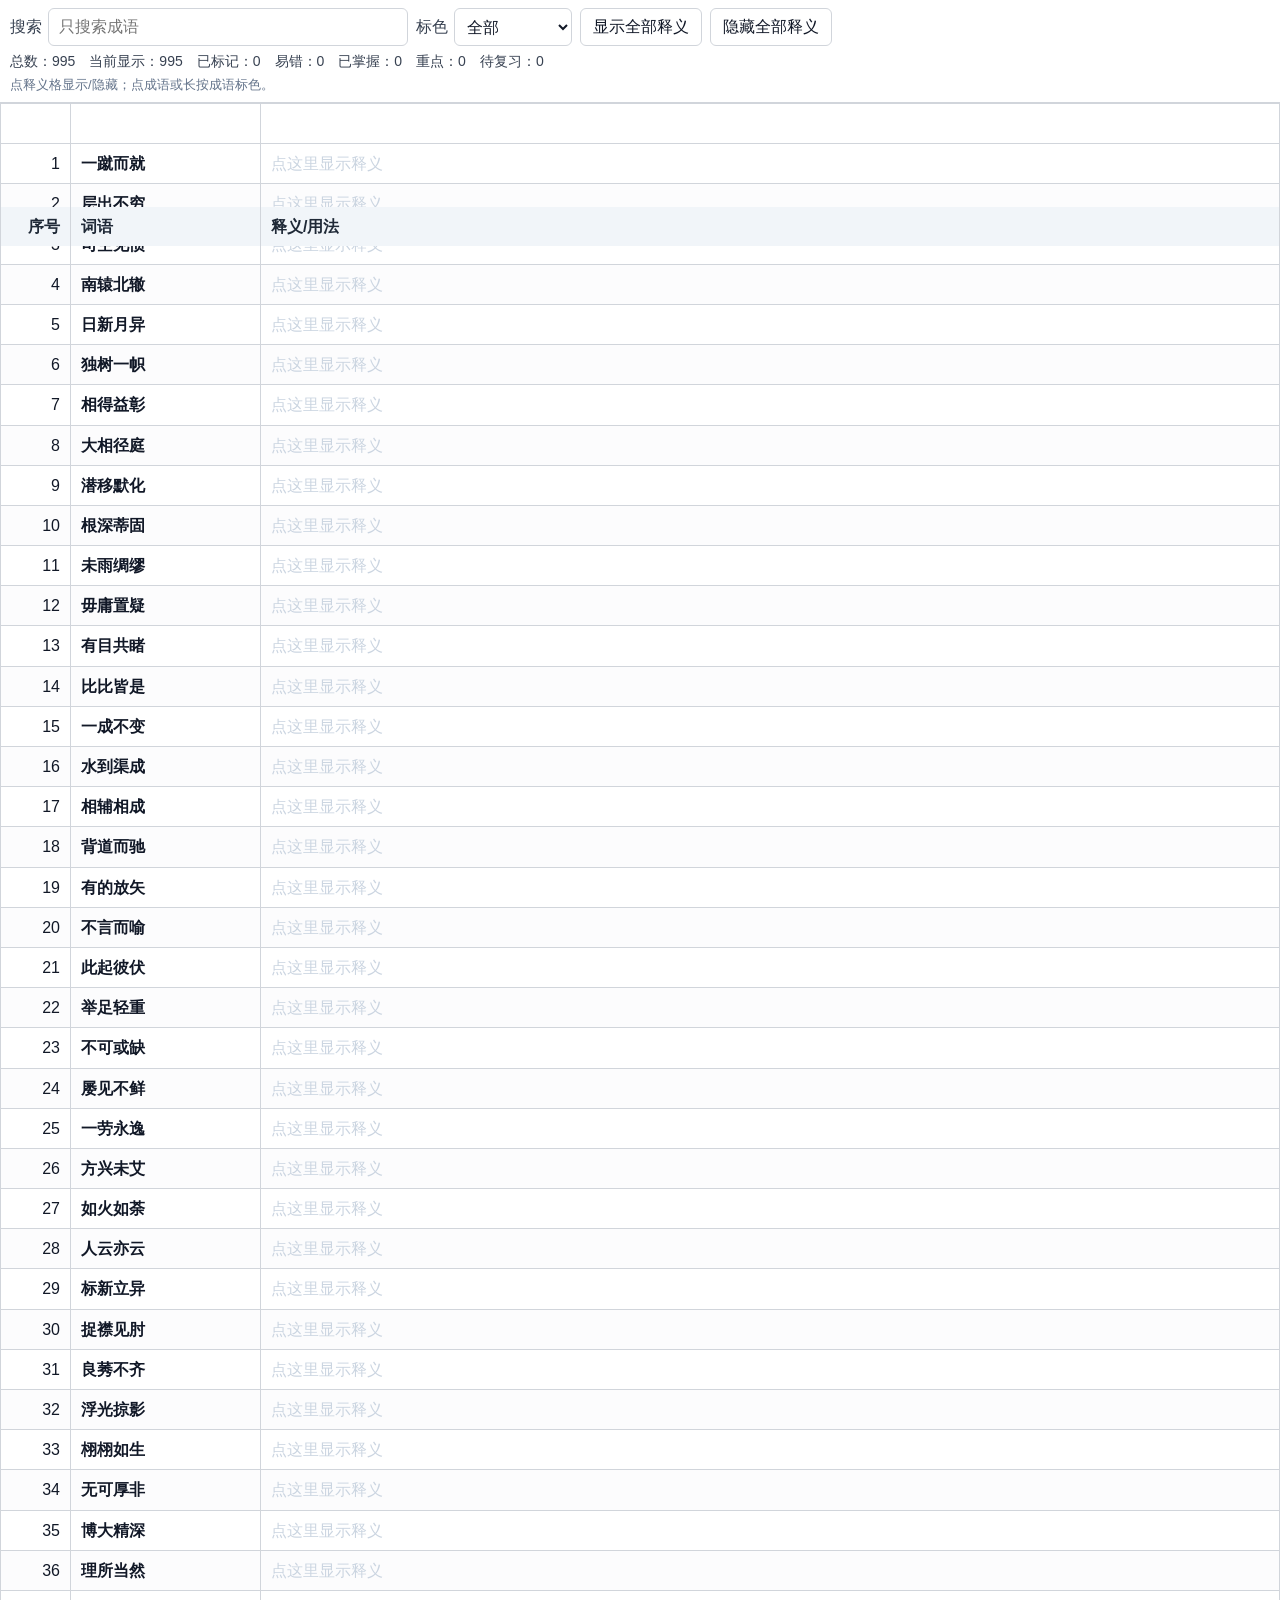
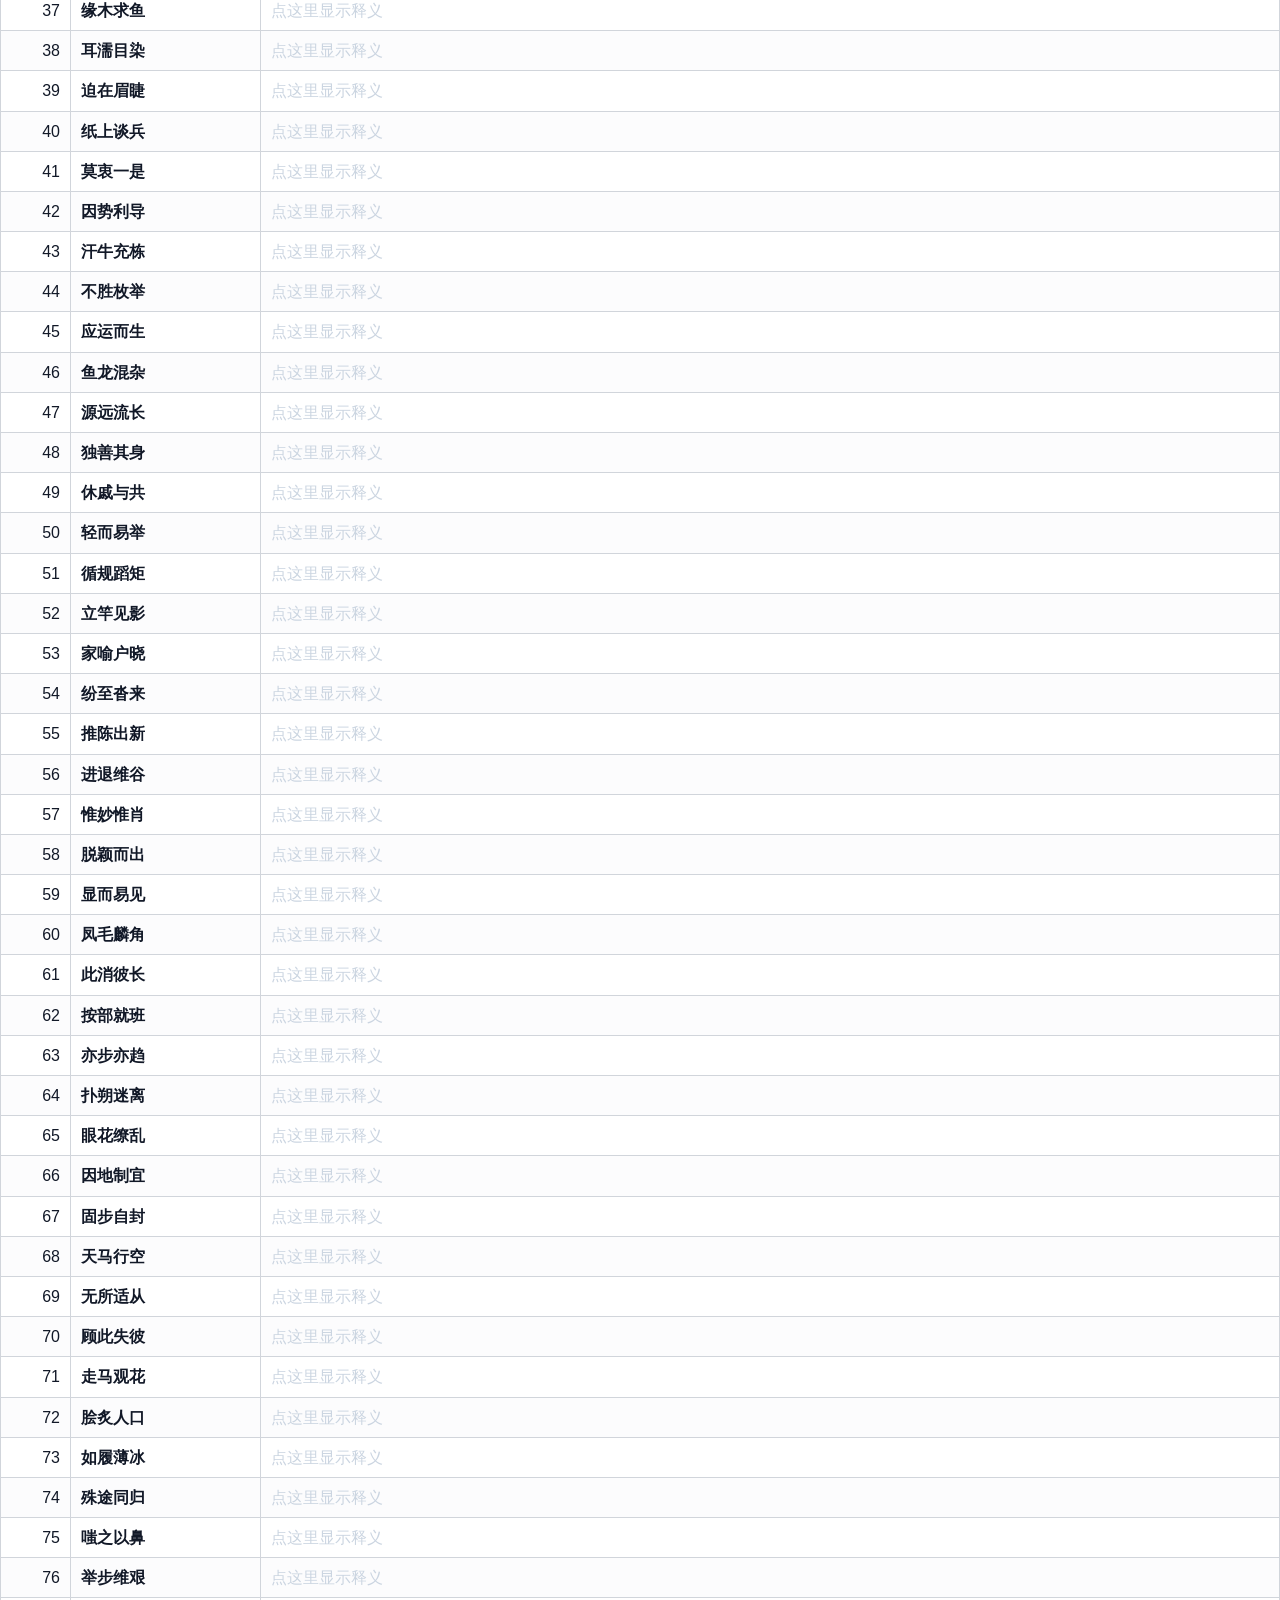
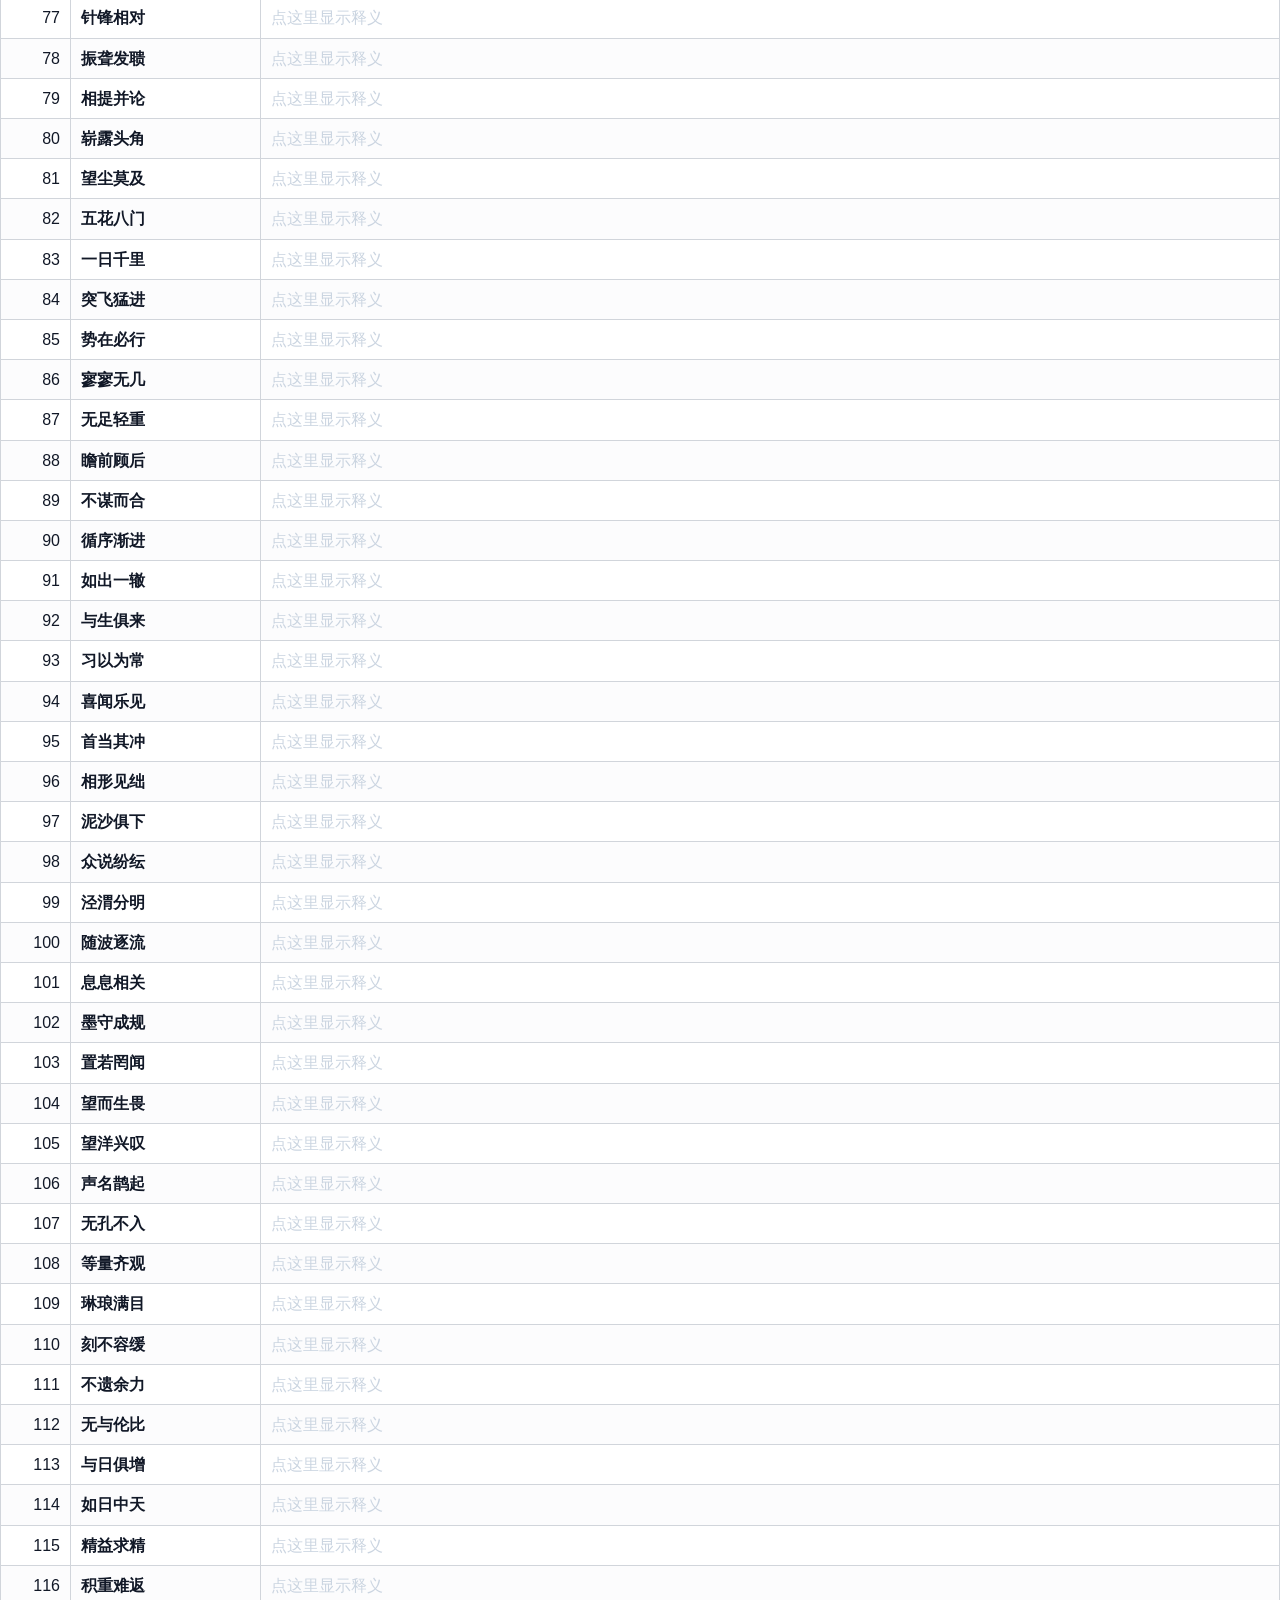
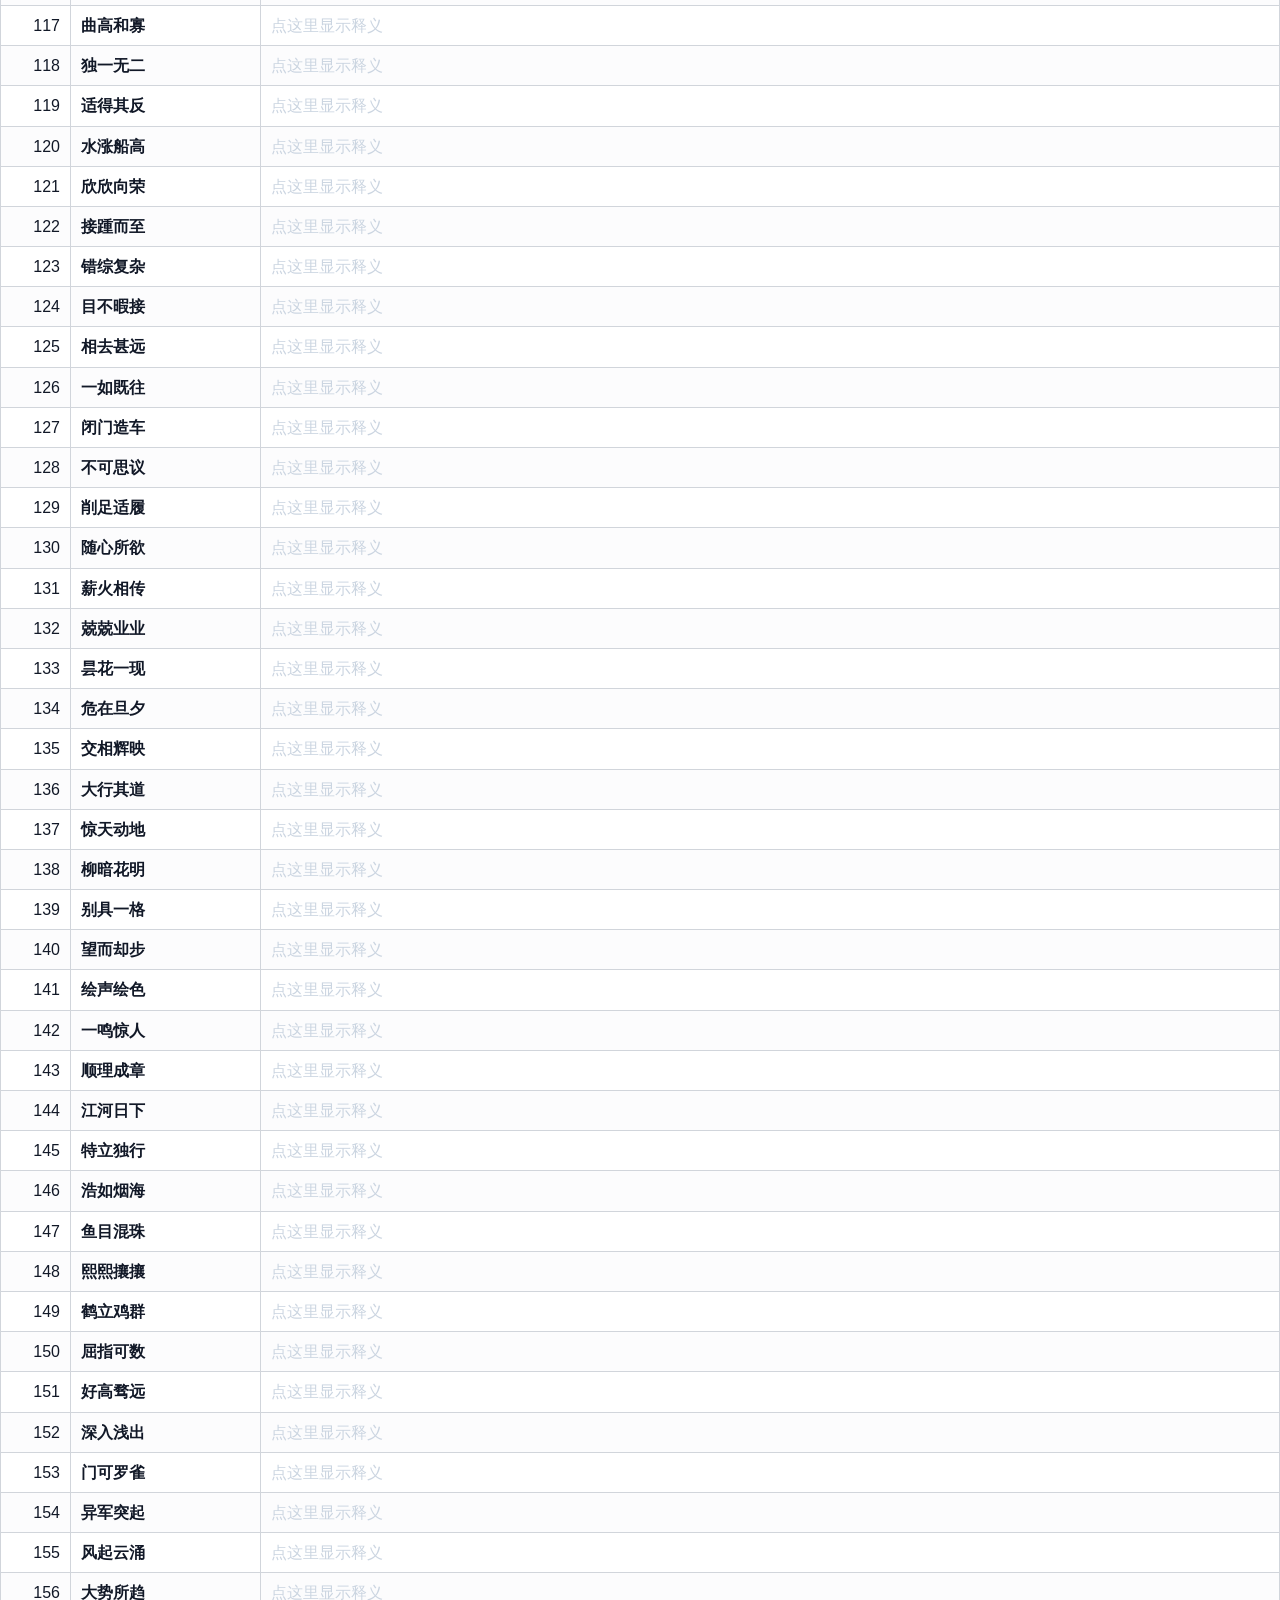
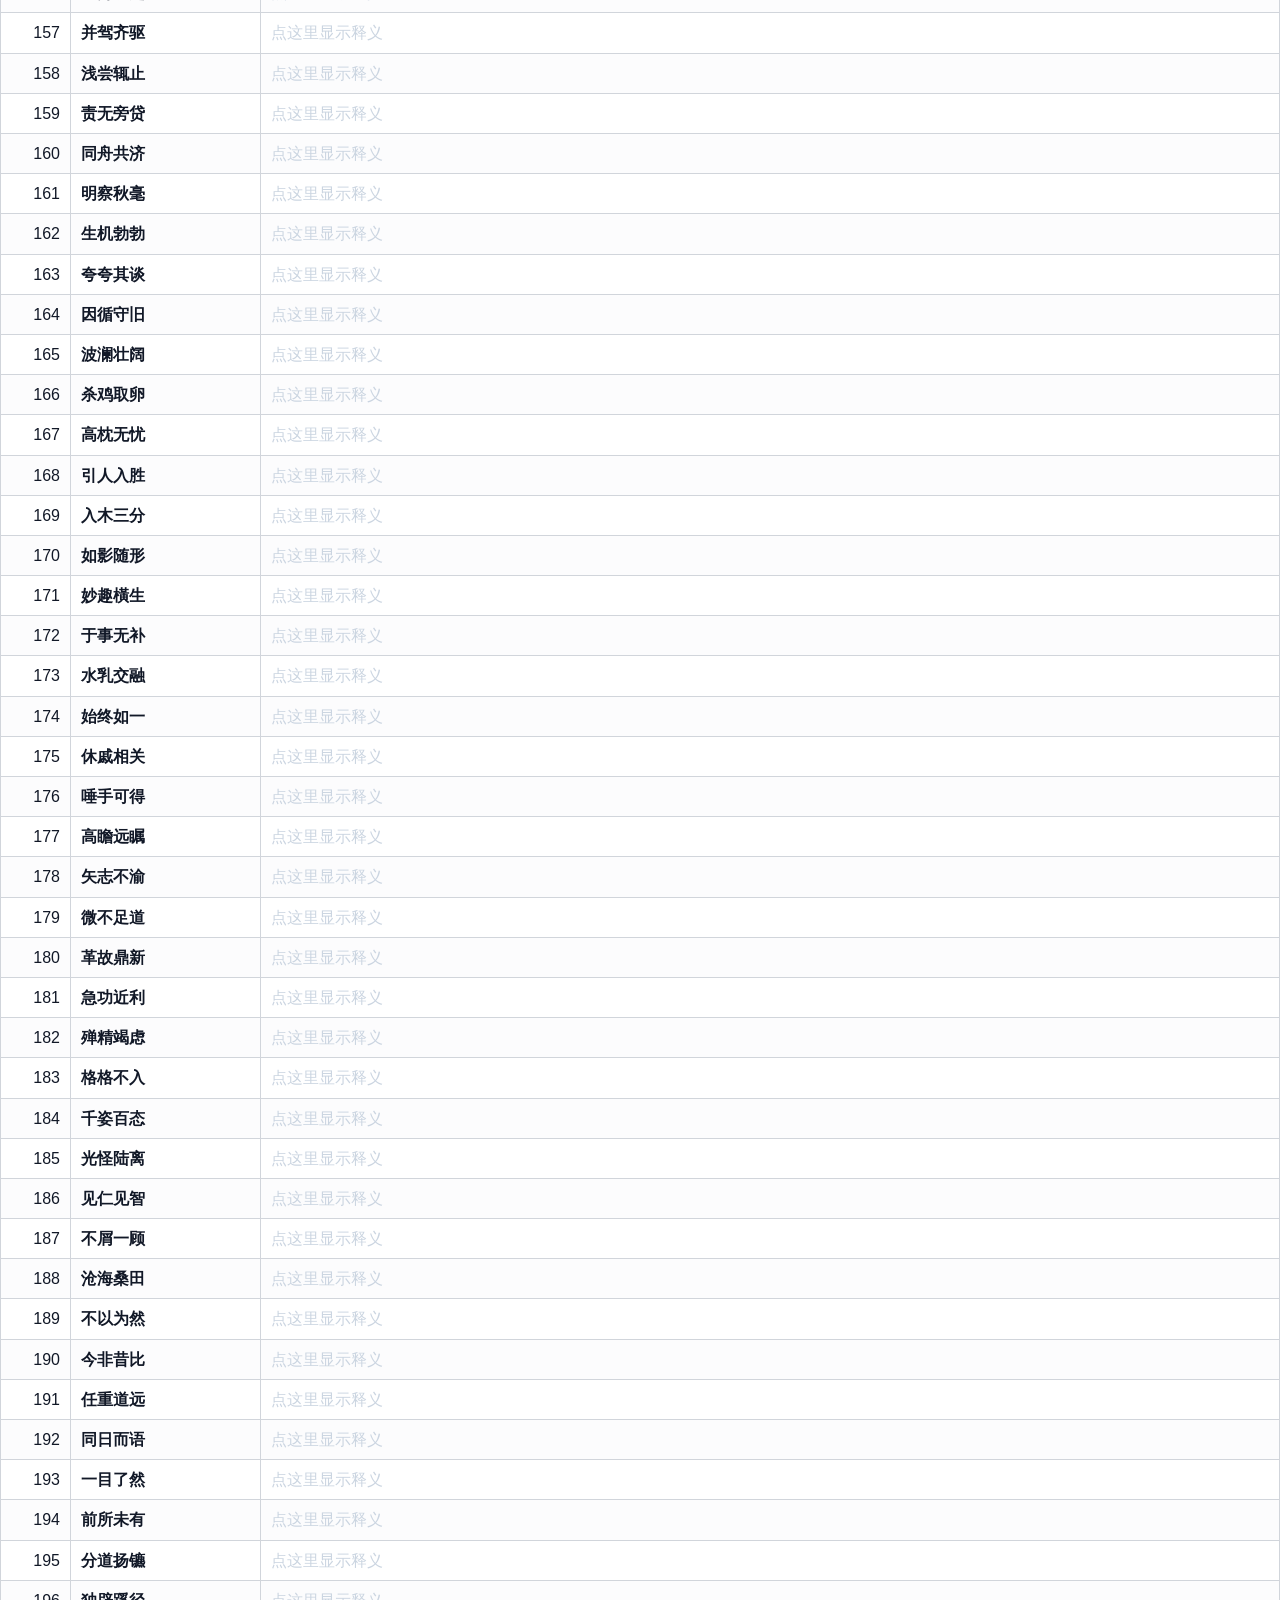
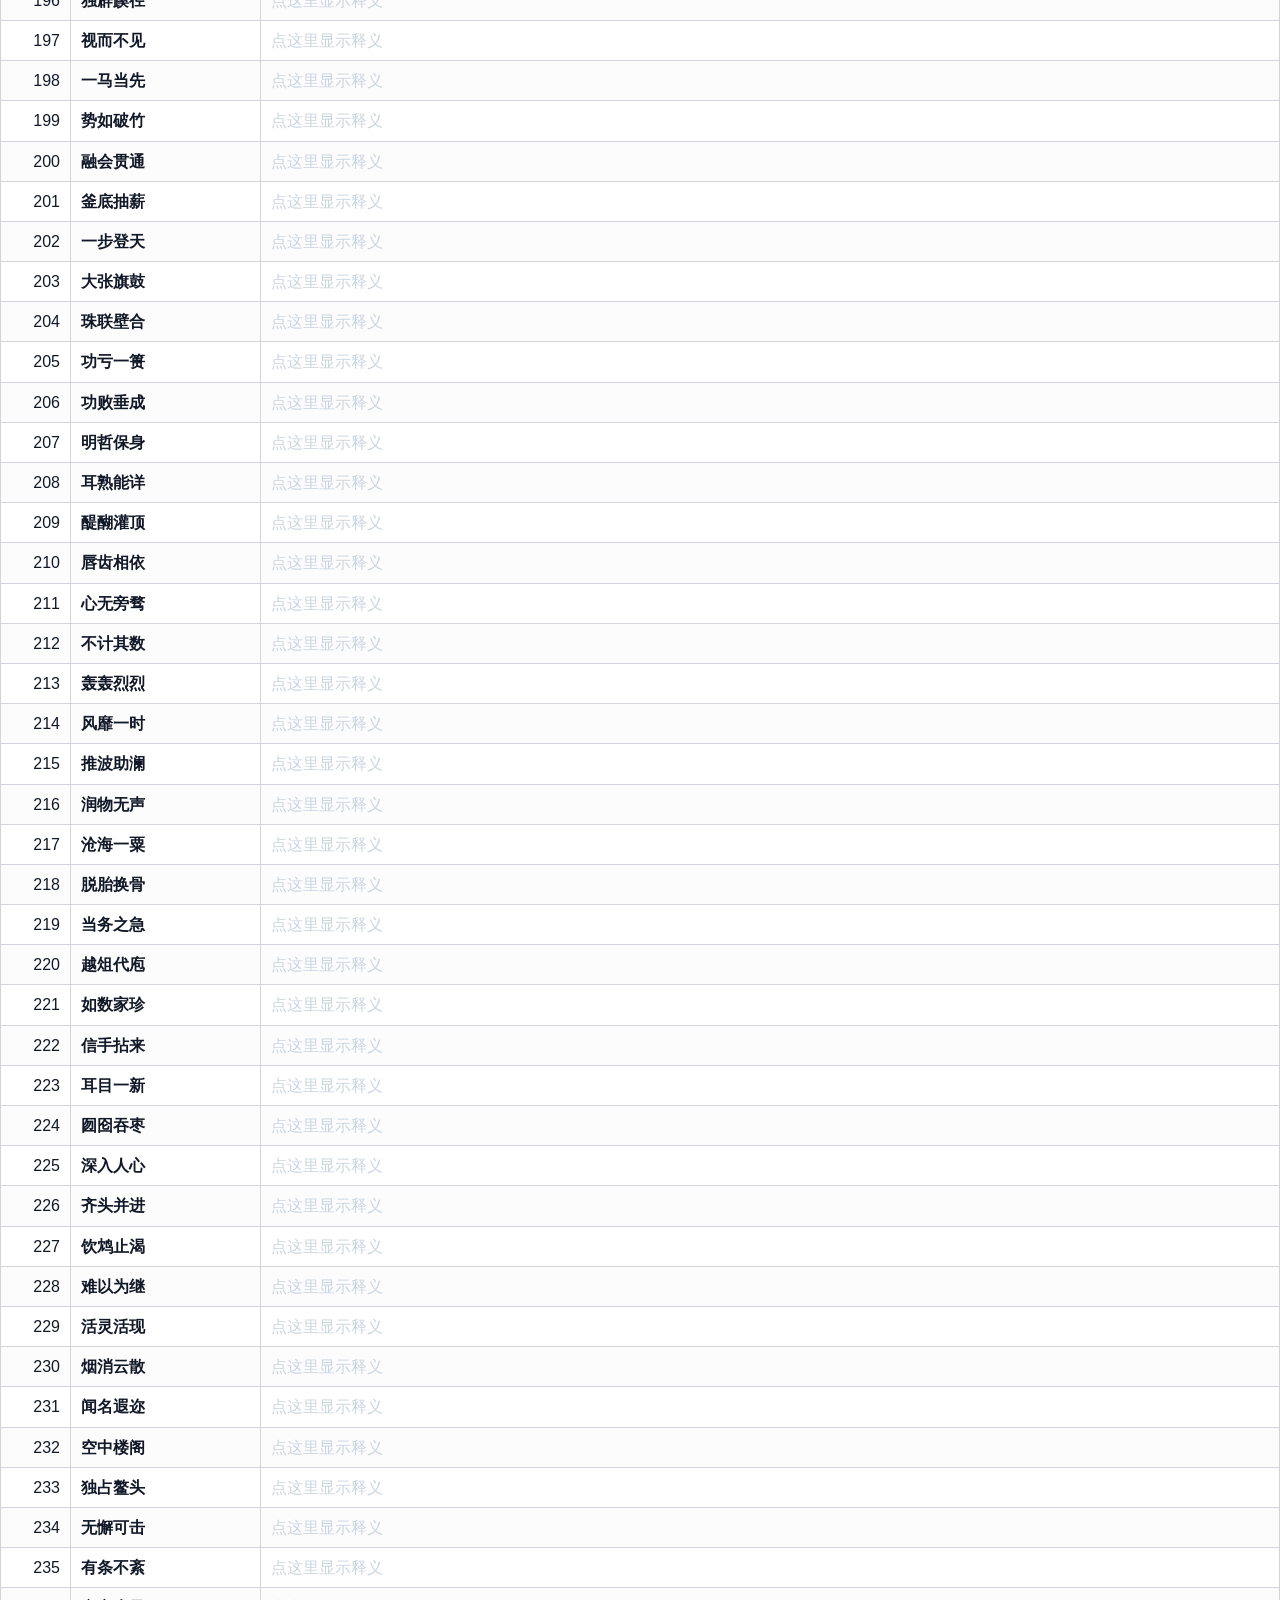
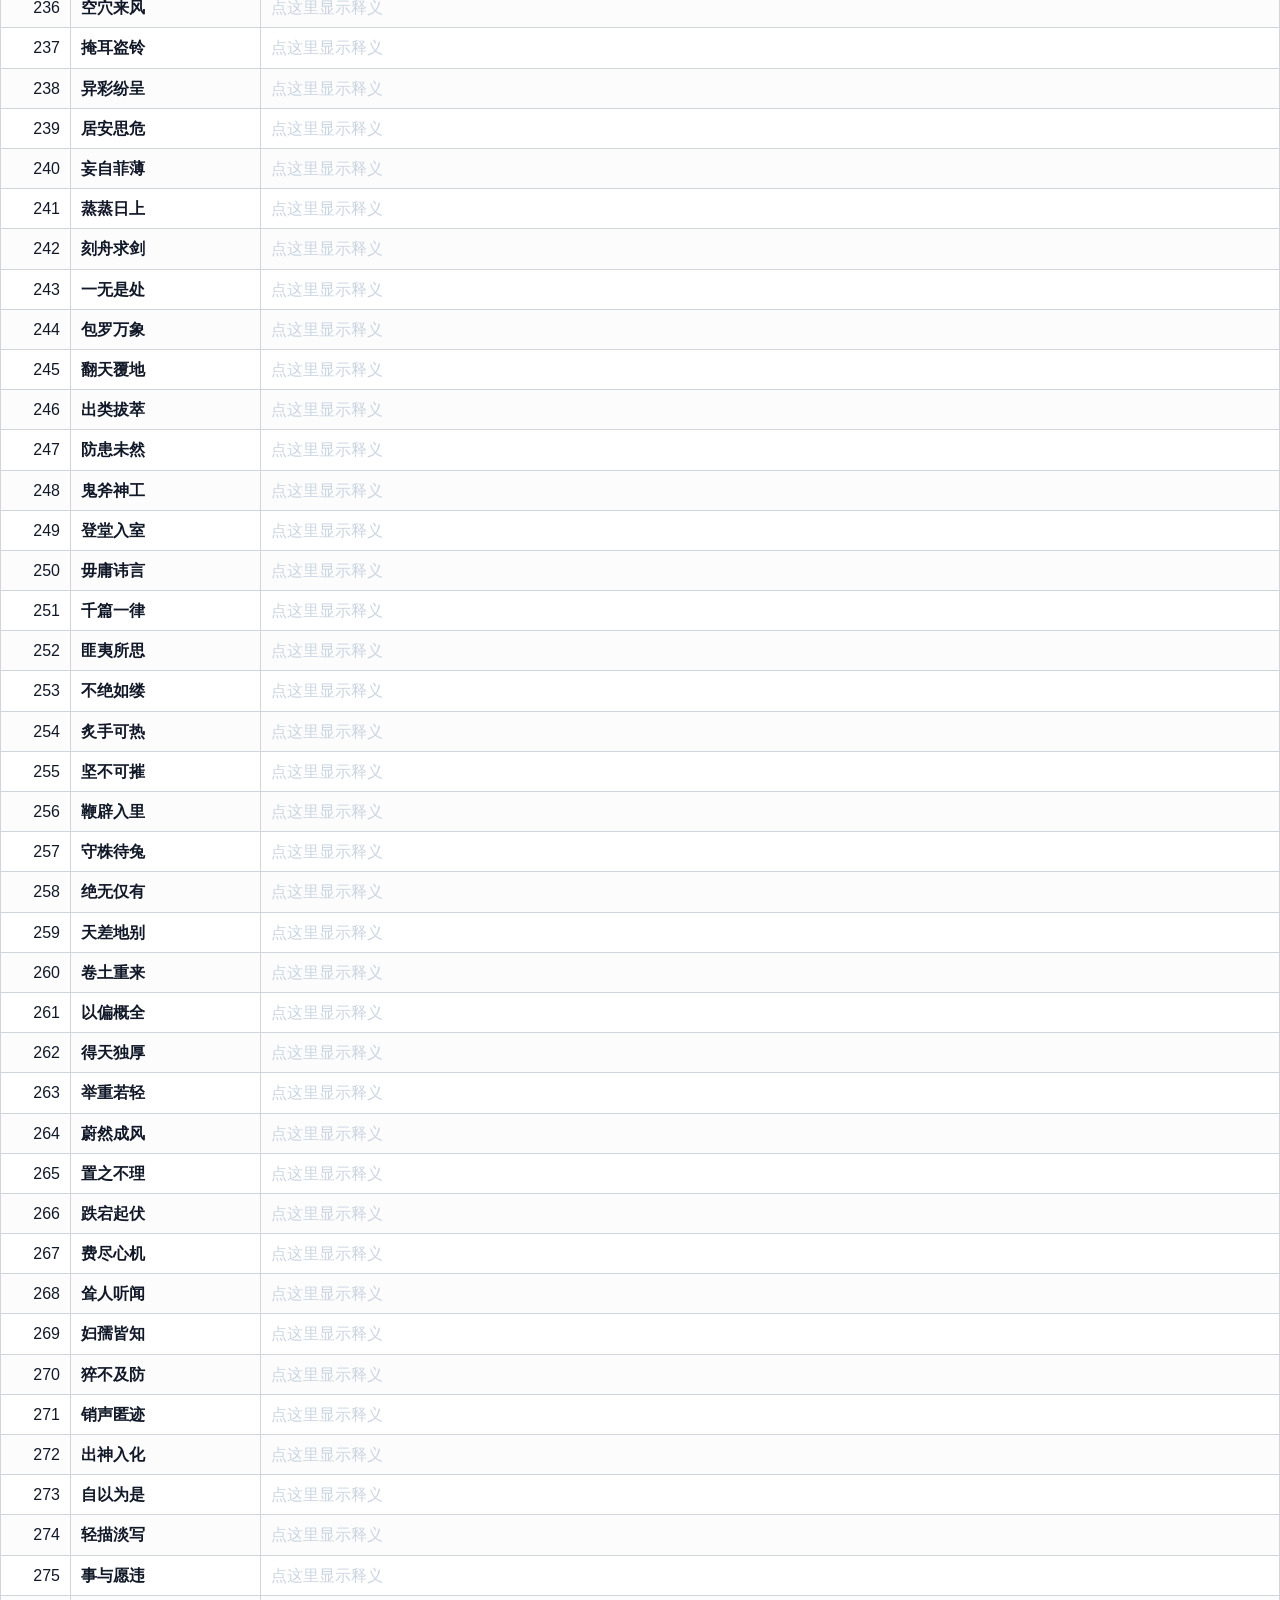
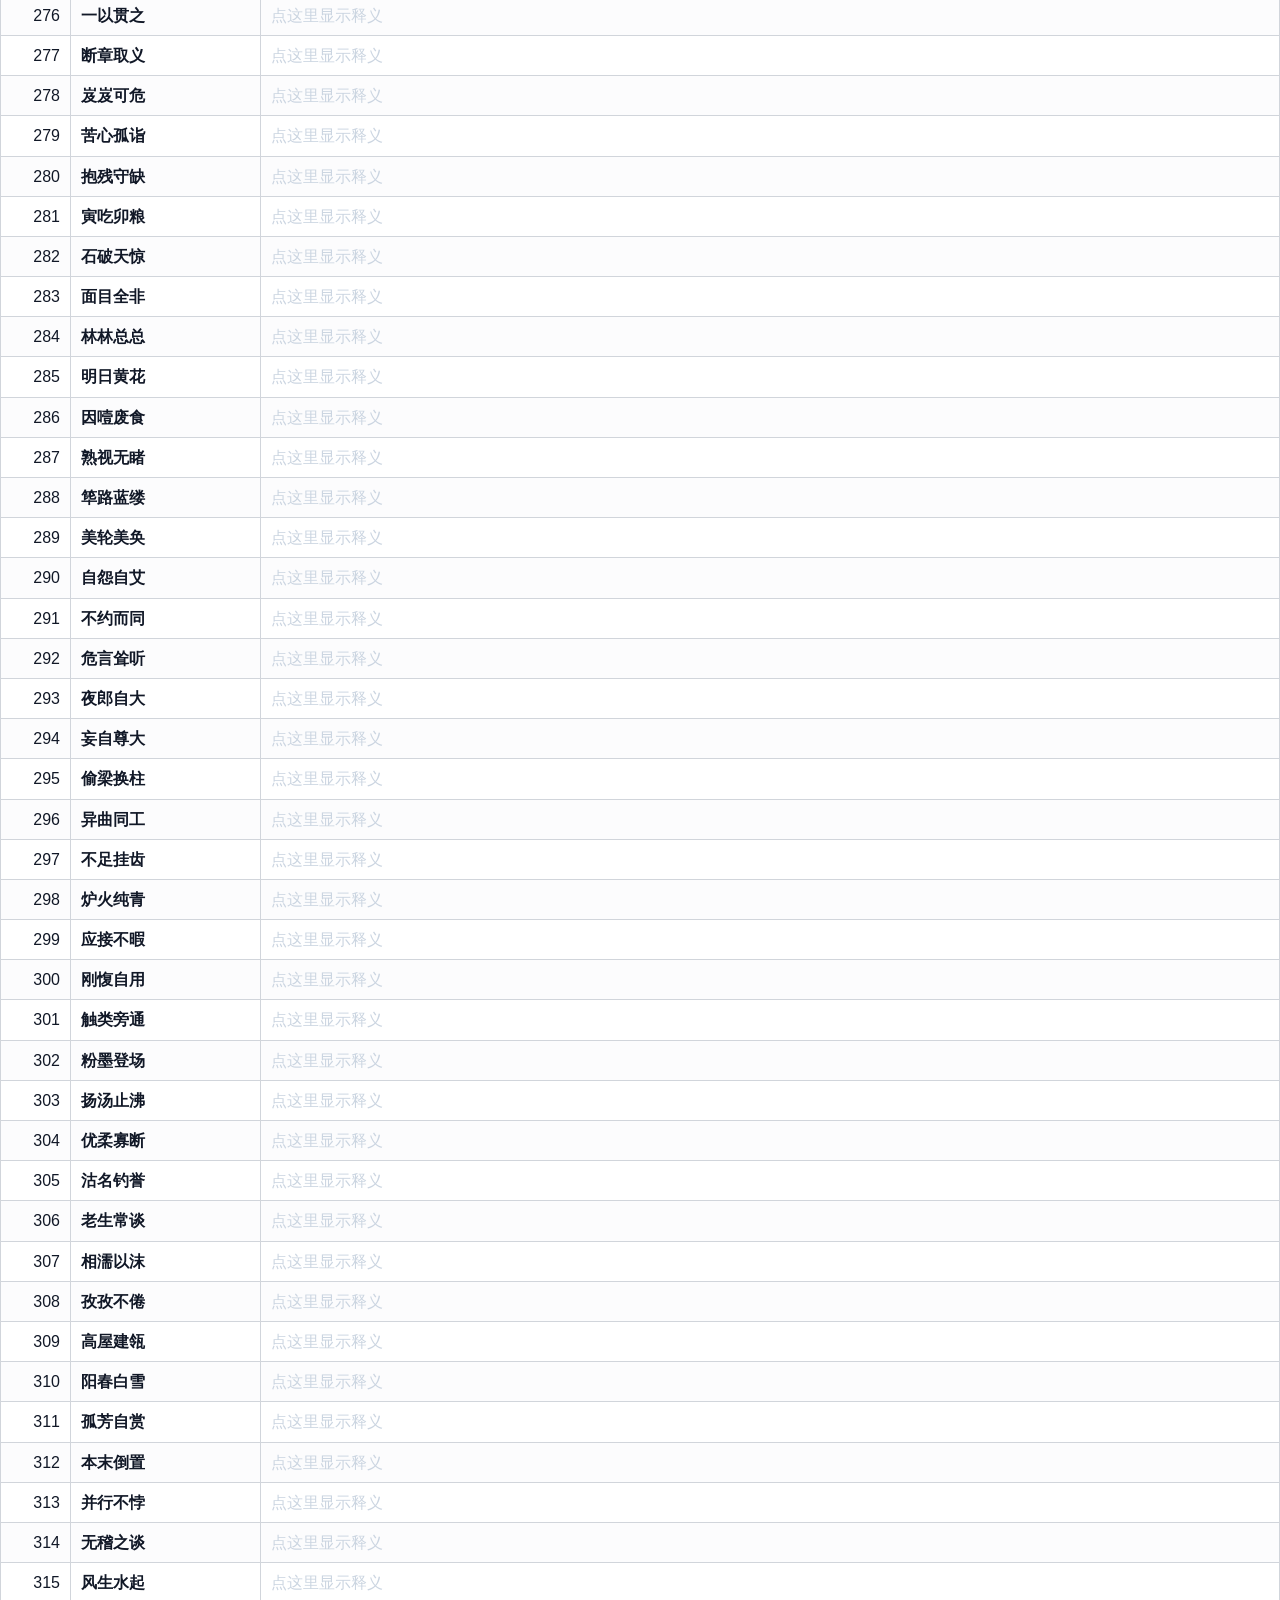
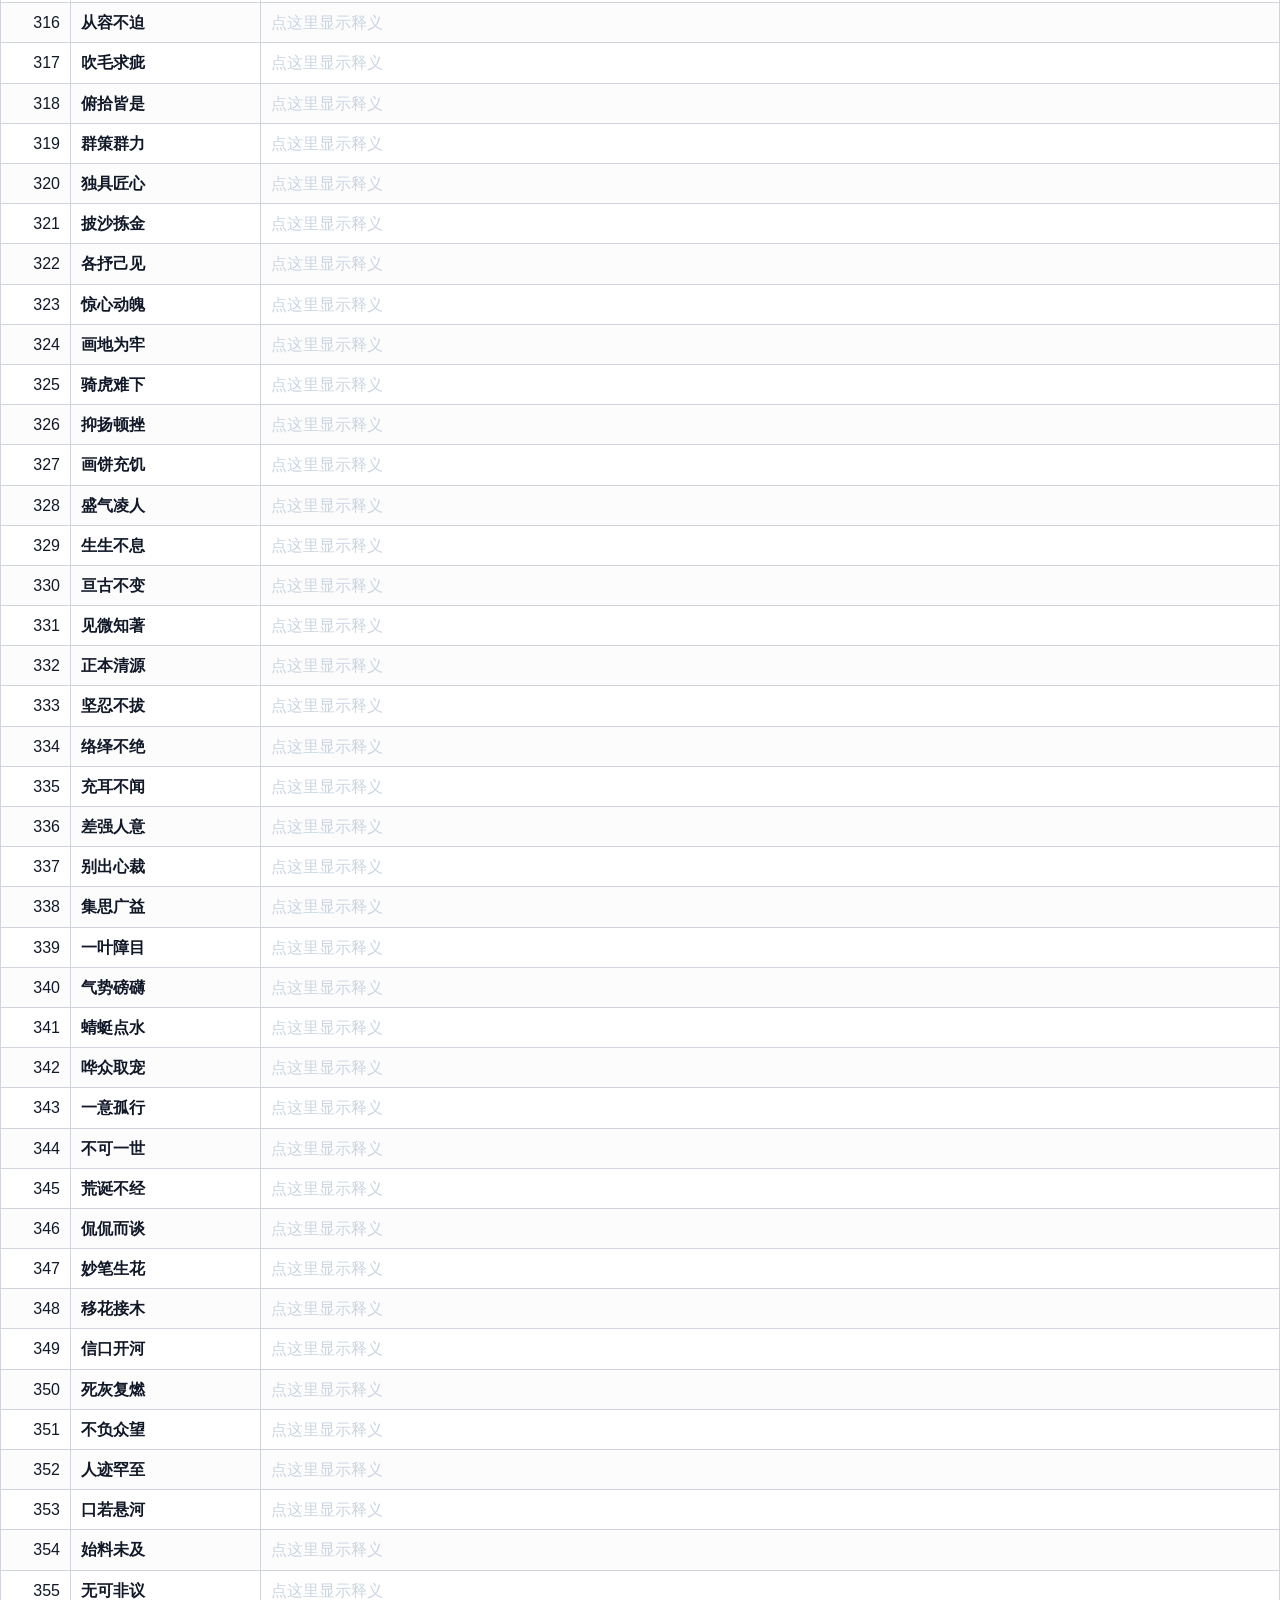
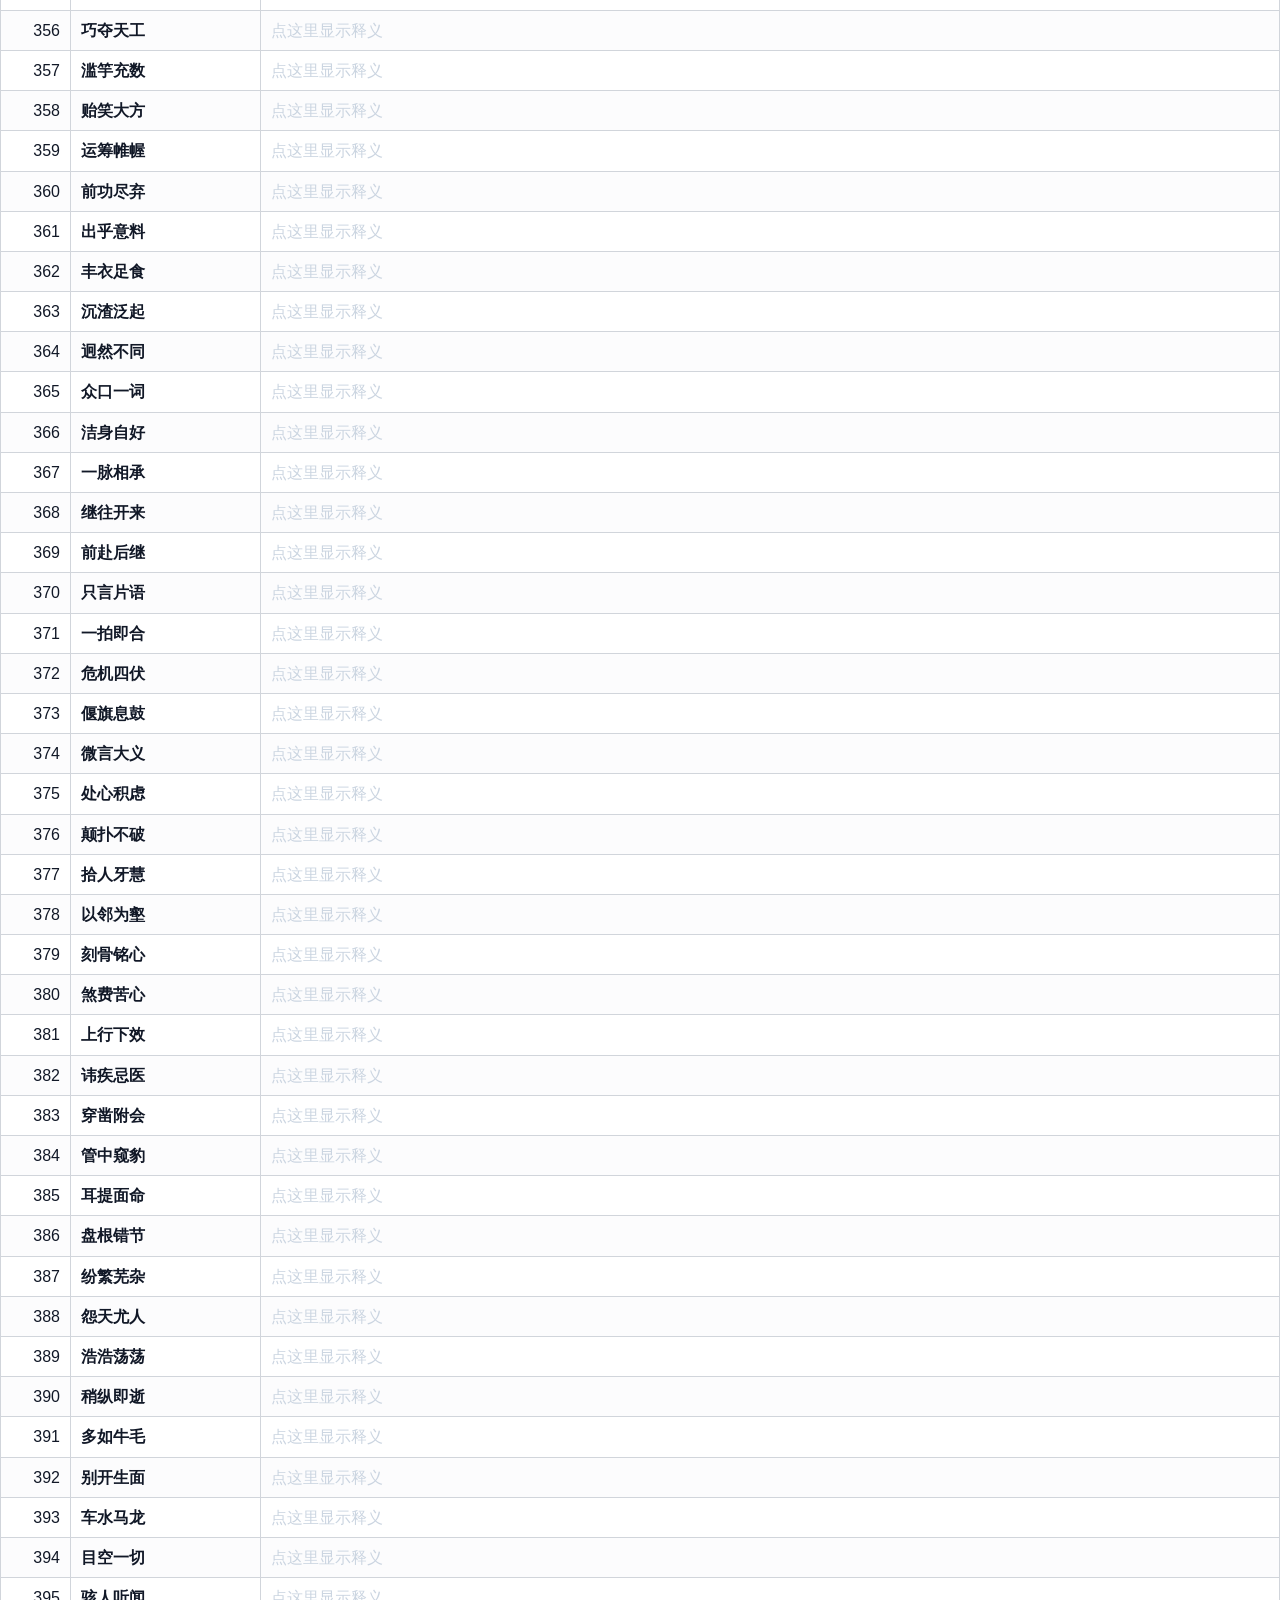
==== index.html @ 296ac129 "Add idiom study app" ====
<!doctype html>
<html lang="zh-CN">
  <head>
    <meta charset="utf-8">
    <meta name="viewport" content="width=device-width, initial-scale=1, viewport-fit=cover">
    <meta name="apple-mobile-web-app-capable" content="yes">
    <meta name="apple-mobile-web-app-title" content="背成语">
    <meta name="format-detection" content="telephone=no">
    <title>公考高频成语背诵 iPad版</title>
    <style>
      :root {
        --header-bg: #f1f5f9;
        --header-text: #1f2937;
        --border: #d1d5db;
        --hover-bg: #f8fafc;
        --text: #111827;
        --muted: #64748b;
        --yellow: #fef3c7;
        --red: #fecaca;
        --green: #bbf7d0;
        --blue: #bfdbfe;
        --toolbar-h: 0px;
      }

      * {
        box-sizing: border-box;
        -webkit-tap-highlight-color: transparent;
      }

      html {
        height: 100%;
      }

      body {
        min-height: 100%;
        margin: 0;
        color: var(--text);
        background: #ffffff;
        font-family: -apple-system, BlinkMacSystemFont, "PingFang SC", "Microsoft YaHei", Arial, sans-serif;
        font-size: 16px;
      }

      .app {
        min-width: 760px;
      }

      .toolbar {
        position: sticky;
        top: 0;
        z-index: 50;
        padding: calc(8px + env(safe-area-inset-top)) 10px 8px;
        border-bottom: 1px solid var(--border);
        background: #ffffff;
      }

      .toolbar-row {
        display: flex;
        align-items: center;
        gap: 8px;
        flex-wrap: wrap;
      }

      label {
        display: inline-flex;
        align-items: center;
        gap: 6px;
        color: #374151;
        white-space: nowrap;
      }

      input,
      select,
      button {
        min-height: 38px;
        border: 1px solid var(--border);
        background: #ffffff;
        color: #111827;
        font: inherit;
        border-radius: 6px;
      }

      input {
        width: min(50vw, 360px);
        padding: 6px 10px;
      }

      select {
        min-width: 118px;
        padding: 6px 8px;
      }

      button {
        padding: 6px 12px;
      }

      .stats {
        display: flex;
        gap: 6px 14px;
        flex-wrap: wrap;
        margin-top: 7px;
        color: #374151;
        font-size: 14px;
      }

      .tip {
        margin-top: 5px;
        color: var(--muted);
        font-size: 13px;
      }

      .table-wrap {
        width: 100%;
        overflow-x: auto;
        -webkit-overflow-scrolling: touch;
      }

      table {
        width: 100%;
        min-width: 760px;
        border-collapse: collapse;
        table-layout: fixed;
      }

      col.col-id {
        width: 70px;
      }

      col.col-word {
        width: 190px;
      }

      col.col-meaning {
        width: auto;
      }

      th,
      td {
        border: 1px solid var(--border);
        padding: 8px 10px;
        line-height: 1.45;
        vertical-align: top;
      }

      th {
        position: sticky;
        top: var(--toolbar-h);
        z-index: 20;
        background: var(--header-bg);
        color: var(--header-text);
        text-align: left;
        font-weight: 700;
      }

      th:first-child,
      td:first-child {
        text-align: right;
      }

      tbody tr:nth-child(even) td {
        background: #fcfcfd;
      }

      .word-cell {
        font-weight: 650;
        user-select: none;
        -webkit-user-select: none;
      }

      .word-cell:active,
      .meaning-cell:active {
        background: #e0f2fe;
      }

      .meaning-cell {
        white-space: normal;
        cursor: pointer;
        min-height: 44px;
      }

      .meaning-cell.is-hidden {
        color: #cbd5e1;
      }

      .meaning-cell.is-hidden::before {
        content: "点这里显示释义";
      }

      .mark-yellow {
        background-color: var(--yellow) !important;
      }

      .mark-red {
        background-color: var(--red) !important;
      }

      .mark-green {
        background-color: var(--green) !important;
      }

      .mark-blue {
        background-color: var(--blue) !important;
      }

      .empty-cell,
      .loading-cell {
        height: 56px;
        text-align: center;
        color: var(--muted);
      }

      .mark-menu {
        position: fixed;
        z-index: 100;
        width: 190px;
        padding: 6px;
        border: 1px solid #94a3b8;
        border-radius: 8px;
        background: #ffffff;
        box-shadow: 0 12px 30px rgb(15 23 42 / 20%);
      }

      .mark-menu button {
        display: flex;
        align-items: center;
        gap: 8px;
        width: 100%;
        min-height: 40px;
        border: 0;
        background: transparent;
        text-align: left;
      }

      .mark-menu button:active {
        background: #f1f5f9;
      }

      .swatch {
        width: 20px;
        height: 20px;
        border: 1px solid #cbd5e1;
        border-radius: 4px;
      }

      .swatch-yellow { background: var(--yellow); }
      .swatch-red { background: var(--red); }
      .swatch-green { background: var(--green); }
      .swatch-blue { background: var(--blue); }
      .swatch-clear {
        background: #ffffff;
        background-image: linear-gradient(135deg, transparent 45%, #ef4444 46%, #ef4444 54%, transparent 55%);
      }

      @media (max-width: 820px) {
        body {
          font-size: 15px;
        }

        .app,
        table {
          min-width: 700px;
        }

        input {
          width: 260px;
        }

        col.col-id {
          width: 58px;
        }

        col.col-word {
          width: 150px;
        }

        th,
        td {
          padding: 8px;
        }
      }
    </style>
  </head>
  <body>
    <div class="app">
      <header class="toolbar" id="toolbar">
        <div class="toolbar-row">
          <label>
            <span>搜索</span>
            <input id="searchInput" type="search" placeholder="只搜索成语" autocomplete="off">
          </label>
          <label>
            <span>标色</span>
            <select id="colorFilter">
              <option value="all">全部</option>
              <option value="yellow">重点</option>
              <option value="red">易错</option>
              <option value="green">已掌握</option>
              <option value="blue">待复习</option>
              <option value="unmarked">未标记</option>
            </select>
          </label>
          <button id="showAllBtn" type="button">显示全部释义</button>
          <button id="hideAllBtn" type="button">隐藏全部释义</button>
        </div>
        <div class="stats" id="stats"></div>
        <div class="tip">点释义格显示/隐藏；点成语或长按成语标色。</div>
      </header>

      <main class="table-wrap">
        <table>
          <colgroup>
            <col class="col-id">
            <col class="col-word">
            <col class="col-meaning">
          </colgroup>
          <thead>
            <tr>
              <th>序号</th>
              <th>词语</th>
              <th>释义/用法</th>
            </tr>
          </thead>
          <tbody id="idiomBody">
            <tr><td colspan="3" class="loading-cell">正在读取数据...</td></tr>
          </tbody>
        </table>
      </main>
    </div>

    <nav class="mark-menu" id="markMenu" hidden>
      <button type="button" data-color="yellow"><span class="swatch swatch-yellow"></span>黄色：重点</button>
      <button type="button" data-color="red"><span class="swatch swatch-red"></span>红色：易错</button>
      <button type="button" data-color="green"><span class="swatch swatch-green"></span>绿色：已掌握</button>
      <button type="button" data-color="blue"><span class="swatch swatch-blue"></span>蓝色：待复习</button>
      <button type="button" data-color="clear"><span class="swatch swatch-clear"></span>清除颜色</button>
    </nav>

    <script>
      window.IDIOMS_DATA = [
  {
    "id": 1,
    "word": "一蹴而就",
    "meaning": "比喻事情轻而易举，一下子就成功。通常用于否定句。"
  },
  {
    "id": 2,
    "word": "层出不穷",
    "meaning": "接连不断地出现，没有穷尽。"
  },
  {
    "id": 3,
    "word": "司空见惯",
    "meaning": "指某事物十分常见，不足为奇。"
  },
  {
    "id": 4,
    "word": "南辕北辙",
    "meaning": "比喻行动和目的正好相反。"
  },
  {
    "id": 5,
    "word": "日新月异",
    "meaning": "每天都在更新，每月都有变化。指发展或进步迅速，不断出现新事物、新气象。"
  },
  {
    "id": 6,
    "word": "独树一帜",
    "meaning": "比喻独特新奇，自成一家。"
  },
  {
    "id": 7,
    "word": "相得益彰",
    "meaning": "指两个人或两件事物互相配合，双方的能力和作用更能显示出来。褒义词。"
  },
  {
    "id": 8,
    "word": "大相径庭",
    "meaning": "比喻相差很远，大不相同。"
  },
  {
    "id": 9,
    "word": "潜移默化",
    "meaning": "指人的思想或性格不知不觉受到感染、影响而发生了变化。"
  },
  {
    "id": 10,
    "word": "根深蒂固",
    "meaning": "比喻基础深厚，不容易动摇。中性词。"
  },
  {
    "id": 11,
    "word": "未雨绸缪",
    "meaning": "天还没有下雨，先把门窗绑牢。比喻事先做好准备工作。"
  },
  {
    "id": 12,
    "word": "毋庸置疑",
    "meaning": "事实明显或理由充分，不必怀疑。"
  },
  {
    "id": 13,
    "word": "有目共睹",
    "meaning": "形容事物非常明显。"
  },
  {
    "id": 14,
    "word": "比比皆是",
    "meaning": "到处都是，形容极其常见。"
  },
  {
    "id": 15,
    "word": "一成不变",
    "meaning": "一经形成，不再改变。一般用于否定句，极少用于肯定句。"
  },
  {
    "id": 16,
    "word": "水到渠成",
    "meaning": "比喻有条件之后，事情自然会成功，即功到自然成。和“瓜熟蒂落”相近。"
  },
  {
    "id": 17,
    "word": "相辅相成",
    "meaning": "指两件事物互相配合，互相辅助，缺一不可。"
  },
  {
    "id": 18,
    "word": "背道而驰",
    "meaning": "朝相反的方向跑去，比喻彼此的方向和目的完全相反（背离道义或正确的目标，多指行为悖谬）。"
  },
  {
    "id": 19,
    "word": "有的放矢",
    "meaning": "比喻说话或做事有明确的目的，有针对性。"
  },
  {
    "id": 20,
    "word": "不言而喻",
    "meaning": "不用说话就能明白。形容道理很明显。"
  },
  {
    "id": 21,
    "word": "此起彼伏",
    "meaning": "这里起来，那里下去。表示频繁地出现或产生。"
  },
  {
    "id": 22,
    "word": "举足轻重",
    "meaning": "比喻所处地位重要，一举一动都会影响全局。"
  },
  {
    "id": 23,
    "word": "不可或缺",
    "meaning": "表示非常重要，不能有一点点的缺失，不能少一点。或：稍微。"
  },
  {
    "id": 24,
    "word": "屡见不鲜",
    "meaning": "常常见到，并不新奇。通常指不好的现象。"
  },
  {
    "id": 25,
    "word": "一劳永逸",
    "meaning": "辛苦一次，把事情办好，以后就可以不再费力了。"
  },
  {
    "id": 26,
    "word": "方兴未艾",
    "meaning": "多形容新生事物正在蓬勃发展，一时不会终止。"
  },
  {
    "id": 27,
    "word": "如火如荼",
    "meaning": "形容大规模的行动气势旺盛，气氛热烈。"
  },
  {
    "id": 28,
    "word": "人云亦云",
    "meaning": "人家怎么说，自己也跟着怎么说。指没有主见，只会随声附和。"
  },
  {
    "id": 29,
    "word": "标新立异",
    "meaning": "形容故意与众不同以显示自己。贬义。"
  },
  {
    "id": 30,
    "word": "捉襟见肘",
    "meaning": "比喻顾此失彼，穷于应付。"
  },
  {
    "id": 31,
    "word": "良莠不齐",
    "meaning": "好人坏人都有，混在一起。有时也可用来指商品质量参差不齐。"
  },
  {
    "id": 32,
    "word": "浮光掠影",
    "meaning": "比喻观察不细致，学习不深入，印象不深刻。"
  },
  {
    "id": 33,
    "word": "栩栩如生",
    "meaning": "指艺术形象非常逼真，如同活的一样。"
  },
  {
    "id": 34,
    "word": "无可厚非",
    "meaning": "不能过分责备。指说话做事虽有缺点，但还有可取之处，应予谅解。"
  },
  {
    "id": 35,
    "word": "博大精深",
    "meaning": "(思想、学说等)广博高深。"
  },
  {
    "id": 36,
    "word": "理所当然",
    "meaning": "按道理应当这样。"
  },
  {
    "id": 37,
    "word": "缘木求鱼",
    "meaning": "比喻方向或办法不对头，不可能达到目的。"
  },
  {
    "id": 38,
    "word": "耳濡目染",
    "meaning": "耳朵经常听到，眼睛经常看到，不知不觉地受到影响。"
  },
  {
    "id": 39,
    "word": "迫在眉睫",
    "meaning": "形容事情已到眼前，情势十分紧迫。"
  },
  {
    "id": 40,
    "word": "纸上谈兵",
    "meaning": "比喻只凭书本知识空发议论，不能解决实际问题。"
  },
  {
    "id": 41,
    "word": "莫衷一是",
    "meaning": "不能决定哪个是对的。形容意见分歧，没有一致的看法。"
  },
  {
    "id": 42,
    "word": "因势利导",
    "meaning": "顺着事情发展的趋势，向有利于实现目的的方向加以引导。"
  },
  {
    "id": 43,
    "word": "汗牛充栋",
    "meaning": "书很多，尤其指藏书多，也可以指著作多。"
  },
  {
    "id": 44,
    "word": "不胜枚举",
    "meaning": "不能一个个地列举出来。形容数量很多。"
  },
  {
    "id": 45,
    "word": "应运而生",
    "meaning": "现指适应时机而产生。"
  },
  {
    "id": 46,
    "word": "鱼龙混杂",
    "meaning": "比喻坏人和好人混在一起。"
  },
  {
    "id": 47,
    "word": "源远流长",
    "meaning": "指源头很远，水流很长，比喻历史悠久。"
  },
  {
    "id": 48,
    "word": "独善其身",
    "meaning": "指在污浊的环境中能不受干扰地坚持自己的美好品格。现在也指缺乏集体精神。"
  },
  {
    "id": 49,
    "word": "休戚与共",
    "meaning": "形容关系密切，祸福相连、利害相关。"
  },
  {
    "id": 50,
    "word": "轻而易举",
    "meaning": "形容事情容易做，不费力，省事。强调做起来轻松，搭配对象为事情。"
  },
  {
    "id": 51,
    "word": "循规蹈矩",
    "meaning": "指遵守规矩，不敢违反。拘守旧准则，不敢稍做变动。中性词，现多有贬义用法。"
  },
  {
    "id": 52,
    "word": "立竿见影",
    "meaning": "把竹竿立在太阳光下，立刻就看到影子。比喻收效迅速。"
  },
  {
    "id": 53,
    "word": "家喻户晓",
    "meaning": "家家户户都知道，形容事物名气大、广为流传，人所共知。"
  },
  {
    "id": 54,
    "word": "纷至沓来",
    "meaning": "形容接连不断的到来。有方向性，多用来指人、信件、消息等。"
  },
  {
    "id": 55,
    "word": "推陈出新",
    "meaning": "对旧的文化进行批判地继承，剔除其糟粕，吸取其精华，创造出新的文化。"
  },
  {
    "id": 56,
    "word": "进退维谷",
    "meaning": "无论是进还是退，都是处在困境之中。形容进退两难。"
  },
  {
    "id": 57,
    "word": "惟妙惟肖",
    "meaning": "描写或模仿的非常逼真。"
  },
  {
    "id": 58,
    "word": "脱颖而出",
    "meaning": "比喻人的才能全部显示出来。"
  },
  {
    "id": 59,
    "word": "显而易见",
    "meaning": "事情或道理很明显，极容易看清楚。"
  },
  {
    "id": 60,
    "word": "凤毛麟角",
    "meaning": "比喻珍贵而稀少的人或物。修饰人时，强调突出、优秀、拔尖。"
  },
  {
    "id": 61,
    "word": "此消彼长",
    "meaning": "这个下降，那个上升。"
  },
  {
    "id": 62,
    "word": "按部就班",
    "meaning": "按照一定的步骤，也指按老规矩办事。缺乏创新精神。带贬义色彩，但有中性用法。"
  },
  {
    "id": 63,
    "word": "亦步亦趋",
    "meaning": "比喻由于缺乏主张，或为了讨好，事事模仿或追随别人。贬义词。"
  },
  {
    "id": 64,
    "word": "扑朔迷离",
    "meaning": "形容事物错综复杂，不容易看清真相。"
  },
  {
    "id": 65,
    "word": "眼花缭乱",
    "meaning": "形容眼睛看见复杂纷繁的东西而感到迷乱，也比喻事物复杂，无法辨清。"
  },
  {
    "id": 66,
    "word": "因地制宜",
    "meaning": "根据当地的实际情况，制定适当的措施。"
  },
  {
    "id": 67,
    "word": "固步自封",
    "meaning": "比喻守着老一套，不求进步。"
  },
  {
    "id": 68,
    "word": "天马行空",
    "meaning": "比喻气势豪放，不受拘束(多用在评价写作、绘画和书法等方面)；也形容才华横溢或言论空泛。"
  },
  {
    "id": 69,
    "word": "无所适从",
    "meaning": "指不知怎么办才好。"
  },
  {
    "id": 70,
    "word": "顾此失彼",
    "meaning": "顾了这个，丢了那个。形容照顾不过来。"
  },
  {
    "id": 71,
    "word": "走马观花",
    "meaning": "指大略地观察一下。多用以比喻匆忙、粗浅地了解事物。"
  },
  {
    "id": 72,
    "word": "脍炙人口",
    "meaning": "比喻好的诗文受到人们的称赞和传颂。"
  },
  {
    "id": 73,
    "word": "如履薄冰",
    "meaning": "比喻行事极为谨慎，存有戒心。"
  },
  {
    "id": 74,
    "word": "殊途同归",
    "meaning": "比喻采取不同的方法而得到相同的结果。"
  },
  {
    "id": 75,
    "word": "嗤之以鼻",
    "meaning": "用鼻子吭声冷笑。表示轻蔑。"
  },
  {
    "id": 76,
    "word": "举步维艰",
    "meaning": "形容处境或行动十分艰难。"
  },
  {
    "id": 77,
    "word": "针锋相对",
    "meaning": "比喻双方在策略、论点及行动方式等方面尖锐对立。"
  },
  {
    "id": 78,
    "word": "振聋发聩",
    "meaning": "比喻用语言文字唤醒糊涂麻木的人，使他们清醒过来。褒义。"
  },
  {
    "id": 79,
    "word": "相提并论",
    "meaning": "把不同的人或不同的事放在一起谈论或看待。"
  },
  {
    "id": 80,
    "word": "崭露头角",
    "meaning": "比喻突出地显露出才能和本领(多指青少年)。"
  },
  {
    "id": 81,
    "word": "望尘莫及",
    "meaning": "比喻远远落后。多用于表示对人钦佩的自谦语。"
  },
  {
    "id": 82,
    "word": "五花八门",
    "meaning": "比喻事物变化多端或花样繁多。"
  },
  {
    "id": 83,
    "word": "一日千里",
    "meaning": "比喻事物进展极快（进步或发展极快）。"
  },
  {
    "id": 84,
    "word": "突飞猛进",
    "meaning": "形容进步和发展特别迅速。"
  },
  {
    "id": 85,
    "word": "势在必行",
    "meaning": "指某事根据事物的发展趋势必须做。"
  },
  {
    "id": 86,
    "word": "寥寥无几",
    "meaning": "寥寥：形容数量少。非常稀少，没有几个。"
  },
  {
    "id": 87,
    "word": "无足轻重",
    "meaning": "指无关紧要。"
  },
  {
    "id": 88,
    "word": "瞻前顾后",
    "meaning": "看看前面再看看后面。形容做事谨慎，考虑周密。"
  },
  {
    "id": 89,
    "word": "不谋而合",
    "meaning": "指事先没有商量过，意见或行动却完全一致。"
  },
  {
    "id": 90,
    "word": "循序渐进",
    "meaning": "按照一定的步骤逐渐深入或提高(指学习或工作)。"
  },
  {
    "id": 91,
    "word": "如出一辙",
    "meaning": "比喻两件事情非常相似。"
  },
  {
    "id": 92,
    "word": "与生俱来",
    "meaning": "个人的特别、不可替代性，一生下来就是如此。"
  },
  {
    "id": 93,
    "word": "习以为常",
    "meaning": "指某种事情经常去做，或某种现象经常看到，也就觉得很平常了。"
  },
  {
    "id": 94,
    "word": "喜闻乐见",
    "meaning": "喜欢听，乐意看。指事物很受欢迎。"
  },
  {
    "id": 95,
    "word": "首当其冲",
    "meaning": "比喻最先受到攻击或遭到灾难。不是“冲在最前面”的意思。"
  },
  {
    "id": 96,
    "word": "相形见绌",
    "meaning": "跟另一人或事物比较之后，显出了不足。"
  },
  {
    "id": 97,
    "word": "泥沙俱下",
    "meaning": "比喻好人和坏人混杂在一起，或者好的事物和坏的事物一起来到。"
  },
  {
    "id": 98,
    "word": "众说纷纭",
    "meaning": "人多嘴杂，各有各的说法，议论纷纷。"
  },
  {
    "id": 99,
    "word": "泾渭分明",
    "meaning": "比喻界限清楚或是非分明。"
  },
  {
    "id": 100,
    "word": "随波逐流",
    "meaning": "比喻没有坚定的立场，没有主见，盲目地随着别人行动（随大流）。"
  },
  {
    "id": 101,
    "word": "息息相关",
    "meaning": "形容彼此的关系非常密切。"
  },
  {
    "id": 102,
    "word": "墨守成规",
    "meaning": "指固执旧法，一成不变。贬义词。"
  },
  {
    "id": 103,
    "word": "置若罔闻",
    "meaning": "放在一边，好像没有听见似的。指不予理睬。"
  },
  {
    "id": 104,
    "word": "望而生畏",
    "meaning": "表示看见了就害怕。"
  },
  {
    "id": 105,
    "word": "望洋兴叹",
    "meaning": "原指在伟大事物面前感叹自己的渺小，现多比喻做事时因力不胜任而感到无可奈何。"
  },
  {
    "id": 106,
    "word": "声名鹊起",
    "meaning": "名声突然大振，知名度迅速提高。强调从不出名到出名这一过程。"
  },
  {
    "id": 107,
    "word": "无孔不入",
    "meaning": "有空子就钻。比喻利用一切机会进行活动(含贬义)。"
  },
  {
    "id": 108,
    "word": "等量齐观",
    "meaning": "指对有差别的事物同等看待。一般用作否定句。"
  },
  {
    "id": 109,
    "word": "琳琅满目",
    "meaning": "满眼都是珍贵的东西，形容美好的事物很多，如书籍、工艺品很多。"
  },
  {
    "id": 110,
    "word": "刻不容缓",
    "meaning": "指形势紧迫，一刻也不允许拖延。含贬义，也可用作中性词。"
  },
  {
    "id": 111,
    "word": "不遗余力",
    "meaning": "指毫无保留地使出全部力量。"
  },
  {
    "id": 112,
    "word": "无与伦比",
    "meaning": "指事物非常完美，没有能跟它相比的。"
  },
  {
    "id": 113,
    "word": "与日俱增",
    "meaning": "随着时间的推移不断增加、增多。"
  },
  {
    "id": 114,
    "word": "如日中天",
    "meaning": "比喻事物正发展到十分兴盛的阶段。"
  },
  {
    "id": 115,
    "word": "精益求精",
    "meaning": "(学术、技术、作品、产品等)好了还求更好。"
  },
  {
    "id": 116,
    "word": "积重难返",
    "meaning": "经过长时间形成的思想作风或习惯，很难改变。贬义词。"
  },
  {
    "id": 117,
    "word": "曲高和寡",
    "meaning": "比喻言论或作品不通俗，能了解的人很少。"
  },
  {
    "id": 118,
    "word": "独一无二",
    "meaning": "没有相同的或没有可以相比的。"
  },
  {
    "id": 119,
    "word": "适得其反",
    "meaning": "恰恰得到与预期相反的结果。"
  },
  {
    "id": 120,
    "word": "水涨船高",
    "meaning": "也作水长船高。比喻事物随着它所凭借的基础的提高而提高。"
  },
  {
    "id": 121,
    "word": "欣欣向荣",
    "meaning": "比喻事业蓬勃发展，兴旺昌盛（形容草木长势繁盛）。"
  },
  {
    "id": 122,
    "word": "接踵而至",
    "meaning": "指人们前脚跟着后脚，接连不断地来。形容来者很多，络绎不绝。"
  },
  {
    "id": 123,
    "word": "错综复杂",
    "meaning": "形容头绪多，情况复杂（许多东西交叉牵连，情况多而杂）。"
  },
  {
    "id": 124,
    "word": "目不暇接",
    "meaning": "指东西多，眼睛都看不过来。"
  },
  {
    "id": 125,
    "word": "相去甚远",
    "meaning": "互相之间存在很大差异和距离。"
  },
  {
    "id": 126,
    "word": "一如既往",
    "meaning": "指态度没有变化，完全象从前一样。"
  },
  {
    "id": 127,
    "word": "闭门造车",
    "meaning": "比喻做事不考虑实际情况，只凭主观，自作主张。贬义。"
  },
  {
    "id": 128,
    "word": "不可思议",
    "meaning": "原有神秘奥妙的意思，现多指无法想象，难以理解。一般是褒义词。"
  },
  {
    "id": 129,
    "word": "削足适履",
    "meaning": "比喻不合理的牵就凑合或不顾具体条件，生搬硬套。"
  },
  {
    "id": 130,
    "word": "随心所欲",
    "meaning": "随着自己的意思，想要干什么就干什么。中性词。"
  },
  {
    "id": 131,
    "word": "薪火相传",
    "meaning": "比喻学问和技艺代代相传。"
  },
  {
    "id": 132,
    "word": "兢兢业业",
    "meaning": "形容做事谨慎、勤恳。"
  },
  {
    "id": 133,
    "word": "昙花一现",
    "meaning": "比喻美好的事物或景象出现了一下，很快就消失。"
  },
  {
    "id": 134,
    "word": "危在旦夕",
    "meaning": "形容危险就在眼前。"
  },
  {
    "id": 135,
    "word": "交相辉映",
    "meaning": "各种光亮、色彩等互相映照。"
  },
  {
    "id": 136,
    "word": "大行其道",
    "meaning": "指某种新潮事物流行、盛行，成为一种风尚。一般含贬义，也可用作中性词。"
  },
  {
    "id": 137,
    "word": "惊天动地",
    "meaning": "形容某个事件的声势或意义极大。"
  },
  {
    "id": 138,
    "word": "柳暗花明",
    "meaning": "比喻在困难中遇到转机。"
  },
  {
    "id": 139,
    "word": "别具一格",
    "meaning": "另有一种独特的风格。"
  },
  {
    "id": 140,
    "word": "望而却步",
    "meaning": "形容事物可怕或讨厌，使人一看就往后退缩。"
  },
  {
    "id": 141,
    "word": "绘声绘色",
    "meaning": "形容叙述或描写生动逼真。"
  },
  {
    "id": 142,
    "word": "一鸣惊人",
    "meaning": "用以比喻平时没有特殊的表现，一下子做出惊人的成绩。"
  },
  {
    "id": 143,
    "word": "顺理成章",
    "meaning": "指写文章或做事情顺着条理就能做好。也比喻某种情况自然产生某种结果。"
  },
  {
    "id": 144,
    "word": "江河日下",
    "meaning": "江河的水天天向下流。比喻情况一天一天地坏下去。"
  },
  {
    "id": 145,
    "word": "特立独行",
    "meaning": "指有操守、有见识，不随波逐流。"
  },
  {
    "id": 146,
    "word": "浩如烟海",
    "meaning": "形容典籍、图书等极为丰富。范围比“汗牛充栋”要广，既说明多，也可说明丰富。"
  },
  {
    "id": 147,
    "word": "鱼目混珠",
    "meaning": "比喻用假的冒充真的，以假乱真。"
  },
  {
    "id": 148,
    "word": "熙熙攘攘",
    "meaning": "形容人来人往，非常热闹拥挤。"
  },
  {
    "id": 149,
    "word": "鹤立鸡群",
    "meaning": "比喻一个人的仪表或才能在周围一群人里显得很突出。褒义词。"
  },
  {
    "id": 150,
    "word": "屈指可数",
    "meaning": "形容数目很少，扳着手指头就能数过来。"
  },
  {
    "id": 151,
    "word": "好高骛远",
    "meaning": "脱离实际地追求目前不可能实现的过高、过远的目标。"
  },
  {
    "id": 152,
    "word": "深入浅出",
    "meaning": "用浅显易懂的话把深刻的道理表达出来(指文章或讲话)。"
  },
  {
    "id": 153,
    "word": "门可罗雀",
    "meaning": "形容事业由盛而衰，宾客稀少。程度比“门庭冷落”要重。"
  },
  {
    "id": 154,
    "word": "异军突起",
    "meaning": "比喻一支新力量突然出现。"
  },
  {
    "id": 155,
    "word": "风起云涌",
    "meaning": "比喻许多事物相继兴起，迅速发展，声势浩大。"
  },
  {
    "id": 156,
    "word": "大势所趋",
    "meaning": "整个形势发展的趋向。"
  },
  {
    "id": 157,
    "word": "并驾齐驱",
    "meaning": "比喻彼此的力量或才能不分高下。"
  },
  {
    "id": 158,
    "word": "浅尝辄止",
    "meaning": "略微尝试一下就停下来。指不深入钻研。"
  },
  {
    "id": 159,
    "word": "责无旁贷",
    "meaning": "自己应尽的责任，不能推卸给旁人。"
  },
  {
    "id": 160,
    "word": "同舟共济",
    "meaning": "大家坐一条船过河。比喻在艰险的处境中团结互助，共同战胜困难。"
  },
  {
    "id": 161,
    "word": "明察秋毫",
    "meaning": "指人目光敏锐，任何细小的事物都能看得很清楚，现多形容人能洞察事理。"
  },
  {
    "id": 162,
    "word": "生机勃勃",
    "meaning": "自然界充满生命力。或社会生活活跃。"
  },
  {
    "id": 163,
    "word": "夸夸其谈",
    "meaning": "说话浮夸不切实际。贬义词。"
  },
  {
    "id": 164,
    "word": "因循守旧",
    "meaning": "死守老一套，不图更新。贬义。"
  },
  {
    "id": 165,
    "word": "波澜壮阔",
    "meaning": "比喻声势雄壮或规模巨大。"
  },
  {
    "id": 166,
    "word": "杀鸡取卵",
    "meaning": "也说杀鸡取蛋。比喻只顾眼前微小的好处而损害长远的利益。"
  },
  {
    "id": 167,
    "word": "高枕无忧",
    "meaning": "比喻平安无事，不用担忧，也比喻放松警惕。"
  },
  {
    "id": 168,
    "word": "引人入胜",
    "meaning": "风景物或文艺作品吸引人。"
  },
  {
    "id": 169,
    "word": "入木三分",
    "meaning": "形容书法极有笔力。现多比喻分析问题很深刻。"
  },
  {
    "id": 170,
    "word": "如影随形",
    "meaning": "好像影子老是跟着身体一样，比喻两个人常在一起，十分亲密。"
  },
  {
    "id": 171,
    "word": "妙趣橫生",
    "meaning": "形容人的谈吐、诗文等充满了美妙的意趣或洋溢着美妙的意趣。"
  },
  {
    "id": 172,
    "word": "于事无补",
    "meaning": "对事物的做法或应对方法不能起到作用，对事情毫无补益。"
  },
  {
    "id": 173,
    "word": "水乳交融",
    "meaning": "像水和乳汁融合在一起，比喻关系非常融洽或结合十分紧密。"
  },
  {
    "id": 174,
    "word": "始终如一",
    "meaning": "形容指人能坚持，做事从不间断。"
  },
  {
    "id": 175,
    "word": "休戚相关",
    "meaning": "关系密切，利害一致。休；喜悦。戚；悲哀。"
  },
  {
    "id": 176,
    "word": "唾手可得",
    "meaning": "比喻极容易得到。"
  },
  {
    "id": 177,
    "word": "高瞻远瞩",
    "meaning": "眼光远大。"
  },
  {
    "id": 178,
    "word": "矢志不渝",
    "meaning": "发誓立志不会改变，表示永远不变心。"
  },
  {
    "id": 179,
    "word": "微不足道",
    "meaning": "非常藐小，不值得一提。"
  },
  {
    "id": 180,
    "word": "革故鼎新",
    "meaning": "旧指朝政变革或改朝换代。现泛指除去旧的，建立新的。"
  },
  {
    "id": 181,
    "word": "急功近利",
    "meaning": "急于追求眼前的成效和利益。"
  },
  {
    "id": 182,
    "word": "殚精竭虑",
    "meaning": "尽了精力，费尽了心思。"
  },
  {
    "id": 183,
    "word": "格格不入",
    "meaning": "彼此不协调，不相容。多用来形容思想、感情、言论等。"
  },
  {
    "id": 184,
    "word": "千姿百态",
    "meaning": "姿态多种多样，各不相同。"
  },
  {
    "id": 185,
    "word": "光怪陆离",
    "meaning": "形容奇形怪状，五颜六色，现象奇特，也形容事物离奇多变。不能用来形容人。"
  },
  {
    "id": 186,
    "word": "见仁见智",
    "meaning": "对同一个问题，不同的人从不同的立场或角度有不同的看法。"
  },
  {
    "id": 187,
    "word": "不屑一顾",
    "meaning": "认为不值得一看。形容极端轻视。"
  },
  {
    "id": 188,
    "word": "沧海桑田",
    "meaning": "后用沧海桑田比喻世事变化很大。"
  },
  {
    "id": 189,
    "word": "不以为然",
    "meaning": "不认为是对的。表示不同意或否定。"
  },
  {
    "id": 190,
    "word": "今非昔比",
    "meaning": "指现在不是过去能比得上的。多指形势等发生了巨大的变化，且多指好的变化。"
  },
  {
    "id": 191,
    "word": "任重道远",
    "meaning": "担子很重，路程遥远。比喻责任重大，需要经过长期的艰苦奋斗。"
  },
  {
    "id": 192,
    "word": "同日而语",
    "meaning": "把不同的人或不同的事放在一起谈论或看待。一般用作否定句或反问句。"
  },
  {
    "id": 193,
    "word": "一目了然",
    "meaning": "一眼就能看得清清楚楚。"
  },
  {
    "id": 194,
    "word": "前所未有",
    "meaning": "历史上从来没有过。"
  },
  {
    "id": 195,
    "word": "分道扬镳",
    "meaning": "也说分道扬镳。原指分路而行。后多比喻因目标不同而各走各的路。"
  },
  {
    "id": 196,
    "word": "独辟蹊径",
    "meaning": "比喻独创一种风格或新的方法。独辟蹊径强调过程，独树一帜强调结果。"
  },
  {
    "id": 197,
    "word": "视而不见",
    "meaning": "指不注意，不重视，睁着眼却没看见，也指不理睬，看见了当作没看见。"
  },
  {
    "id": 198,
    "word": "一马当先",
    "meaning": "作战时策马冲锋在前，形容领先或带头。"
  },
  {
    "id": 199,
    "word": "势如破竹",
    "meaning": "形容作战或工作节节胜利，毫无阻碍。"
  },
  {
    "id": 200,
    "word": "融会贯通",
    "meaning": "把各方面的知识和道理融化汇合，得到全面透彻的理解。"
  },
  {
    "id": 201,
    "word": "釜底抽薪",
    "meaning": "比喻从根本上解决问题。"
  },
  {
    "id": 202,
    "word": "一步登天",
    "meaning": "比喻一下子就达到很高的境界或程度。也用来比喻人突然得志，爬上高位。"
  },
  {
    "id": 203,
    "word": "大张旗鼓",
    "meaning": "形容进攻的声势和规模很大。也形容群众活动声势和规模很大。"
  },
  {
    "id": 204,
    "word": "珠联壁合",
    "meaning": "比喻杰出的人才或美好的事物聚集在一起。"
  },
  {
    "id": 205,
    "word": "功亏一篑",
    "meaning": "比喻做事情只差最后一步，没能完成。"
  },
  {
    "id": 206,
    "word": "功败垂成",
    "meaning": "指事情接近成功的时候却遭到了失败。"
  },
  {
    "id": 207,
    "word": "明哲保身",
    "meaning": "明智的人善于保全自己。现指因怕连累自己而回避原则斗争的处世态度。多含贬义。"
  },
  {
    "id": 208,
    "word": "耳熟能详",
    "meaning": "指听得多了，能够说得很清楚、很详细。"
  },
  {
    "id": 209,
    "word": "醍醐灌顶",
    "meaning": "比喻听了高明的意见使人受到很大启发。也形容清凉舒适。"
  },
  {
    "id": 210,
    "word": "唇齿相依",
    "meaning": "比喻双方关系密切。相互依存。"
  },
  {
    "id": 211,
    "word": "心无旁骛",
    "meaning": "旁：另外的；骛：追求。心思没有另外的追求，形容心思集中，专心致志。"
  },
  {
    "id": 212,
    "word": "不计其数",
    "meaning": "无法计算数目，形容极多。"
  },
  {
    "id": 213,
    "word": "轰轰烈烈",
    "meaning": "状态词。形容气魄雄伟，声势浩大。"
  },
  {
    "id": 214,
    "word": "风靡一时",
    "meaning": "形容一种事物在一个时期内非常风行。"
  },
  {
    "id": 215,
    "word": "推波助澜",
    "meaning": "比喻从旁助长或推动事物(多指坏的事物)的发展，扩大声势或影响。"
  },
  {
    "id": 216,
    "word": "润物无声",
    "meaning": "指有大胸怀者，做了贡献而不张扬，默默奉献。"
  },
  {
    "id": 217,
    "word": "沧海一粟",
    "meaning": "比喻非常渺小。粟(sù)。"
  },
  {
    "id": 218,
    "word": "脱胎换骨",
    "meaning": "比喻重新做人（常用来比喻痛改前非，重新做人）。"
  },
  {
    "id": 219,
    "word": "当务之急",
    "meaning": "当前任务中最急切要办的事。"
  },
  {
    "id": 220,
    "word": "越俎代庖",
    "meaning": "后比喻越权办事或包办代替。越：超过。"
  },
  {
    "id": 221,
    "word": "如数家珍",
    "meaning": "像数自己家里的珍宝一样，形容对列举的事物或叙述的故事十分熟悉。"
  },
  {
    "id": 222,
    "word": "信手拈来",
    "meaning": "指写文章时能自由纯熟地选用词语或应用典故，用不着怎么思考。"
  },
  {
    "id": 223,
    "word": "耳目一新",
    "meaning": "听到的、看到的都跟以前不一样，感到很新鲜。"
  },
  {
    "id": 224,
    "word": "囫囵吞枣",
    "meaning": "比喻笼统地接受，不加分析，食而不化。"
  },
  {
    "id": 225,
    "word": "深入人心",
    "meaning": "指理论、学说、政策等为人们深切了解和信服。"
  },
  {
    "id": 226,
    "word": "齐头并进",
    "meaning": "不分先后地一齐前进或同时进行。"
  },
  {
    "id": 227,
    "word": "饮鸩止渴",
    "meaning": "比喻用错误的办法来解决眼前的困难而不顾严重后果。"
  },
  {
    "id": 228,
    "word": "难以为继",
    "meaning": "难于继续下去。"
  },
  {
    "id": 229,
    "word": "活灵活现",
    "meaning": "形容神情逼真，使人感到好像亲眼看到一般。指说话、表演等。"
  },
  {
    "id": 230,
    "word": "烟消云散",
    "meaning": "比喻消失得无影无踪。"
  },
  {
    "id": 231,
    "word": "闻名遐迩",
    "meaning": "遐：远；迩：近。形容名声很大，远近都知道。"
  },
  {
    "id": 232,
    "word": "空中楼阁",
    "meaning": "指海市蜃楼，多用来比喻虚幻的事物或脱离实际的理论、计划等。"
  },
  {
    "id": 233,
    "word": "独占鳌头",
    "meaning": "比喻占首位或获得第一名。"
  },
  {
    "id": 234,
    "word": "无懈可击",
    "meaning": "没有可以被攻击或挑剔的漏洞。形容十分严密。"
  },
  {
    "id": 235,
    "word": "有条不紊",
    "meaning": "有条理，有次序，一点儿不乱。"
  },
  {
    "id": 236,
    "word": "空穴来风",
    "meaning": "比喻流言、消息的传播不是完全没有原因的。"
  },
  {
    "id": 237,
    "word": "掩耳盗铃",
    "meaning": "比喻自己欺骗自己，明明掩盖不住的事情偏要想法子掩盖。"
  },
  {
    "id": 238,
    "word": "异彩纷呈",
    "meaning": "比喻突出的成就或表现纷纷呈现。"
  },
  {
    "id": 239,
    "word": "居安思危",
    "meaning": "虽然处在平安的环境里，也想到有出现危险的可能。指有应付意外事件的思想准备。"
  },
  {
    "id": 240,
    "word": "妄自菲薄",
    "meaning": "过分看不起自己。形容自卑心理。"
  },
  {
    "id": 241,
    "word": "蒸蒸日上",
    "meaning": "形容事业一天天向上发展。"
  },
  {
    "id": 242,
    "word": "刻舟求剑",
    "meaning": "比喻不懂事物已发展变化而仍静止地看问题。"
  },
  {
    "id": 243,
    "word": "一无是处",
    "meaning": "没有一点儿对的或好的地方。"
  },
  {
    "id": 244,
    "word": "包罗万象",
    "meaning": "内容丰富，应有尽有。"
  },
  {
    "id": 245,
    "word": "翻天覆地",
    "meaning": "也说天翻地覆。形容变化巨大而彻底。"
  },
  {
    "id": 246,
    "word": "出类拔萃",
    "meaning": "超出同类之上。可用于人，也可用于物。用于人时，多指才干、实力、品行超群。"
  },
  {
    "id": 247,
    "word": "防患未然",
    "meaning": "在祸患发生之前就加以预防。"
  },
  {
    "id": 248,
    "word": "鬼斧神工",
    "meaning": "形容事物神奇巧妙，不是人力所能达到的(一般指大自然造就的)。"
  },
  {
    "id": 249,
    "word": "登堂入室",
    "meaning": "比喻学问或技能从浅到深，达到很高的水平。"
  },
  {
    "id": 250,
    "word": "毋庸讳言",
    "meaning": "指用不着隐讳，可以直说的内容。"
  },
  {
    "id": 251,
    "word": "千篇一律",
    "meaning": "指文章公式化。也比喻办事按一个格式，非常机械。也泛指事物形式陈旧呆板。"
  },
  {
    "id": 252,
    "word": "匪夷所思",
    "meaning": "指言谈行动离奇古怪，不是一般人根据常情所能想象的。"
  },
  {
    "id": 253,
    "word": "不绝如缕",
    "meaning": "多形容局面危急或声音、气息等低沉微弱、时断时续。"
  },
  {
    "id": 254,
    "word": "炙手可热",
    "meaning": "比喻气焰很盛，权势很大。经常被媒体误用为某人或某事很红火，名气大。"
  },
  {
    "id": 255,
    "word": "坚不可摧",
    "meaning": "非常坚固，摧毁不了。"
  },
  {
    "id": 256,
    "word": "鞭辟入里",
    "meaning": "形容作学问切实，也形容分析透彻，切中要害。"
  },
  {
    "id": 257,
    "word": "守株待兔",
    "meaning": "原比喻希图不经过努力而得到成功的侥幸心理。现也比喻死守狭隘经验。"
  },
  {
    "id": 258,
    "word": "绝无仅有",
    "meaning": "只有一个，再没有别的。形容非常少有、极为稀有。"
  },
  {
    "id": 259,
    "word": "天差地别",
    "meaning": "比喻差别极大。"
  },
  {
    "id": 260,
    "word": "卷土重来",
    "meaning": "比喻失败之后，重新恢复势力。一般含贬义。"
  },
  {
    "id": 261,
    "word": "以偏概全",
    "meaning": "用片面的观点看待整体问题。"
  },
  {
    "id": 262,
    "word": "得天独厚",
    "meaning": "具备的条件特别优越，所处环境特别好。"
  },
  {
    "id": 263,
    "word": "举重若轻",
    "meaning": "比喻能力强，能够轻松地胜任繁重的工作或处理困难的问题。"
  },
  {
    "id": 264,
    "word": "蔚然成风",
    "meaning": "指一件事情逐渐发展盛行，形成一种良好风气。褒义词。"
  },
  {
    "id": 265,
    "word": "置之不理",
    "meaning": "放在一边，不理不睬。"
  },
  {
    "id": 266,
    "word": "跌宕起伏",
    "meaning": "形容事物多变，不稳定，也比喻音乐音调忽高忽低，有时也形容心情。"
  },
  {
    "id": 267,
    "word": "费尽心机",
    "meaning": "挖空心思，想尽办法。贬义词。"
  },
  {
    "id": 268,
    "word": "耸人听闻",
    "meaning": "故意夸大或捏造事实，使人听了感到惊异或震动。"
  },
  {
    "id": 269,
    "word": "妇孺皆知",
    "meaning": "妇女和小孩都知道，侧重于非常浅显、简单明了的事物。"
  },
  {
    "id": 270,
    "word": "猝不及防",
    "meaning": "事情来得突然，来不及防备。"
  },
  {
    "id": 271,
    "word": "销声匿迹",
    "meaning": "指隐藏起来，不公开露面。"
  },
  {
    "id": 272,
    "word": "出神入化",
    "meaning": "形容技艺达到了绝妙的境界。"
  },
  {
    "id": 273,
    "word": "自以为是",
    "meaning": "总以为自己是对的。形容主观，不虚心。"
  },
  {
    "id": 274,
    "word": "轻描淡写",
    "meaning": "说话写文章把重要问题轻轻带过。含贬义。"
  },
  {
    "id": 275,
    "word": "事与愿违",
    "meaning": "事实与愿望相反，指原来打算做的事没能做到。"
  },
  {
    "id": 276,
    "word": "一以贯之",
    "meaning": "用一个根本性的事理贯通事情的始末或全部的道理。"
  },
  {
    "id": 277,
    "word": "断章取义",
    "meaning": "不顾全篇文章或谈话的内容，孤立地取其中的一段。指引用与原意不符。"
  },
  {
    "id": 278,
    "word": "岌岌可危",
    "meaning": "形容非常危险，快要倾覆或灭亡。"
  },
  {
    "id": 279,
    "word": "苦心孤诣",
    "meaning": "指苦心钻研，到了别人所达不到的地步。也指为寻求解决问题的办法而煞费苦心。"
  },
  {
    "id": 280,
    "word": "抱残守缺",
    "meaning": "守着残缺的东西不放。形容思想守旧，不知变革。贬义词。"
  },
  {
    "id": 281,
    "word": "寅吃卯粮",
    "meaning": "比喻指经济困难，入不敷出。中性词。"
  },
  {
    "id": 282,
    "word": "石破天惊",
    "meaning": "比喻文章议论新奇惊人。"
  },
  {
    "id": 283,
    "word": "面目全非",
    "meaning": "样子完全不同了。形容改变得不成样子。含贬义。"
  },
  {
    "id": 284,
    "word": "林林总总",
    "meaning": "形容众多。"
  },
  {
    "id": 285,
    "word": "明日黄花",
    "meaning": "比喻过时的事物或消息。经常被误写做“昨日黄花”。"
  },
  {
    "id": 286,
    "word": "因噎废食",
    "meaning": "比喻要做的事情由于出了点小毛病或怕出问题就索性不去干。"
  },
  {
    "id": 287,
    "word": "熟视无睹",
    "meaning": "看惯了就象没看见一样。也指看到某种现象，但不关心，只当没有看见。"
  },
  {
    "id": 288,
    "word": "筚路蓝缕",
    "meaning": "形容创业的艰苦。"
  },
  {
    "id": 289,
    "word": "美轮美奂",
    "meaning": "形容房屋高大华丽。不能用来修饰别的事物。"
  },
  {
    "id": 290,
    "word": "自怨自艾",
    "meaning": "悔恨自己的错误。"
  },
  {
    "id": 291,
    "word": "不约而同",
    "meaning": "事先没有约定而相互一致。"
  },
  {
    "id": 292,
    "word": "危言耸听",
    "meaning": "指故意说些夸大的吓人的话，使人惊疑震动。"
  },
  {
    "id": 293,
    "word": "夜郎自大",
    "meaning": "比喻人无知而又狂妄自大。"
  },
  {
    "id": 294,
    "word": "妄自尊大",
    "meaning": "形容狂妄自大，不把别人放眼里。"
  },
  {
    "id": 295,
    "word": "偷梁换柱",
    "meaning": "比喻暗中玩弄手法，以假代真，以劣代优。"
  },
  {
    "id": 296,
    "word": "异曲同工",
    "meaning": "比喻话的说法不一而用意相同，或一件事情的做法不同而都巧妙地达到目的。"
  },
  {
    "id": 297,
    "word": "不足挂齿",
    "meaning": "表示不值得一提。"
  },
  {
    "id": 298,
    "word": "炉火纯青",
    "meaning": "比喻技艺或学问修养达到精粹完美的境界或做事情，达到纯熟的地步。"
  },
  {
    "id": 299,
    "word": "应接不暇",
    "meaning": "形容景物繁多，来不及观赏。"
  },
  {
    "id": 300,
    "word": "刚愎自用",
    "meaning": "十分固执自信，不考虑别人的意见。贬义。"
  },
  {
    "id": 301,
    "word": "触类旁通",
    "meaning": "掌握了某一事物的知识或规律，进而推知同类事物的知识或规律。指学习。"
  },
  {
    "id": 302,
    "word": "粉墨登场",
    "meaning": "指坏人乔装打扮，登上政治舞台，贬义词，不是一般上场、登台的意思。"
  },
  {
    "id": 303,
    "word": "扬汤止沸",
    "meaning": "比喻办法不彻底，不能从根本上解决问题。"
  },
  {
    "id": 304,
    "word": "优柔寡断",
    "meaning": "指做事犹豫，缺乏决断。"
  },
  {
    "id": 305,
    "word": "沽名钓誉",
    "meaning": "用某种不正当的手段捞取名誉。"
  },
  {
    "id": 306,
    "word": "老生常谈",
    "meaning": "比喻人们听惯了的没有新鲜意思的话。"
  },
  {
    "id": 307,
    "word": "相濡以沫",
    "meaning": "比喻一同在困难的处境里，用微薄的力量互相帮助。多含褒义。"
  },
  {
    "id": 308,
    "word": "孜孜不倦",
    "meaning": "指工作或学习勤奋不知疲倦。"
  },
  {
    "id": 309,
    "word": "高屋建瓴",
    "meaning": "比喻居高临下，不可阻遏的形势。现指对事物把握全面，了解透彻。"
  },
  {
    "id": 310,
    "word": "阳春白雪",
    "meaning": "比喻高深的不通俗的文学艺术。"
  },
  {
    "id": 311,
    "word": "孤芳自赏",
    "meaning": "自命清高、自我欣赏。贬义词。"
  },
  {
    "id": 312,
    "word": "本末倒置",
    "meaning": "比喻把主要的和次要的、本质和非本质的关系弄颠倒了。"
  },
  {
    "id": 313,
    "word": "并行不悖",
    "meaning": "可以共存，而不相互违背。可同时进行，不相冲突。"
  },
  {
    "id": 314,
    "word": "无稽之谈",
    "meaning": "没有根据的说法。"
  },
  {
    "id": 315,
    "word": "风生水起",
    "meaning": "形容事情做得有生气，蓬勃兴旺。"
  },
  {
    "id": 316,
    "word": "从容不迫",
    "meaning": "形容态度镇静，不慌不忙，从容镇定。"
  },
  {
    "id": 317,
    "word": "吹毛求疵",
    "meaning": "比喻故意挑剔别人的缺点，寻找差错。"
  },
  {
    "id": 318,
    "word": "俯拾皆是",
    "meaning": "只要低下头来捡取，到处都是，形容多而易得。"
  },
  {
    "id": 319,
    "word": "群策群力",
    "meaning": "指发挥集体的作用，大家一起来想办法，贡献力量。"
  },
  {
    "id": 320,
    "word": "独具匠心",
    "meaning": "具有独到的灵巧的心思。多指在技巧和艺术方面的创造性。"
  },
  {
    "id": 321,
    "word": "披沙拣金",
    "meaning": "比喻从大量的东西中选取精华。"
  },
  {
    "id": 322,
    "word": "各抒己见",
    "meaning": "各人充分发表自己的意见。"
  },
  {
    "id": 323,
    "word": "惊心动魄",
    "meaning": "使人感受极深，震动极大。后常形容使人惊骇紧张到极点。"
  },
  {
    "id": 324,
    "word": "画地为牢",
    "meaning": "比喻只许在指定的范围内活动。"
  },
  {
    "id": 325,
    "word": "骑虎难下",
    "meaning": "比喻做一件事情进行下去有困难，但情况又不允许中途停止，陷于进退两难的境地。"
  },
  {
    "id": 326,
    "word": "抑扬顿挫",
    "meaning": "指声音的高低起伏和停顿转折。"
  },
  {
    "id": 327,
    "word": "画饼充饥",
    "meaning": "比喻用空想来安慰自己。"
  },
  {
    "id": 328,
    "word": "盛气凌人",
    "meaning": "形容傲慢自大，气势逼人。"
  },
  {
    "id": 329,
    "word": "生生不息",
    "meaning": "事物不断繁衍生长，永不停止。"
  },
  {
    "id": 330,
    "word": "亘古不变",
    "meaning": "从古至今永远也不会改变。"
  },
  {
    "id": 331,
    "word": "见微知著",
    "meaning": "见到事情的苗头，就能知道它的实质和发展趋势。"
  },
  {
    "id": 332,
    "word": "正本清源",
    "meaning": "比喻从根本上加以整顿清理。"
  },
  {
    "id": 333,
    "word": "坚忍不拔",
    "meaning": "形容意志坚定，不可动摇。"
  },
  {
    "id": 334,
    "word": "络绎不绝",
    "meaning": "形容人、马、车、船等连续不断。"
  },
  {
    "id": 335,
    "word": "充耳不闻",
    "meaning": "形容有意不听别人的意见。含贬义。"
  },
  {
    "id": 336,
    "word": "差强人意",
    "meaning": "马马虎虎还凑合，勉强使人满意。不是“很差，不能让人满意”的意思。"
  },
  {
    "id": 337,
    "word": "别出心裁",
    "meaning": "表示与众不同的新观念或办法。侧重观念、思路与众不同。"
  },
  {
    "id": 338,
    "word": "集思广益",
    "meaning": "指集中群众的智慧，广泛吸收有益的意见。"
  },
  {
    "id": 339,
    "word": "一叶障目",
    "meaning": "指看不到事物的全貌。"
  },
  {
    "id": 340,
    "word": "气势磅礴",
    "meaning": "形容气势雄伟壮大。"
  },
  {
    "id": 341,
    "word": "蜻蜓点水",
    "meaning": "比喻做事肤浅不深入。"
  },
  {
    "id": 342,
    "word": "哗众取宠",
    "meaning": "以浮夸的言论迎合群众，骗取群众的信赖和支持。"
  },
  {
    "id": 343,
    "word": "一意孤行",
    "meaning": "指不接受别人的劝告，顽固地按照自己的主观想法去做。"
  },
  {
    "id": 344,
    "word": "不可一世",
    "meaning": "认为当代的人都不行。形容目空一切狂妄自大到了极点。"
  },
  {
    "id": 345,
    "word": "荒诞不经",
    "meaning": "形容言论荒谬，不合情理。"
  },
  {
    "id": 346,
    "word": "侃侃而谈",
    "meaning": "理直气壮、从容不迫地说话。强调说话人的神志。褒义词。"
  },
  {
    "id": 347,
    "word": "妙笔生花",
    "meaning": "比喻有杰出的写作才能。"
  },
  {
    "id": 348,
    "word": "移花接木",
    "meaning": "比喻暗中用手段更换人或事物来欺骗别人。"
  },
  {
    "id": 349,
    "word": "信口开河",
    "meaning": "比喻随口乱说一气。贬义词。"
  },
  {
    "id": 350,
    "word": "死灰复燃",
    "meaning": "原比喻失势的人重新得势。现场比喻已经消失了的恶势力又重新活动起来。贬义词。"
  },
  {
    "id": 351,
    "word": "不负众望",
    "meaning": "指为人所信服，很争气，不辜负大家的期望。"
  },
  {
    "id": 352,
    "word": "人迹罕至",
    "meaning": "指偏僻荒凉的地方很少有人来过。侧重来的人少，比如人少偏僻的地方偏远的地方。"
  },
  {
    "id": 353,
    "word": "口若悬河",
    "meaning": "形容能说会辨，说起来没个完。褒义。"
  },
  {
    "id": 354,
    "word": "始料未及",
    "meaning": "最初的设想没有按照预期的目标发展，让人感到突然和意外的惊讶。"
  },
  {
    "id": 355,
    "word": "无可非议",
    "meaning": "没有什么可以指责的。表示做得妥当。"
  },
  {
    "id": 356,
    "word": "巧夺天工",
    "meaning": "指人工的精巧胜过天然制成，形容技艺十分高超。"
  },
  {
    "id": 357,
    "word": "滥竽充数",
    "meaning": "比喻无本领的冒充有本领，次货冒充好货。"
  },
  {
    "id": 358,
    "word": "贻笑大方",
    "meaning": "指让内行人笑话。多为自谦的说法。注意“贻笑大方”本就有“让人笑话”的意思。"
  },
  {
    "id": 359,
    "word": "运筹帷幄",
    "meaning": "指在后方决定作战方案。也泛指主持大计，考虑决策。"
  },
  {
    "id": 360,
    "word": "前功尽弃",
    "meaning": "以前的功劳全部丢失。也指以前的努力全部白费。"
  },
  {
    "id": 361,
    "word": "出乎意料",
    "meaning": "出人意料、意想不到。"
  },
  {
    "id": 362,
    "word": "丰衣足食",
    "meaning": "形容生活富裕。褒义。"
  },
  {
    "id": 363,
    "word": "沉渣泛起",
    "meaning": "比喻已经绝迹了的腐朽、陈旧事物又重新出现，贬义词。"
  },
  {
    "id": 364,
    "word": "迥然不同",
    "meaning": "形容相差得远，很明显不一样。"
  },
  {
    "id": 365,
    "word": "众口一词",
    "meaning": "所有的人都说同样的话。"
  },
  {
    "id": 366,
    "word": "洁身自好",
    "meaning": "形容在污浊的环境中，保持自身清白，不同流合污。也指顾惜尊重自己。"
  },
  {
    "id": 367,
    "word": "一脉相承",
    "meaning": "从同一血统、派别世代相承流传下来。比喻某种思想、行为或学说之间有维承关系。"
  },
  {
    "id": 368,
    "word": "继往开来",
    "meaning": "继承前人的事业，开辟未来的道路。"
  },
  {
    "id": 369,
    "word": "前赴后继",
    "meaning": "前面的冲上去了，后面的紧跟上来。形容不断投入战斗，奋勇冲杀向前。"
  },
  {
    "id": 370,
    "word": "只言片语",
    "meaning": "个别词句或片断的话。"
  },
  {
    "id": 371,
    "word": "一拍即合",
    "meaning": "比喻双方很容易一致，也比喻因情意相投或有利害关系，一下子就说到一起。"
  },
  {
    "id": 372,
    "word": "危机四伏",
    "meaning": "到处隐藏着危险的祸根。"
  },
  {
    "id": 373,
    "word": "偃旗息鼓",
    "meaning": "原指行军时隐蔽行踪，不让敌人觉察。比喻事情终止或声势减弱。"
  },
  {
    "id": 374,
    "word": "微言大义",
    "meaning": "包含在精微语言里的深刻的道理。"
  },
  {
    "id": 375,
    "word": "处心积虑",
    "meaning": "蓄谋已久。贬义词。"
  },
  {
    "id": 376,
    "word": "颠扑不破",
    "meaning": "比喻理论学说完全正确，不会被驳倒推翻。"
  },
  {
    "id": 377,
    "word": "拾人牙慧",
    "meaning": "比喻拾取别人的一言半语当作自己的话。贬义词。"
  },
  {
    "id": 378,
    "word": "以邻为壑",
    "meaning": "比喻只图自己一方的利益，把困难或祸害转嫁给别人。"
  },
  {
    "id": 379,
    "word": "刻骨铭心",
    "meaning": "记忆深刻，永远不忘。"
  },
  {
    "id": 380,
    "word": "煞费苦心",
    "meaning": "形容费尽心思。中性词。"
  },
  {
    "id": 381,
    "word": "上行下效",
    "meaning": "上面的人怎么做，下面的人就跟着怎么干。多含贬义。"
  },
  {
    "id": 382,
    "word": "讳疾忌医",
    "meaning": "比喻怕人批评而掩饰自己的缺点和错误。"
  },
  {
    "id": 383,
    "word": "穿凿附会",
    "meaning": "把讲不通的或不相干的道理、事情硬扯在一起进行解释。"
  },
  {
    "id": 384,
    "word": "管中窥豹",
    "meaning": "比喻只看到事物的一部分，指所见不全面或略有所得。用法多为贬义。"
  },
  {
    "id": 385,
    "word": "耳提面命",
    "meaning": "多指长辈对晚辈、上级对下级等恳切地教导。不是“当着面诉说/任命”的意思。"
  },
  {
    "id": 386,
    "word": "盘根错节",
    "meaning": "比喻事情复杂，纠缠不清。强调各种事物和关系相互交织，纠缠在一起。"
  },
  {
    "id": 387,
    "word": "纷繁芜杂",
    "meaning": "形容文章内容芜杂，没有条理，或者是事情杂乱无章，没有头绪。"
  },
  {
    "id": 388,
    "word": "怨天尤人",
    "meaning": "指遇到挫折或出了问题，一味报怨天，责怪别人。"
  },
  {
    "id": 389,
    "word": "浩浩荡荡",
    "meaning": "形容水势广大的样子。后形容事物的广阔壮大，或前进的人流声势浩大。"
  },
  {
    "id": 390,
    "word": "稍纵即逝",
    "meaning": "形容时间或机会等很容易流逝。"
  },
  {
    "id": 391,
    "word": "多如牛毛",
    "meaning": "极多。一般指不好的事物。"
  },
  {
    "id": 392,
    "word": "别开生面",
    "meaning": "比喻另外开辟一种新局面或创造出一种新的风格式样。"
  },
  {
    "id": 393,
    "word": "车水马龙",
    "meaning": "来往车马很多，连续不断的热闹情景。"
  },
  {
    "id": 394,
    "word": "目空一切",
    "meaning": "都不放在眼里。形容极端骄傲自大。"
  },
  {
    "id": 395,
    "word": "骇人听闻",
    "meaning": "使人听了非常吃惊、害怕。"
  },
  {
    "id": 396,
    "word": "卓尔不群",
    "meaning": "才干、德行超出寻常，与众不同。一般用来修饰人。"
  },
  {
    "id": 397,
    "word": "自高自大",
    "meaning": "自以为了不起。"
  },
  {
    "id": 398,
    "word": "罄竹难书",
    "meaning": "指罪行极多。"
  },
  {
    "id": 399,
    "word": "不以为意",
    "meaning": "不把它放在心上。表示对人、对事抱轻视态度。"
  },
  {
    "id": 400,
    "word": "望其项背",
    "meaning": "望见他的颈项和后背，比喻赶得上。通常用作否定句或反问句。"
  },
  {
    "id": 401,
    "word": "恒河沙数",
    "meaning": "象恒河里的沙粒一样，无法计算。形容数量极多。"
  },
  {
    "id": 402,
    "word": "各执一端",
    "meaning": "各有各的说法，一般指双方或多方处于具有争论的环境中，各自占据事实的一面。"
  },
  {
    "id": 403,
    "word": "阿谀奉承",
    "meaning": "曲从拍马，迎合别人，竭力向人讨好。"
  },
  {
    "id": 404,
    "word": "烂熟于心",
    "meaning": "形容非常熟悉。"
  },
  {
    "id": 405,
    "word": "前仆后继",
    "meaning": "前面的倒下了，后面的紧跟上去。形容斗争的英勇壮烈。"
  },
  {
    "id": 406,
    "word": "无所作为",
    "meaning": "没有做出任何成绩。指工作中安于现状，缺乏创造性。"
  },
  {
    "id": 407,
    "word": "东山再起",
    "meaning": "指再度出任要职。也比喻失势之后又重新得势。一般是褒义。"
  },
  {
    "id": 408,
    "word": "锦衣玉食",
    "meaning": "精美的衣食。形容豪华奢侈的生活。"
  },
  {
    "id": 409,
    "word": "连绵不断",
    "meaning": "形容连续不止，从不中断。"
  },
  {
    "id": 410,
    "word": "身体力行",
    "meaning": "亲身体验，努力实行。褒义词。"
  },
  {
    "id": 411,
    "word": "一步到位",
    "meaning": "一步就能把事情解决。强调“到位”，即可以把事情解决。"
  },
  {
    "id": 412,
    "word": "生搬硬套",
    "meaning": "不顾实际情况，机械地运用别人的经验，照抄别人的办法。"
  },
  {
    "id": 413,
    "word": "荣辱与共",
    "meaning": "互相照应，共同分享荣耀和承担耻辱。"
  },
  {
    "id": 414,
    "word": "乏善可陈",
    "meaning": "说不出有什么优点，没有什么好称道的。含有不满之意。"
  },
  {
    "id": 415,
    "word": "统筹兼顾",
    "meaning": "统一筹划，全面照顾。"
  },
  {
    "id": 416,
    "word": "亡羊补牢",
    "meaning": "比喻出了问题以后想办法补救，可以防止继续受损失。中性词。"
  },
  {
    "id": 417,
    "word": "跃然纸上",
    "meaning": "形容文学作品叙述描写真实生动。"
  },
  {
    "id": 418,
    "word": "噤若寒蝉",
    "meaning": "比喻因害怕有所顾虑而不敢说话。不是怕冷。"
  },
  {
    "id": 419,
    "word": "投鼠忌器",
    "meaning": "比喻做事有顾忌，不敢放手干。"
  },
  {
    "id": 420,
    "word": "垂头丧气",
    "meaning": "形容因失败或不顺利而情绪低落、萎蘑不振的样子。"
  },
  {
    "id": 421,
    "word": "孜孜以求",
    "meaning": "不知疲倦地探求。"
  },
  {
    "id": 422,
    "word": "步履维艰",
    "meaning": "多指行走困难，行动不方便。也指创业经营艰辛，事物发展困难。"
  },
  {
    "id": 423,
    "word": "一筹莫展",
    "meaning": "一点计策也施展不出，一点办法也想不出来。"
  },
  {
    "id": 424,
    "word": "门庭冷落",
    "meaning": "形容十分冷落，宾客稀少。"
  },
  {
    "id": 425,
    "word": "枉费心机",
    "meaning": "白费心思。贬义词。"
  },
  {
    "id": 426,
    "word": "薪尽火传",
    "meaning": "比喻师父传业于弟子，一代代地传下去。"
  },
  {
    "id": 427,
    "word": "各持己见",
    "meaning": "每个人都坚持自己的意见。"
  },
  {
    "id": 428,
    "word": "不刊之论",
    "meaning": "指正确的、不可修改的言论。"
  },
  {
    "id": 429,
    "word": "去粗取精",
    "meaning": "除去杂质，留取精华。"
  },
  {
    "id": 430,
    "word": "去伪存真",
    "meaning": "除掉虚假的，留下真实的。"
  },
  {
    "id": 431,
    "word": "雪中送炭",
    "meaning": "比喻在别人急需时给以物质上或精神上的帮助。"
  },
  {
    "id": 432,
    "word": "以管窺天",
    "meaning": "通过竹管子的孔看天，比喻见闻狭隘或看事片面。"
  },
  {
    "id": 433,
    "word": "寸步难行",
    "meaning": "形容走路困难。也比喻处境艰难。"
  },
  {
    "id": 434,
    "word": "齐心协力",
    "meaning": "形容认识一致，共同努力。"
  },
  {
    "id": 435,
    "word": "捷足先登",
    "meaning": "比喻行动快的人先达到目的或先得到所求的东西。"
  },
  {
    "id": 436,
    "word": "一板一眼",
    "meaning": "比喻言语、行动有条理或合规矩。有时也比喻做事死板，不懂得灵活掌握。"
  },
  {
    "id": 437,
    "word": "顺水推舟",
    "meaning": "比喻顺着某个趋势或某种方便说话办事。"
  },
  {
    "id": 438,
    "word": "固若金汤",
    "meaning": "形容防守非常坚固。"
  },
  {
    "id": 439,
    "word": "不孚众望",
    "meaning": "不能使大家信服，未符合大家的期望。"
  },
  {
    "id": 440,
    "word": "川流不息",
    "meaning": "一般形容行人、车马等象水流一样连续不断。"
  },
  {
    "id": 441,
    "word": "一唱百和",
    "meaning": "形容附和的人极多。一般含褒义。"
  },
  {
    "id": 442,
    "word": "支离破碎",
    "meaning": "形容事物零散破碎，不完整。"
  },
  {
    "id": 443,
    "word": "体无完肤",
    "meaning": "全身的皮肤没有一块好的。形容遍体都是伤。也比喻理由全部被驳倒。"
  },
  {
    "id": 444,
    "word": "万人空巷",
    "meaning": "多形容庆祝、欢迎等盛况。"
  },
  {
    "id": 445,
    "word": "落井下石",
    "meaning": "比喻乘人有危难时加以陷害。"
  },
  {
    "id": 446,
    "word": "掷地有声",
    "meaning": "比喻文章文辞优美，语言铿锵有力。现也形容落实力度大。"
  },
  {
    "id": 447,
    "word": "高谈阔论",
    "meaning": "多指不着边际地大发议论。贬义。"
  },
  {
    "id": 448,
    "word": "无出其右",
    "meaning": "没有能超过他的。多用来说人。"
  },
  {
    "id": 449,
    "word": "洞若观火",
    "meaning": "形容对事物观察得清楚明白。"
  },
  {
    "id": 450,
    "word": "无可争辩",
    "meaning": "没有什么可争辩的。表示确实无疑。"
  },
  {
    "id": 451,
    "word": "水中捞月",
    "meaning": "比喻去做根本做不到的事情，只能白费力气。"
  },
  {
    "id": 452,
    "word": "口口相传",
    "meaning": "指不着文字，口口相传。"
  },
  {
    "id": 453,
    "word": "急如星火",
    "meaning": "形容非常急促紧迫。"
  },
  {
    "id": 454,
    "word": "百折不挠",
    "meaning": "比喻意志坚强，品节刚毅。"
  },
  {
    "id": 455,
    "word": "触目惊心",
    "meaning": "看见某种严重情况而内心震惊。形容事态严重，引起轰动。"
  },
  {
    "id": 456,
    "word": "矫揉造作",
    "meaning": "比喻故意做作，不自然。"
  },
  {
    "id": 457,
    "word": "声势浩大",
    "meaning": "声威和气势非常壮大。"
  },
  {
    "id": 458,
    "word": "助纣为虐",
    "meaning": "比喻帮助坏人干坏事。"
  },
  {
    "id": 459,
    "word": "每况愈下",
    "meaning": "指情况越来越坏。"
  },
  {
    "id": 460,
    "word": "今不如昔",
    "meaning": "指今天不如过去。"
  },
  {
    "id": 461,
    "word": "不闻不问",
    "meaning": "人家说的不听，也不主动去问。形容对事情不关心。中性。"
  },
  {
    "id": 462,
    "word": "颇有微词",
    "meaning": "有很多(隐晦的)批评和不满的话语，表示对某人某事不满。程度比较轻。"
  },
  {
    "id": 463,
    "word": "精妙绝伦",
    "meaning": "精致巧妙，独一无二，没有可以相比的。"
  },
  {
    "id": 464,
    "word": "金玉良言",
    "meaning": "比喻可贵面有价值的劝告。"
  },
  {
    "id": 465,
    "word": "改弦更张",
    "meaning": "比喻改革制度或变更计划、方法。"
  },
  {
    "id": 466,
    "word": "青黄不接",
    "meaning": "旧粮已经吃完，新粮尚未接上。也比喻人才或物力前后接不上。"
  },
  {
    "id": 467,
    "word": "身先士卒",
    "meaning": "作战时将领亲自带头，冲在士兵前面。现在也用来比喻领导带头，褒义词。"
  },
  {
    "id": 468,
    "word": "滔滔不绝",
    "meaning": "对话很多，说起来没个完。中性词。"
  },
  {
    "id": 469,
    "word": "五光十色",
    "meaning": "形容色彩鲜艳，花样繁多。"
  },
  {
    "id": 470,
    "word": "目无全牛",
    "meaning": "指人的技艺高超，得心应手。形容技艺已经到达非常纯熟的地步。"
  },
  {
    "id": 471,
    "word": "不可理喻",
    "meaning": "形容蛮横或固执，不讲道理。贬义词。"
  },
  {
    "id": 472,
    "word": "无所事事",
    "meaning": "闲着什么也不干。贬义。"
  },
  {
    "id": 473,
    "word": "门庭若市",
    "meaning": "现形容来的人很多，非常热闹。"
  },
  {
    "id": 474,
    "word": "互利共荣",
    "meaning": "彼此合作，共同分享利益和荣耀。"
  },
  {
    "id": 475,
    "word": "燃眉之急",
    "meaning": "火烧眉毛那样紧急。形容非常急迫的事情。"
  },
  {
    "id": 476,
    "word": "异口同声",
    "meaning": "不同的人说同样的话，形容意见一致。"
  },
  {
    "id": 477,
    "word": "具体而微",
    "meaning": "指事物的各个组成部分大体都有了，不过形状和规模比较小些。"
  },
  {
    "id": 478,
    "word": "为虎作伥",
    "meaning": "比喻充当恶人的帮凶。"
  },
  {
    "id": 479,
    "word": "家常便饭",
    "meaning": "比喻常见的事情。当作名词用。侧重于人们经常接触、感受到，已经熟悉的事物。"
  },
  {
    "id": 480,
    "word": "一鳞半爪",
    "meaning": "比喻零星片段的事物。"
  },
  {
    "id": 481,
    "word": "蛛丝马迹",
    "meaning": "比喻事情所留下的隐约可寻的痕迹和线索。"
  },
  {
    "id": 482,
    "word": "安然无虞",
    "meaning": "指平安顺利，没有忧患。"
  },
  {
    "id": 483,
    "word": "能言善辩",
    "meaning": "形容能说会道，有辩才。"
  },
  {
    "id": 484,
    "word": "望眼欲穿",
    "meaning": "眼睛都要望穿了。形容盼望殷切。"
  },
  {
    "id": 485,
    "word": "翘首以盼",
    "meaning": "仰着脖子等待着出现，很急切地希望看到某人、某事、某物的出现。"
  },
  {
    "id": 486,
    "word": "危如累卵",
    "meaning": "比喻形势非常危险，如同堆起来的蛋，随时都有塌下打碎的可能。"
  },
  {
    "id": 487,
    "word": "改弦易辙",
    "meaning": "比喻改变原来的方向、计划、办法等。"
  },
  {
    "id": 488,
    "word": "朝不保夕",
    "meaning": "形容形势危急，难以预料。"
  },
  {
    "id": 489,
    "word": "常备不懈",
    "meaning": "时刻准备着，毫不松懈。"
  },
  {
    "id": 490,
    "word": "夕惕若厉",
    "meaning": "朝夕戒惧，如临危境，不敢稍懈。形容做事情谨慎小心，不敢怠慢。"
  },
  {
    "id": 491,
    "word": "不易之论",
    "meaning": "不可更改的言论。形容论断或意见非常正确。"
  },
  {
    "id": 492,
    "word": "泰然自若",
    "meaning": "形容在紧急情况下沉着镇定，不慌不乱。"
  },
  {
    "id": 493,
    "word": "神情自若",
    "meaning": "神情态度仍和原来一样。"
  },
  {
    "id": 494,
    "word": "旁若无人",
    "meaning": "形容态度傲慢，不把别人放在眼里。"
  },
  {
    "id": 495,
    "word": "冥顽不灵",
    "meaning": "形容愚昧无知。侧重于说明一个人脑子笨，不知变通，难以开化。"
  },
  {
    "id": 496,
    "word": "混淆是非",
    "meaning": "故意把正确的说成错误的，把错误的说成正确的。"
  },
  {
    "id": 497,
    "word": "破旧立新",
    "meaning": "破除旧的，建立新的。褒义。"
  },
  {
    "id": 498,
    "word": "牵强附会",
    "meaning": "把本来没有某种意义的事物硬说成有某种意义，贬义。"
  },
  {
    "id": 499,
    "word": "抱薪救火",
    "meaning": "比喻用错误的方法去消除灾祸，结果使灾祸反而扩大（比喻处理事情的方法错误，既无法达成目的，反而情势更为恶劣）。"
  },
  {
    "id": 500,
    "word": "言传身教",
    "meaning": "既用言语来教导，又用行动来示范。对行动起模范作用。"
  },
  {
    "id": 501,
    "word": "吉光片羽",
    "meaning": "比喻残存的珍贵文物。"
  },
  {
    "id": 502,
    "word": "危言危行",
    "meaning": "说正直的话，做正直的事。指正直的言行。"
  },
  {
    "id": 503,
    "word": "水火不容",
    "meaning": "相互对立的两件事不能彼此相容，通常形容对立的双方有仇恨或矛盾冲突。"
  },
  {
    "id": 504,
    "word": "坚如磐石",
    "meaning": "像大石头一样坚固。形容不能动摇。"
  },
  {
    "id": 505,
    "word": "文不加点",
    "meaning": "文章一气呵成，无须修改，形容文思敏捷，写作技巧纯熟。"
  },
  {
    "id": 506,
    "word": "置之度外",
    "meaning": "指不把个人的生死利害等放在心上。褒义。"
  },
  {
    "id": 507,
    "word": "侧目而视",
    "meaning": "斜着眼睛看人，形容憎恨或又怕又愤恨。"
  },
  {
    "id": 508,
    "word": "临阵磨枪",
    "meaning": "比喻事到临头才匆忙准备。"
  },
  {
    "id": 509,
    "word": "窥斑见豹",
    "meaning": "比喻只看到事物的一部分，指所见不全面或略有所得。"
  },
  {
    "id": 510,
    "word": "一孔见天",
    "meaning": "形容看问题的角度单一、范围狭小。"
  },
  {
    "id": 511,
    "word": "摩肩接踵",
    "meaning": "肩碰着肩，脚碰着脚。形容人多拥挤。"
  },
  {
    "id": 512,
    "word": "奇观异彩",
    "meaning": "指的是奇特的景观或表现。"
  },
  {
    "id": 513,
    "word": "倾巢而出",
    "meaning": "比喻敌人出动全部兵力进行侵扰。"
  },
  {
    "id": 514,
    "word": "人头攒动",
    "meaning": "一般用于形容某些地方人口密度较大。其程度不如人山人海高。"
  },
  {
    "id": 515,
    "word": "亘古长青",
    "meaning": "指长久不衰。"
  },
  {
    "id": 516,
    "word": "刮目相看",
    "meaning": "指别人已有进步，不能再用老眼光去看他。"
  },
  {
    "id": 517,
    "word": "青眼有加",
    "meaning": "表示对人的赏识或者喜爱。"
  },
  {
    "id": 518,
    "word": "另眼相看",
    "meaning": "指看待某个人不同一般。也指不被重视的人得到重视。"
  },
  {
    "id": 519,
    "word": "大言不惭",
    "meaning": "说大话而毫不感到难为情。贬义词。"
  },
  {
    "id": 520,
    "word": "史无前例",
    "meaning": "历史上从来没有过的事。指前所未有。"
  },
  {
    "id": 521,
    "word": "毁于一旦",
    "meaning": "指长期劳动的成果一下子被毁掉。"
  },
  {
    "id": 522,
    "word": "荒谬绝伦",
    "meaning": "形容事物极度荒唐、不合情理。"
  },
  {
    "id": 523,
    "word": "愤世嫉俗",
    "meaning": "对不合理的社会和习俗表示愤恨憎恶。"
  },
  {
    "id": 524,
    "word": "怪诞离奇",
    "meaning": "指事物奇怪、古怪、匪夷所思。"
  },
  {
    "id": 525,
    "word": "影影绰绰",
    "meaning": "形容人或物模模糊糊，不真切。"
  },
  {
    "id": 526,
    "word": "疑窦重重",
    "meaning": "可疑的地方很多。"
  },
  {
    "id": 527,
    "word": "熟能生巧",
    "meaning": "熟练了，就能找到窍门，形容做事非常熟练。"
  },
  {
    "id": 528,
    "word": "妙言要道",
    "meaning": "中肯的名言。深微的道理。"
  },
  {
    "id": 529,
    "word": "不经之谈",
    "meaning": "荒诞无稽、没有根据的话。"
  },
  {
    "id": 530,
    "word": "至理名言",
    "meaning": "最正确的道理，最精辟的言论。"
  },
  {
    "id": 531,
    "word": "天造地设",
    "meaning": "指事物自然形成，合乎理想，不必再加人工。"
  },
  {
    "id": 532,
    "word": "热火朝天",
    "meaning": "形容群众性的活动情绪热烈，气氛高涨，就象炽热的火焰照天燃烧一样。"
  },
  {
    "id": 533,
    "word": "瓜熟蒂落",
    "meaning": "指时机一旦成熟，事情自然成功。"
  },
  {
    "id": 534,
    "word": "不忍卒读",
    "meaning": "不忍心读完。形容文章内容悲惨动人，令人涕泪满面。"
  },
  {
    "id": 535,
    "word": "事必躬亲",
    "meaning": "不论什么事一定要亲自去做，亲自过问。"
  },
  {
    "id": 536,
    "word": "文过饰非",
    "meaning": "用漂亮的言词掩饰自己的过失和错误。"
  },
  {
    "id": 537,
    "word": "安之若素",
    "meaning": "形容面对困境毫不介意，和往常一样，心情平静。"
  },
  {
    "id": 538,
    "word": "栉风沐雨",
    "meaning": "形容人经常在外面不顾风雨地辛苦奔波。"
  },
  {
    "id": 539,
    "word": "如虎添翼",
    "meaning": "比喻强大的事物更加强大了。"
  },
  {
    "id": 540,
    "word": "超脱尘俗",
    "meaning": "超越常规的礼法习惯。"
  },
  {
    "id": 541,
    "word": "倚马可待",
    "meaning": "倚在即将出发的战马前起草文件，可以等着完稿。比喻文章写得快。"
  },
  {
    "id": 542,
    "word": "文过其实",
    "meaning": "形容文辞浮夸不切实际。"
  },
  {
    "id": 543,
    "word": "临渴掘井",
    "meaning": "比喻事先没有准备，临时才想办法。"
  },
  {
    "id": 544,
    "word": "和光同尘",
    "meaning": "指不露锋芒，与世无争的消极处世态度。也比喻同流合污。贬义词。"
  },
  {
    "id": 545,
    "word": "迂回曲折",
    "meaning": "弯弯曲曲，绕来绕去。常比喻事物发展的曲折性。"
  },
  {
    "id": 546,
    "word": "麻木不仁",
    "meaning": "比喻对外界事物反应迟钝或漠不关心。贬义。"
  },
  {
    "id": 547,
    "word": "失枝脱节",
    "meaning": "比喻因关照呼应不周而造成失误或差错。不是整体中有部分缺失的意思。"
  },
  {
    "id": 548,
    "word": "不尽相同",
    "meaning": "不完全一样。"
  },
  {
    "id": 549,
    "word": "寥若晨星",
    "meaning": "稀少得好象早晨的星星。指为数极少。"
  },
  {
    "id": 550,
    "word": "自行其是",
    "meaning": "指做自己认为对的事，不考虑别人的意见。"
  },
  {
    "id": 551,
    "word": "一挥而就",
    "meaning": "形容写字、写文章、画画快。"
  },
  {
    "id": 552,
    "word": "信口雌黄",
    "meaning": "指不顾事实，随口乱说或妄作评论。"
  },
  {
    "id": 553,
    "word": "坐井观天",
    "meaning": "比喻眼界小，见识少。"
  },
  {
    "id": 554,
    "word": "力透纸背",
    "meaning": "形容书法刚劲有力。也形容诗文立意深刻，词语精练。褒义词。"
  },
  {
    "id": 555,
    "word": "汹涌澎湃",
    "meaning": "形容声势浩大，不可阻挡。"
  },
  {
    "id": 556,
    "word": "名声大噪",
    "meaning": "由于名声高而引起人们的极大关注。"
  },
  {
    "id": 557,
    "word": "惨淡经营",
    "meaning": "指在困难的境况中艰苦地从事某种事业。褒义。"
  },
  {
    "id": 558,
    "word": "病入膏肓",
    "meaning": "形容病情十分严重，无法医治。比喻事情到了无法挽救的地步。"
  },
  {
    "id": 559,
    "word": "惊鸿一瞥",
    "meaning": "多形容女性轻盈如雁之身姿。"
  },
  {
    "id": 560,
    "word": "怙恶不悛",
    "meaning": "坚持作恶，不肯悔改。"
  },
  {
    "id": 561,
    "word": "曲尽其妙",
    "meaning": "把其中微妙之处委婉细致地充分表达出来。形容表达能力很强。"
  },
  {
    "id": 562,
    "word": "百思不解",
    "meaning": "百般思索也无法理解。指对事情感到意外，不可思议。"
  },
  {
    "id": 563,
    "word": "莫名其妙",
    "meaning": "说不出其中的奥妙。指发生的事情很奇怪，说不出解释的道理来。"
  },
  {
    "id": 564,
    "word": "趋炎附势",
    "meaning": "奉承和依附有权有势的人。"
  },
  {
    "id": 565,
    "word": "精雕细琢",
    "meaning": "比喻做事情精益求精。"
  },
  {
    "id": 566,
    "word": "锦上添花",
    "meaning": "比喻好上加好，美上添美。"
  },
  {
    "id": 567,
    "word": "迎刃而解",
    "meaning": "比喻主要问题解决了，其他有关的问题就很容易解决。"
  },
  {
    "id": 568,
    "word": "千奇百怪",
    "meaning": "形容事物奇异而多样。"
  },
  {
    "id": 569,
    "word": "焕然一新",
    "meaning": "改变旧日的面貌，呈现出崭新的样子。"
  },
  {
    "id": 570,
    "word": "束手无策",
    "meaning": "遇到问题毫无解决的办法。"
  },
  {
    "id": 571,
    "word": "全神贯注",
    "meaning": "形容注意力高度集中。"
  },
  {
    "id": 572,
    "word": "源源不断",
    "meaning": "接连不断。"
  },
  {
    "id": 573,
    "word": "千方百计",
    "meaning": "想尽一切办法，用尽一切计谋。"
  },
  {
    "id": 574,
    "word": "柳暗花明",
    "meaning": "比喻在困难中遇到转机。"
  },
  {
    "id": 575,
    "word": "道听途说",
    "meaning": "意思是路上听来的、路上传播的话。泛指没有根据的传闻。含贬义。"
  },
  {
    "id": 576,
    "word": "昭然若揭",
    "meaning": "形容真相完全暴露出来。"
  },
  {
    "id": 577,
    "word": "大同小异",
    "meaning": "意思是大体相同，略有差异。"
  },
  {
    "id": 578,
    "word": "数不胜数",
    "meaning": "意思是数都数不过来。形容数量极多，很难计算。"
  },
  {
    "id": 579,
    "word": "过犹不及",
    "meaning": "意思是事情做得过头，就跟做得不够一样，都是不合适的。"
  },
  {
    "id": 580,
    "word": "得不偿失",
    "meaning": "意思是所得的利益抵偿不了所受的损失。"
  },
  {
    "id": 581,
    "word": "春风化雨",
    "meaning": "是指适宜草木生长的风雨，多用在人或事，比喻良好的熏陶和教育。"
  },
  {
    "id": 582,
    "word": "急于求成",
    "meaning": "急着要取得成功。含贬义。"
  },
  {
    "id": 583,
    "word": "举一反三",
    "meaning": "意思是从懂得的一点，类推而知道其它的。含褒义。"
  },
  {
    "id": 584,
    "word": "合情合理",
    "meaning": "符合情理。"
  },
  {
    "id": 585,
    "word": "来势汹汹",
    "meaning": "意思是动作或事物到来的气势很厉害。"
  },
  {
    "id": 586,
    "word": "不分轩轾",
    "meaning": "不分高下、轻重。比喻对待二者的态度或看法差不多。"
  },
  {
    "id": 587,
    "word": "条分缕析",
    "meaning": "一条一缕地分析。形容分析得细密清楚而有条理。"
  },
  {
    "id": 588,
    "word": "左支右绌",
    "meaning": "指力量不足，应付了这一方面，那一方面又有了问题。"
  },
  {
    "id": 589,
    "word": "独木难支",
    "meaning": "意思是一根木头支持不住高大的房子，比喻一个人的力量难以支撑全局。"
  },
  {
    "id": 590,
    "word": "矫枉过正",
    "meaning": "把弯曲的东西扭直，结果过了头，又歪向另一方。比喻纠正错误超过了应有的限度。"
  },
  {
    "id": 591,
    "word": "近在咫尺",
    "meaning": "形容距离很近。咫(zhǐ)：古代长度名，周制八寸，合现在市尺六寸二厘三分。"
  },
  {
    "id": 592,
    "word": "街谈巷议",
    "meaning": "大街小巷里人们的议论。指民间的舆论。"
  },
  {
    "id": 593,
    "word": "根治病灶",
    "meaning": "彻底治疗由病原微生物病变引起的疾病。"
  },
  {
    "id": 594,
    "word": "爱莫能助",
    "meaning": "指有心帮助，但因力量不够或条件所限而做不到。"
  },
  {
    "id": 595,
    "word": "大放异彩",
    "meaning": "闪耀着无比灿烂的光辉，散发出奇异的光彩或色彩。比喻有着优异的表现。"
  },
  {
    "id": 596,
    "word": "恍如隔世",
    "meaning": "仿佛隔了一世。多感慨因人事变迁很大而感到一切都陌生了。"
  },
  {
    "id": 597,
    "word": "口耳相传",
    "meaning": "口说耳听地往下传授。"
  },
  {
    "id": 598,
    "word": "手足无措",
    "meaning": "形容举动慌乱或没有办法应付。"
  },
  {
    "id": 599,
    "word": "模棱两可",
    "meaning": "对问题或事物正反两方面，持既不肯定、也不否定的态度。"
  },
  {
    "id": 600,
    "word": "熠熠生辉",
    "meaning": "形容光彩闪耀的样子；熠熠，闪烁的样子。"
  },
  {
    "id": 601,
    "word": "赏心悦目",
    "meaning": "悦目：看了舒服。指看到了美好的景色而心情愉悦。"
  },
  {
    "id": 602,
    "word": "难能可贵",
    "meaning": "意思是做到了难做之事，十分可贵。"
  },
  {
    "id": 603,
    "word": "津津乐道",
    "meaning": "意思是很有兴趣地说个不停。"
  },
  {
    "id": 604,
    "word": "口诛笔伐",
    "meaning": "用语言文字进行揭露、批判和声讨。"
  },
  {
    "id": 605,
    "word": "触手可及",
    "meaning": "指近在手边，一伸手就可以接触到。形容距离极近。"
  },
  {
    "id": 606,
    "word": "登峰造极",
    "meaning": "意思是登上顶峰，指到达最高点；比喻学问、技艺等已达到最高的境界。"
  },
  {
    "id": 607,
    "word": "相映成趣",
    "meaning": "意思是相互衬托着，显得很有趣味，很有意思。"
  },
  {
    "id": 608,
    "word": "半斤八两",
    "meaning": "意思是指彼此不相上下，实力相当。"
  },
  {
    "id": 609,
    "word": "经天纬地",
    "meaning": "意思是形容有治理天下才能的经世之才。含褒义。"
  },
  {
    "id": 610,
    "word": "毫无二致",
    "meaning": "意思是丝毫没有什么两样，指完全一样。"
  },
  {
    "id": 611,
    "word": "各有千秋",
    "meaning": "意思是各有各的存在的价值。比喻在同一层次内各人有各人的长处，各有各的特色。"
  },
  {
    "id": 612,
    "word": "变幻莫测",
    "meaning": "解释是指事物变化很多不能预料，变化多端，难以揣测。"
  },
  {
    "id": 613,
    "word": "斗转星移",
    "meaning": "意思是星斗变动位置，指季节或时间的变化。"
  },
  {
    "id": 614,
    "word": "匠心独运",
    "meaning": "意思是独创性地运用精巧的心思。含褒义。"
  },
  {
    "id": 615,
    "word": "截然不同",
    "meaning": "意思是事物之间，界限分明，全然不一样。"
  },
  {
    "id": 616,
    "word": "激浊扬清",
    "meaning": "本意为冲去污水，让清水上来。比喻抨击坏人坏事，褒扬好人好事。"
  },
  {
    "id": 617,
    "word": "拨云见日",
    "meaning": "比喻冲破黑暗见到光明。也比喻疑团消除，心里顿时明白。"
  },
  {
    "id": 618,
    "word": "停滞不前",
    "meaning": "形容不继续前进，停留不动。"
  },
  {
    "id": 619,
    "word": "一知半解",
    "meaning": "意思是指知道得不全面，理解得也不透彻。"
  },
  {
    "id": 620,
    "word": "不求甚解",
    "meaning": "意思是只求知道个大概，不求彻底了解。常指学习或研究不认真、不深入。"
  },
  {
    "id": 621,
    "word": "欲速不达",
    "meaning": "意思是想求快速，反而不能达到目的。"
  },
  {
    "id": 622,
    "word": "作茧自缚",
    "meaning": "意思是春蚕吐丝为茧，将自己裹缚其中。比喻弄巧成拙，自作自受。含贬义。"
  },
  {
    "id": 623,
    "word": "恰如其分",
    "meaning": "一指说话办事不过分；二指办事或说话十分恰当合适。含褒义。"
  },
  {
    "id": 624,
    "word": "和风细雨",
    "meaning": "意思是比喻耐心地和颜悦色地批评或劝说。含褒义。"
  },
  {
    "id": 625,
    "word": "委曲求全",
    "meaning": "意思是勉强迁就，以求保全。也指为了顾全大局而让步。含褒义。"
  },
  {
    "id": 626,
    "word": "虚与委蛇",
    "meaning": "意思是指对人虚情假意，敷衍应酬。含贬义。"
  },
  {
    "id": 627,
    "word": "驾轻就熟",
    "meaning": "意思是赶着轻载的车走在熟路上。比喻对某事有经验，很熟悉，做起来容易。"
  },
  {
    "id": 628,
    "word": "稗官野史",
    "meaning": "泛称小说及记载不见经传的轶闻琐事的著述。旧时小说、杂史的统称。"
  },
  {
    "id": 629,
    "word": "安身立命",
    "meaning": "意思是生活有着落。含褒义。"
  },
  {
    "id": 630,
    "word": "兴旺发达",
    "meaning": "意思是指事物或事业充分发展、欣欣向荣的景象。"
  },
  {
    "id": 631,
    "word": "分庭抗礼",
    "meaning": "意思是指比喻双方平起平坐，地位相等、实力相当，可以抗衡。"
  },
  {
    "id": 632,
    "word": "细枝末节",
    "meaning": "比喻事情或问题的细小而无关紧要的部分。含贬义。"
  },
  {
    "id": 633,
    "word": "深恶痛绝",
    "meaning": "指对某人或对某事物厌恶、痛恨到极点。"
  },
  {
    "id": 634,
    "word": "退避三舍",
    "meaning": "意思是主动退让九十里。比喻退让和回避，避免冲突。含贬义。"
  },
  {
    "id": 635,
    "word": "敬而远之",
    "meaning": "表示尊敬却有所顾虑不愿接近。"
  },
  {
    "id": 636,
    "word": "荒腔走板",
    "meaning": "原意是指演员唱曲音调不准、不和板眼，现多用来比喻说话离题或举动。"
  },
  {
    "id": 637,
    "word": "颜面尽失",
    "meaning": "丢面子、脸面全丢了。"
  },
  {
    "id": 638,
    "word": "人尽皆知",
    "meaning": "意思是全部的人都知道，比喻一件事流传很广泛。"
  },
  {
    "id": 639,
    "word": "接二连三",
    "meaning": "意思是一个接着一个，接连不断。"
  },
  {
    "id": 640,
    "word": "安居乐业",
    "meaning": "意思指人民生活安定美满的样子，比喻安定地生活，愉快地工作。含褒义。"
  },
  {
    "id": 641,
    "word": "瑕瑜互见",
    "meaning": "意思是比喻有缺点也有优点表示客观的评价，比喻优点、缺点都有。"
  },
  {
    "id": 642,
    "word": "海晏河清",
    "meaning": "意思是比喻天下太平。晏：平静。"
  },
  {
    "id": 643,
    "word": "渊渟岳峙",
    "meaning": "意思是喻人品德如渊水深沉，如高山耸立。用于书面语。"
  },
  {
    "id": 644,
    "word": "钟灵毓秀",
    "meaning": "意思是凝聚了天地间的灵气，孕育着优秀的人物。指山川秀美，人才辈出。"
  },
  {
    "id": 645,
    "word": "弹冠相庆",
    "meaning": "意思是比喻一个人做了官或升了官，他的同伙因此将得到援引，有官可做。"
  },
  {
    "id": 646,
    "word": "言外之意",
    "meaning": "意思是指有这个意思，但没有在话里明说出来。"
  },
  {
    "id": 647,
    "word": "低头折节",
    "meaning": "意思是丧失气节，屈服于他人。"
  },
  {
    "id": 648,
    "word": "弦外之音",
    "meaning": "原指音乐的余音。比喻言外之意，即在话里间接透露，而不是明说出来的意思。"
  },
  {
    "id": 649,
    "word": "额手称庆",
    "meaning": "意思是双手合掌，举到额头，表示感到庆幸。形容令人称快的事情。"
  },
  {
    "id": 650,
    "word": "击节赞叹",
    "meaning": "指打着拍子欣赏诗文或艺术作品。形容对人的行为、言论、诗文、技艺等十分赞赏。"
  },
  {
    "id": 651,
    "word": "投闲置散",
    "meaning": "指不被重视或不被任用。"
  },
  {
    "id": 652,
    "word": "贪大求快",
    "meaning": "过分地贪图规模大而全面。含贬义。"
  },
  {
    "id": 653,
    "word": "按图索骥",
    "meaning": "指按照图像寻找好马，比喻按线索寻找，也比喻办事机械、死板。"
  },
  {
    "id": 654,
    "word": "别有匠心",
    "meaning": "构思巧妙，与众不同。"
  },
  {
    "id": 655,
    "word": "入室升堂",
    "meaning": "意思是人的学识技艺等方面有高深的造诣。"
  },
  {
    "id": 656,
    "word": "遮风挡雨",
    "meaning": "意思是比喻起保护作用。"
  },
  {
    "id": 657,
    "word": "保驾护航",
    "meaning": "保护某事物能让其能正常发展。"
  },
  {
    "id": 658,
    "word": "披荆斩棘",
    "meaning": "意思是指拨开荆，砍掉棘，比喻在前进道路上清除障碍，克服困难。"
  },
  {
    "id": 659,
    "word": "冰山一角",
    "meaning": "一般指非常大的事物只显露出很小的一部分。"
  },
  {
    "id": 660,
    "word": "九牛一毛",
    "meaning": "意思是这九头牛身上的一根毛，比喻渺小、轻微，或很大数量中的极少数。"
  },
  {
    "id": 661,
    "word": "弱肉强食",
    "meaning": "原指动物中弱者被强者吞食，比喻弱的被强的吞并。"
  },
  {
    "id": 662,
    "word": "优胜劣汰",
    "meaning": "指生物在生存竞争中适应力强的保存下来，适应力差的被淘汰。"
  },
  {
    "id": 663,
    "word": "物竞天择",
    "meaning": "原指生物进化的一般规律，后也用于人类社会的发展。"
  },
  {
    "id": 664,
    "word": "指点迷津",
    "meaning": "意思是针对事物的困难处，提供解决的方向、办法或途径。"
  },
  {
    "id": 665,
    "word": "建言献策",
    "meaning": "陈述主张或意见，通过口头或文章提出的有益的意见，出谋划策，进献计策。"
  },
  {
    "id": 666,
    "word": "出谋划策",
    "meaning": "意思是制定计谋策略。多指为人出主意。"
  },
  {
    "id": 667,
    "word": "陈词滥调",
    "meaning": "形容语言陈腐、空泛。含贬义。"
  },
  {
    "id": 668,
    "word": "轻车熟路",
    "meaning": "意思是赶着装载很轻的车子走熟悉的路，比喻事情又熟悉又容易。含褒义。"
  },
  {
    "id": 669,
    "word": "老生常谈",
    "meaning": "意思是人人挂在嘴上的老话。"
  },
  {
    "id": 670,
    "word": "毫不例外",
    "meaning": "一点都不例外，不搞特别，不搞特殊。"
  },
  {
    "id": 671,
    "word": "无一例外",
    "meaning": "指都是这样，没有其他特殊的。"
  },
  {
    "id": 672,
    "word": "无一幸免",
    "meaning": "没有一个人能逃脱(灾难)，数量上指全部。"
  },
  {
    "id": 673,
    "word": "不出所料",
    "meaning": "意思是指事由变化，在预料之中，形容原先预料的准确。"
  },
  {
    "id": 674,
    "word": "逸闻轶事",
    "meaning": "意思是指流传在外不见记载的事迹。用于书面语。"
  },
  {
    "id": 675,
    "word": "龙蛇混杂",
    "meaning": "比喻好人和坏人混在一起。"
  },
  {
    "id": 676,
    "word": "胡编乱造",
    "meaning": "意思指没有根据、不合情理地胡乱编造。"
  },
  {
    "id": 677,
    "word": "俯拾皆是",
    "meaning": "低头就能拣到，形容数量多，到处都是，极易得到。"
  },
  {
    "id": 678,
    "word": "少之又少",
    "meaning": "很少很少，几乎没有的意思。"
  },
  {
    "id": 679,
    "word": "大道至简",
    "meaning": "意思是大道理(基本原理、方法和规律)是极其简单的，简单到一两句话就能明白。"
  },
  {
    "id": 680,
    "word": "通俗易懂",
    "meaning": "意思为广大人民群众都能懂得。"
  },
  {
    "id": 681,
    "word": "不温不火",
    "meaning": "意思是不冷淡也不火爆，形容平淡适中。"
  },
  {
    "id": 682,
    "word": "后继无人",
    "meaning": "意思是没有后人来继承前人的事业。"
  },
  {
    "id": 683,
    "word": "拔地而起",
    "meaning": "指山峰、植物、建筑物等高耸在地面上。形容从地面上突兀而起，非常高耸。"
  },
  {
    "id": 684,
    "word": "横空出世",
    "meaning": "意思是形容人或物高大，横在空中，浮出人世，或比喻卓尔不群。"
  },
  {
    "id": 685,
    "word": "破土而出",
    "meaning": "从土里冒出来。比喻在重重压力下显露头角。"
  },
  {
    "id": 686,
    "word": "曲意逢迎",
    "meaning": "意思是违背自己的本心去迎合别人。"
  },
  {
    "id": 687,
    "word": "心口不一",
    "meaning": "意思是心里想的和嘴上说的不一样。形容人的虚伪、诡诈。含贬义。"
  },
  {
    "id": 688,
    "word": "不切实际",
    "meaning": "意思是指不符合实际。用于虚幻的想法。"
  },
  {
    "id": 689,
    "word": "好大喜功",
    "meaning": "指不管条件是否许可，一心想做大事立大功。多用以形容浮夸的作风。"
  },
  {
    "id": 690,
    "word": "投其所好",
    "meaning": "意思是迎合别人的喜好。含贬义。"
  },
  {
    "id": 691,
    "word": "百家争鸣",
    "meaning": "比喻允许各种学术流派发表意见。"
  },
  {
    "id": 692,
    "word": "循循善诱",
    "meaning": "指善于引导别人进行学习。用于教育。"
  },
  {
    "id": 693,
    "word": "广开言路",
    "meaning": "意思是指尽量给下面创造发表意见的条件。含褒义。"
  },
  {
    "id": 694,
    "word": "以理服人",
    "meaning": "用道理说服人，用道理使人信服。含褒义。"
  },
  {
    "id": 695,
    "word": "畅所欲言",
    "meaning": "尽情地说出想说的话，没有约束地把心里话吐露出来。"
  },
  {
    "id": 696,
    "word": "诲人不倦",
    "meaning": "意思是指教导别人而不厌倦。"
  },
  {
    "id": 697,
    "word": "求同存异",
    "meaning": "意思是找出共同点，保留不同意见。含褒义。"
  },
  {
    "id": 698,
    "word": "一针见血",
    "meaning": "意思是比喻说话直截了当，切中要害。含褒义。多用于批评性意见或建议。"
  },
  {
    "id": 699,
    "word": "无关痛痒",
    "meaning": "意思指与自身利害没有关系或无足轻重。"
  },
  {
    "id": 700,
    "word": "和颜悦色",
    "meaning": "意思是和蔼喜悦的神色；和蔼可亲的面色。形容态度温和亲切。"
  },
  {
    "id": 701,
    "word": "隔靴搔痒",
    "meaning": "意思是指隔着靴子挠痒痒。比喻说话写文章没有抓住主题和要点，不中肯，不贴切。"
  },
  {
    "id": 702,
    "word": "洋洋盈耳",
    "meaning": "意思是指宏亮而优美的声音充满双耳，形容讲话、读书的声音悦耳动听。"
  },
  {
    "id": 703,
    "word": "舌灿莲花",
    "meaning": "形容人口才好，口齿伶俐，能言善道，有如莲花般地美妙。"
  },
  {
    "id": 704,
    "word": "闻一知十",
    "meaning": "意思是听到一点就能理解很多；形容善于类推。含褒义。"
  },
  {
    "id": 705,
    "word": "旁征博引",
    "meaning": "意思是指说话、写文章引用材料作为依据或例证。"
  },
  {
    "id": 706,
    "word": "妙语连珠",
    "meaning": "意思是巧妙风趣的话一个接一个。"
  },
  {
    "id": 707,
    "word": "声情并茂",
    "meaning": "指演唱、朗诵等的音色、唱腔和表达的感情都很动人。含褒义。"
  },
  {
    "id": 708,
    "word": "引经据典",
    "meaning": "意思是引用经典书籍作为论证的依据。用于谈话与写作方面。"
  },
  {
    "id": 709,
    "word": "兴师动众",
    "meaning": "意思是指大规模出兵。现多指动用很多人力做某件事。含贬义。"
  },
  {
    "id": 710,
    "word": "劳民伤财",
    "meaning": "意思是既使人民劳苦，又耗费钱财；现也指滥用人力物力。含贬义。"
  },
  {
    "id": 711,
    "word": "繁文缛节",
    "meaning": "比喻过分繁琐的仪式或礼节。也比喻其他繁琐多余的事项。含贬义。"
  },
  {
    "id": 712,
    "word": "无可争议",
    "meaning": "指对一个问题的看法、观点或做法，没有其他不同的看法、观点可以辩论。"
  },
  {
    "id": 713,
    "word": "大动干戈",
    "meaning": "意思是大规模地进行战争。比喻大张声势地行事。"
  },
  {
    "id": 714,
    "word": "无可讳言",
    "meaning": "意思为没有什么不可以直说的，指可以坦率地说。"
  },
  {
    "id": 715,
    "word": "避重就轻",
    "meaning": "指回避重的责任，只拣轻的来承担，也指回避主要的问题，只谈无关重要的方面。"
  },
  {
    "id": 716,
    "word": "暗度陈仓",
    "meaning": "将真实的意图隐藏在不令人生疑的行动的背后。"
  },
  {
    "id": 717,
    "word": "难以割舍",
    "meaning": "不愿意舍弃或丢开。"
  },
  {
    "id": 718,
    "word": "永生难忘",
    "meaning": "意思是指一辈子也难以忘怀。"
  },
  {
    "id": 719,
    "word": "撼天震地",
    "meaning": "意思是指摇动了天，震撼了地。形容声势浩大，无坚不摧的力量。"
  },
  {
    "id": 720,
    "word": "茫然不解",
    "meaning": "意思是一无所知，不理解。"
  },
  {
    "id": 721,
    "word": "知之甚少",
    "meaning": "对某方面知道的太少。"
  },
  {
    "id": 722,
    "word": "沉思翰藻",
    "meaning": "寓意深刻，文辞华丽。"
  },
  {
    "id": 723,
    "word": "文采斐然",
    "meaning": "意思是指文章中表现出来的典雅艳丽和令人赏心悦目的色彩和风格，说人文采好。"
  },
  {
    "id": 724,
    "word": "形神兼备",
    "meaning": "指书法和雕塑绘画作品，不但有美妙的形态且有神韵。"
  },
  {
    "id": 725,
    "word": "举不胜举",
    "meaning": "意思是列举也列举不完。形容数量很多。"
  },
  {
    "id": 726,
    "word": "缀玉联珠",
    "meaning": "比喻撰写美好的诗文。"
  },
  {
    "id": 727,
    "word": "振臂高呼",
    "meaning": "举起手欢呼，形容非常高兴。"
  },
  {
    "id": 728,
    "word": "不负韶华",
    "meaning": "指不辜负美好的时光、美好的年华。"
  },
  {
    "id": 729,
    "word": "无足挂齿",
    "meaning": "意思是哪里值得挂在嘴上；不值一提。"
  },
  {
    "id": 730,
    "word": "不负春光",
    "meaning": "不辜负春天的大好时光。"
  },
  {
    "id": 731,
    "word": "无伤大雅",
    "meaning": "意思指虽有影响但对主要方面没有妨害。"
  },
  {
    "id": 732,
    "word": "无关紧要",
    "meaning": "释义为不重要，不会影响大局。"
  },
  {
    "id": 733,
    "word": "水丰草茂",
    "meaning": "指水流充沛，草儿茂盛。"
  },
  {
    "id": 734,
    "word": "广袤无垠",
    "meaning": "形容广阔得望不到边际，辽阔无边。比喻非常广阔。"
  },
  {
    "id": 735,
    "word": "山高水长",
    "meaning": "像山一样高耸，如水一般长流。原比喻人的风范或声誉像高山一样永远存在。"
  },
  {
    "id": 736,
    "word": "海阔天空",
    "meaning": "意指像大海那样广阔，如蓝天那样空旷，形容开阔，无拘无束，比喻言谈漫无边际。"
  },
  {
    "id": 737,
    "word": "天高地阔",
    "meaning": "天空高远，大地辽阔，形容空间很广阔。"
  },
  {
    "id": 738,
    "word": "学思践悟",
    "meaning": "指学习再思考，再通过实践悟出道理。"
  },
  {
    "id": 739,
    "word": "细照笃行",
    "meaning": "指将焦裕禄精神作为一面镜子从里到外、从上到下反复照一照，深入检查自己。"
  },
  {
    "id": 740,
    "word": "知行合一",
    "meaning": "指的是思想与行动的高度统一。"
  },
  {
    "id": 741,
    "word": "一无所有",
    "meaning": "意思是什么也没有。指钱财，也指成绩、知识。"
  },
  {
    "id": 742,
    "word": "一无所获",
    "meaning": "什么东西都没有得到。指没有收获。"
  },
  {
    "id": 743,
    "word": "一无所知",
    "meaning": "意思是什么也不知道。指人见识少。"
  },
  {
    "id": 744,
    "word": "参差不齐",
    "meaning": "原意是长短、高低、大小不一致，形容很不整齐或水平不一。"
  },
  {
    "id": 745,
    "word": "热闹非凡",
    "meaning": "意思是形容热闹的场面或景象。"
  },
  {
    "id": 746,
    "word": "破绽百出",
    "meaning": "意思是比喻说话做事漏洞非常多。含贬义。"
  },
  {
    "id": 747,
    "word": "百花齐放",
    "meaning": "意思是形容百花盛开，丰富多彩。比喻各种不同形式和风格的艺术自由发展。"
  },
  {
    "id": 748,
    "word": "群雄逐鹿",
    "meaning": "形容各派势力争夺最高统治地位。"
  },
  {
    "id": 749,
    "word": "遗文逸事",
    "meaning": "意思是前代或前人遗留下来而少为人知的传闻，多指不见于正式记载的。"
  },
  {
    "id": 750,
    "word": "身临其境",
    "meaning": "意思指亲身面临那种境地；也作身历其境。含褒义。"
  },
  {
    "id": 751,
    "word": "设身处地",
    "meaning": "意思是设想自己处在别人的境地。指站在别人的处境替别人着想。"
  },
  {
    "id": 752,
    "word": "想方设法",
    "meaning": "意思是想种种办法。含褒义。"
  },
  {
    "id": 753,
    "word": "畏首畏尾",
    "meaning": "意思是前也怕，后也怕；比喻做事胆子小，顾虑多。"
  },
  {
    "id": 754,
    "word": "谈虎色变",
    "meaning": "意思是比喻只要提到可怕的事情，紧张的连脸色都变了。"
  },
  {
    "id": 755,
    "word": "如鱼得水",
    "meaning": "意思是好像鱼得到水一样。比喻得到跟自己十分投合的人或对自己很合适的环境。"
  },
  {
    "id": 756,
    "word": "毫不相干",
    "meaning": "指跟某个事物没有丝毫联系。"
  },
  {
    "id": 757,
    "word": "判若云泥",
    "meaning": "意思是高低差别就像天上的云彩和地下的泥土那样悬殊。"
  },
  {
    "id": 758,
    "word": "悄然兴起",
    "meaning": "意思是不知不觉中，某样事物开始流行或兴盛起来。"
  },
  {
    "id": 759,
    "word": "心不在焉",
    "meaning": "意思是心思不在这里，指思想不集中。含贬义。"
  },
  {
    "id": 760,
    "word": "味同嚼蜡",
    "meaning": "表面意思是像吃蜡一样，没有一点儿味。形容语言或文章枯燥无味。含贬义。"
  },
  {
    "id": 761,
    "word": "兴味索然",
    "meaning": "意思是一点儿兴趣都没有。"
  },
  {
    "id": 762,
    "word": "死而复生",
    "meaning": "意思是死去了又活过来，形容生命不息。"
  },
  {
    "id": 763,
    "word": "重见天日",
    "meaning": "指重新看到了天和太阳。比喻脱离黑暗，重见光明。"
  },
  {
    "id": 764,
    "word": "互为表里",
    "meaning": "意思是甲为乙的外表，乙为甲的内里；比喻互相依存，互相接受。"
  },
  {
    "id": 765,
    "word": "互相标榜",
    "meaning": "意思是互相称颂，互相吹嘘；多用贬义。"
  },
  {
    "id": 766,
    "word": "互为因果",
    "meaning": "意思是原因和结果相互联系，相互转化。"
  },
  {
    "id": 767,
    "word": "互揭疮疤",
    "meaning": "意思是比喻互揭隐私。"
  },
  {
    "id": 768,
    "word": "众望所归",
    "meaning": "意思是用于形容某人威望很高，受到大家敬仰和信赖。"
  },
  {
    "id": 769,
    "word": "大海捞针",
    "meaning": "意思是在大海里捞一根针。比喻极难找到。用于比喻句中。"
  },
  {
    "id": 770,
    "word": "不了了之",
    "meaning": "意思是用不能了结事情的办法去了结。指把未做完的事情放在一边不管，就算完事。"
  },
  {
    "id": 771,
    "word": "敷衍塞责",
    "meaning": "指工作不认真负责，表面应付了事。"
  },
  {
    "id": 772,
    "word": "石沉大海",
    "meaning": "意思是把石头扔到海里会沉下去，再也找不到。比喻从此以后再也没有消息。"
  },
  {
    "id": 773,
    "word": "无动于衷",
    "meaning": "意思是心里一点儿也没有触动。指对应该关心、注意的事情毫不关心。"
  },
  {
    "id": 774,
    "word": "收效甚微",
    "meaning": "指付出的努力基本没什么效果。收效，成果。甚，很。微，少。"
  },
  {
    "id": 775,
    "word": "粗制滥造",
    "meaning": "写文章或做东西马虎草率，只求数量，不顾质量（指制作粗劣，不讲究质量，也指工作不负责任，草率从事）。含贬义。"
  },
  {
    "id": 776,
    "word": "得心应手",
    "meaning": "意思是心手相应，运用自如，多形容技艺纯熟。"
  },
  {
    "id": 777,
    "word": "绰绰有余",
    "meaning": "形容房屋或钱财非常宽裕，用不完。"
  },
  {
    "id": 778,
    "word": "望文生义",
    "meaning": "意思是指不了解某一词句的确切涵义或来源缘由，光从字面上去牵强附会。贬义。"
  },
  {
    "id": 779,
    "word": "游刃有余",
    "meaning": "意思是刀刃运转于骨节空隙中，有回旋的余地；比喻技术熟练，经验丰富。"
  },
  {
    "id": 780,
    "word": "金科玉律",
    "meaning": "原形容法令条文的尽善尽美。现比喻必须遵守、不能变更的信条。含褒义。"
  },
  {
    "id": 781,
    "word": "天经地义",
    "meaning": "指天地间历久不变的常道。指理所当然，不容置疑的问题。也指理所当的事。"
  },
  {
    "id": 782,
    "word": "日异月殊",
    "meaning": "每天每月都有差异。形容变化大。"
  },
  {
    "id": 783,
    "word": "五颜六色",
    "meaning": "形容色彩复杂或花样繁多。引申为各色各样。"
  },
  {
    "id": 784,
    "word": "万紫千红",
    "meaning": "形容百花齐放，色彩艳丽；多指繁盛的春色，也比喻事物丰富多彩。"
  },
  {
    "id": 785,
    "word": "姹紫嫣红",
    "meaning": "形容各种花朵娇艳美丽。"
  },
  {
    "id": 786,
    "word": "日臻完善",
    "meaning": "意思是一天天逐步达到完美的境地。"
  },
  {
    "id": 787,
    "word": "高歌猛进",
    "meaning": "意思是高声歌唱，勇猛前进；形容在前进的道路上，充满乐观精神。"
  },
  {
    "id": 788,
    "word": "烜赫一时",
    "meaning": "意思是指在一个时期内名声威势很盛。贬义词。"
  },
  {
    "id": 789,
    "word": "电光火石",
    "meaning": "意思是闪电的光，燧石的火；原为佛家语，比喻事物瞬息即逝。"
  },
  {
    "id": 790,
    "word": "杳无音讯",
    "meaning": "意思是指没有一点消息，形容信息断绝，了解不到对方的情况。"
  },
  {
    "id": 791,
    "word": "无影无踪",
    "meaning": "没有一点踪影。形容完全消失，不知去向。"
  },
  {
    "id": 792,
    "word": "动荡不安",
    "meaning": "意思是动荡摇摆，不安定；形容局势不稳定，不平静。"
  },
  {
    "id": 793,
    "word": "阴差阳错",
    "meaning": "意思是比喻由于偶然的因素而造成了差错。含贬义。"
  },
  {
    "id": 794,
    "word": "死气沉沉",
    "meaning": "意思是形容气氛不活泼，也形容人精神消沉，不振作。含贬义。"
  },
  {
    "id": 795,
    "word": "不期而遇",
    "meaning": "意思是没有约定而遇见。指意外碰见。"
  },
  {
    "id": 796,
    "word": "了无生机",
    "meaning": "一点生命的活力都没有，奄奄一息的样子。"
  },
  {
    "id": 797,
    "word": "机缘巧合",
    "meaning": "特殊的缘分，巧妙的融合遇到，在一起。"
  },
  {
    "id": 798,
    "word": "奄奄一息",
    "meaning": "形容气息微弱临近死亡。也比喻事物即将消亡、湮没或毁灭。含贬义。"
  },
  {
    "id": 799,
    "word": "逢机遘会",
    "meaning": "意思是遭逢机会。"
  },
  {
    "id": 800,
    "word": "专心致志",
    "meaning": "意思是把心思全放在上面。形容一心一意，聚精会神。含褒义。"
  },
  {
    "id": 801,
    "word": "穷经皓首",
    "meaning": "意思是直到年老头白还在钻研经书和古籍，形容勤勉好学，至老不倦。"
  },
  {
    "id": 802,
    "word": "学而不厌",
    "meaning": "意思是学习没有满足的时候，比喻非常好学。"
  },
  {
    "id": 803,
    "word": "锲而不舍",
    "meaning": "意思是不停地雕刻。比喻有恒心，有毅力。"
  },
  {
    "id": 804,
    "word": "奋发图强",
    "meaning": "意思是振作精神，以求强盛。含褒义。"
  },
  {
    "id": 805,
    "word": "一盘散沙",
    "meaning": "意思是比喻力量分散，没有组织起来。"
  },
  {
    "id": 806,
    "word": "精神振奋",
    "meaning": "意思是振作精神，奋发努力，相当的精神。"
  },
  {
    "id": 807,
    "word": "人心涣散",
    "meaning": "意思是思想不统一。形容人心不齐。"
  },
  {
    "id": 808,
    "word": "聚精会神",
    "meaning": "形容专心致志，注意力高度集中的样子。"
  },
  {
    "id": 809,
    "word": "繁荣昌盛",
    "meaning": "指国家兴旺发达，欣欣向荣。"
  },
  {
    "id": 810,
    "word": "离心离德",
    "meaning": "意思是思想不统一，信念也不一致。指不一条心。"
  },
  {
    "id": 811,
    "word": "精神抖擞",
    "meaning": "形容精神振奋，饱满。含褒义。"
  },
  {
    "id": 812,
    "word": "分崩离析",
    "meaning": "意思是形容国家或集团四分五裂，不可收拾。"
  },
  {
    "id": 813,
    "word": "素不相识",
    "meaning": "意思是向来不认识。素：平素，向来，用于人。"
  },
  {
    "id": 814,
    "word": "不忘初心",
    "meaning": "不忘记最初的心愿。"
  },
  {
    "id": 815,
    "word": "力争上游",
    "meaning": "意思是比喻努力争取有利形势。"
  },
  {
    "id": 816,
    "word": "风流云散",
    "meaning": "意思是象风和云那样流动散开，比喻在一起的人分散到四面八方。"
  },
  {
    "id": 817,
    "word": "风雨同舟",
    "meaning": "意思是指在狂风暴雨中同乘一条船，一起与风雨搏斗，比喻共同经历患难。"
  },
  {
    "id": 818,
    "word": "通同一气",
    "meaning": "意思是串通在一起。"
  },
  {
    "id": 819,
    "word": "平分秋色",
    "meaning": "意思是比喻双方各得一半，不分高低，表示平局。"
  },
  {
    "id": 820,
    "word": "一唱一和",
    "meaning": "意思是指一个先唱，一个随声应和。原形容两人感情相通；现也比喻二人互相配合。"
  },
  {
    "id": 821,
    "word": "势均力敌",
    "meaning": "意思是双方力量相等，不分高低。"
  },
  {
    "id": 822,
    "word": "遥相呼应",
    "meaning": "意思是远远地互相联系，互相配合。含褒义。"
  },
  {
    "id": 823,
    "word": "风驰电掣",
    "meaning": "意思是形容非常迅速，像风吹闪电一样快。"
  },
  {
    "id": 824,
    "word": "电闪雷鸣",
    "meaning": "比喻快速有力，也比喻轰轰烈烈。"
  },
  {
    "id": 825,
    "word": "风风火火",
    "meaning": "意思是形容急急忙忙，冒冒失失的样子。"
  },
  {
    "id": 826,
    "word": "风声鹤唳",
    "meaning": "形容惊慌疑惧。用于战争等。"
  },
  {
    "id": 827,
    "word": "艰苦奋斗",
    "meaning": "意思是不怕艰难困苦，坚持英勇斗争。"
  },
  {
    "id": 828,
    "word": "困难重重",
    "meaning": "一个困难接着一个困难。"
  },
  {
    "id": 829,
    "word": "举步维艰",
    "meaning": "意思是形容已陷入十分艰难的处境。"
  },
  {
    "id": 830,
    "word": "投机取巧",
    "meaning": "意思是用不正当的手段谋取私利。也指靠小聪明占便宜。含贬义。"
  },
  {
    "id": 831,
    "word": "斗折蛇行",
    "meaning": "意思是像北斗星一样弯曲，像蛇一样曲折行进。形容道路曲折蜿蜒。"
  },
  {
    "id": 832,
    "word": "登高履危",
    "meaning": "意思是比喻诚惶诚恐。用于人生。"
  },
  {
    "id": 833,
    "word": "拾级而上",
    "meaning": "意思是顺着阶梯一步一步的往上走。"
  },
  {
    "id": 834,
    "word": "叹为观止",
    "meaning": "形容所见到的事物好到了极点（赞美看到的事物好到了极点）。"
  },
  {
    "id": 835,
    "word": "触目皆是",
    "meaning": "意思是眼睛所看到的地方，到处都是。形容很多。"
  },
  {
    "id": 836,
    "word": "车载斗量",
    "meaning": "意思是形容数量很多。"
  },
  {
    "id": 837,
    "word": "蓬荜生辉",
    "meaning": "形容贵客来访令主人感到增光不少。"
  },
  {
    "id": 838,
    "word": "纤尘不染",
    "meaning": "原指佛教徒修行时，排除物欲，保持心地洁净；现泛指丝毫不受坏习惯的影响。"
  },
  {
    "id": 839,
    "word": "皮里阳秋",
    "meaning": "意思是藏在心里不说出来的言论。"
  },
  {
    "id": 840,
    "word": "买椟还珠",
    "meaning": "指买了装了珍珠的木匣退还了珍珠；比喻取舍不当，次要的东西比主要的还好。"
  },
  {
    "id": 841,
    "word": "一语双关",
    "meaning": "意思是一句话包含两个意思。"
  },
  {
    "id": 842,
    "word": "略逊一筹",
    "meaning": "意思指比较起来稍微差一点。"
  },
  {
    "id": 843,
    "word": "三言两语",
    "meaning": "意思是几句话，形容话很少。"
  },
  {
    "id": 844,
    "word": "寥寥数语",
    "meaning": "简括地说。"
  },
  {
    "id": 845,
    "word": "无可比拟",
    "meaning": "是非常没有可以相比的。含褒义。"
  },
  {
    "id": 846,
    "word": "迷惑不解",
    "meaning": "意思是对某一事物怀疑迷惑，认识不清。"
  },
  {
    "id": 847,
    "word": "朝思暮想",
    "meaning": "意思是早晚都想念。形容非常想念或经常想着某一件事。"
  },
  {
    "id": 848,
    "word": "潜精研思",
    "meaning": "意思为专心钻研。用于学术等。"
  },
  {
    "id": 849,
    "word": "一步之遥",
    "meaning": "距离比喻很近，可以说离某物一步，也可以说离成功一步。"
  },
  {
    "id": 850,
    "word": "一脉相通",
    "meaning": "意思是指事物之间相互关联，犹如一条脉络贯穿下来可以互通。"
  },
  {
    "id": 851,
    "word": "相差无几",
    "meaning": "意思是彼此没有多大差别。"
  },
  {
    "id": 852,
    "word": "衣钵相传",
    "meaning": "意思是中国禅宗初祖至五祖师徒间传授道法，常付衣钵为信，故称。"
  },
  {
    "id": 853,
    "word": "筚门圭窦",
    "meaning": "意思是形容住室极其简陋，旧指穷人住处。"
  },
  {
    "id": 854,
    "word": "岸芷汀兰",
    "meaning": "岸边的香草，小洲上的兰花，香气浓郁，颜色青葱。形容人像芳兰一样品德高尚。"
  },
  {
    "id": 855,
    "word": "玉石俱焚",
    "meaning": "意思是兰花跟艾草一起烧掉。比喻不分好坏，一同消灭。"
  },
  {
    "id": 856,
    "word": "粉墙黛瓦",
    "meaning": "指雪白的墙壁，青黑的瓦，用来描写房屋。"
  },
  {
    "id": 857,
    "word": "一丝一缕",
    "meaning": "一根丝一根线。①形容微小的东西。②借指衣服。"
  },
  {
    "id": 858,
    "word": "钟鸣鼎食",
    "meaning": "击钟列鼎而食，形容贵族的豪华排场。"
  },
  {
    "id": 859,
    "word": "曲径通幽",
    "meaning": "意思是弯曲的小路通到风景美丽的地方。形容景色雅致迷人。含褒义。"
  },
  {
    "id": 860,
    "word": "桑枢瓮牖",
    "meaning": "意思是用桑树做门轴，用瓦罐做窗户，比喻贫苦之家。"
  },
  {
    "id": 861,
    "word": "枝繁叶茂",
    "meaning": "形容枝叶繁盛茂密，或比喻家族人丁兴旺，后代子孙多。"
  },
  {
    "id": 862,
    "word": "繁花似锦",
    "meaning": "意思是许多色彩纷繁的鲜花，好像富丽多彩的锦缎。形容美好的景色。"
  },
  {
    "id": 863,
    "word": "春色满园",
    "meaning": "意思是整个园子里一片春天的景色。比喻到处是欣欣向荣的景象。"
  },
  {
    "id": 864,
    "word": "生机盎然",
    "meaning": "意思是充满生机和活力的，形容生命力旺盛的样子。一般比喻花草树木生机盎然。"
  },
  {
    "id": 865,
    "word": "珠联璧合",
    "meaning": "比喻杰出的人才或美好的事物聚集在一起。"
  },
  {
    "id": 866,
    "word": "行之有效",
    "meaning": "指某种方法或措施已经实行过，证明很有效用。"
  },
  {
    "id": 867,
    "word": "力所能及",
    "meaning": "自己的能力所能办到的。"
  },
  {
    "id": 868,
    "word": "啼笑皆非",
    "meaning": "哭也不是，笑也不是。形容既令人难受，又让人觉得可笑。"
  },
  {
    "id": 869,
    "word": "沙里淘金",
    "meaning": "比喻好东西不易得到，也比喻做事费力大而收获少，也比喻从大量材料里选取精华。"
  },
  {
    "id": 870,
    "word": "百里挑一",
    "meaning": "形容十分出众。"
  },
  {
    "id": 871,
    "word": "迫不得已",
    "meaning": "迫于无奈，不由得不那样(做)。"
  },
  {
    "id": 872,
    "word": "缺一不可",
    "meaning": "少一样也不行。"
  },
  {
    "id": 873,
    "word": "硕果仅存",
    "meaning": "比喻经过淘汰，留下来的稀少可贵的人或物。"
  },
  {
    "id": 874,
    "word": "长盛不衰",
    "meaning": "长久兴盛而不衰败，比喻长时间保持旺盛的势头。一般用来形容文化、传统等。"
  },
  {
    "id": 875,
    "word": "冷嘲热讽",
    "meaning": "尖刻、辛辣的嘲笑和讽刺。"
  },
  {
    "id": 876,
    "word": "寡不敌众",
    "meaning": "人少的一方抵挡不住人多的一方。"
  },
  {
    "id": 877,
    "word": "疾言厉色",
    "meaning": "言语急促，神色严厉。形容对人发怒时说话的神情。"
  },
  {
    "id": 878,
    "word": "势单力薄",
    "meaning": "指力量不足。"
  },
  {
    "id": 879,
    "word": "广为人知",
    "meaning": "流传很广，大家都知道。"
  },
  {
    "id": 880,
    "word": "相视莫逆",
    "meaning": "形容彼此间友谊深厚，无所违逆于心。"
  },
  {
    "id": 881,
    "word": "势如累卵",
    "meaning": "形容事态非常危险。"
  },
  {
    "id": 882,
    "word": "鞭长莫及",
    "meaning": "原来是说虽然鞭子长，但是不应该打到马肚子上，后来借指力量达不到。"
  },
  {
    "id": 883,
    "word": "无能为力",
    "meaning": "用不上力量。指没有能力去做或力量达不到。"
  },
  {
    "id": 884,
    "word": "字斟句酌",
    "meaning": "对每一字、每一句都仔细推敲，形容说话或写作的态度慎重。"
  },
  {
    "id": 885,
    "word": "板上钉钉",
    "meaning": "比喻事情已定，不能变更。"
  },
  {
    "id": 886,
    "word": "翘首以待",
    "meaning": "形容殷切盼望。"
  },
  {
    "id": 887,
    "word": "雷打不动",
    "meaning": "形容坚定，不可动摇。"
  },
  {
    "id": 888,
    "word": "茅塞顿开",
    "meaning": "被堵塞的心忽然被打开了。形容受到启发，一下子理解领会了道理。"
  },
  {
    "id": 889,
    "word": "如梦初醒",
    "meaning": "好像刚从梦里面醒过来，比喻从糊涂的，错误的境地里刚刚醒悟出来。"
  },
  {
    "id": 890,
    "word": "惊世骇俗",
    "meaning": "因言行异于寻常而使人震惊。也说惊世震俗。"
  },
  {
    "id": 891,
    "word": "独领风骚",
    "meaning": "形容超群出众，没有谁可与之相比。"
  },
  {
    "id": 892,
    "word": "一往无前",
    "meaning": "指不把前进道路上的困难放在眼里，无所畏惧、毫不动摇地奋勇前进。"
  },
  {
    "id": 893,
    "word": "随声附和",
    "meaning": "赞同别人的意见，不坚持自己的说法。"
  },
  {
    "id": 894,
    "word": "迎来送往",
    "meaning": "走的欢送，来的欢迎。形容忙于交际应酬。"
  },
  {
    "id": 895,
    "word": "日渐式微",
    "meaning": "事物逐渐地由兴盛而衰落。"
  },
  {
    "id": 896,
    "word": "不值一提",
    "meaning": "不值得提起。"
  },
  {
    "id": 897,
    "word": "力不从心",
    "meaning": "心里想做，但力量或能力办不到。"
  },
  {
    "id": 898,
    "word": "高山仰止",
    "meaning": "比喻对高尚的品德的仰慕。"
  },
  {
    "id": 899,
    "word": "转瞬即逝",
    "meaning": "形容很快就会失去或消失。"
  },
  {
    "id": 900,
    "word": "千变万化",
    "meaning": "形容变化极多。"
  },
  {
    "id": 901,
    "word": "五彩斑斓",
    "meaning": "表示颜色非常好看，色彩非常丰富。"
  },
  {
    "id": 902,
    "word": "先入为主",
    "meaning": "先看到一种情况或先听了一种意见，形成成见，后来就不再考虑情况变化。"
  },
  {
    "id": 903,
    "word": "朝令夕改",
    "meaning": "也说朝令暮改。早晨发布的命令，晚上就改变。后比喻经常改变主张和办法。"
  },
  {
    "id": 904,
    "word": "洗心革面",
    "meaning": "清除坏思想，改变旧面貌。比喻彻底改过自新。"
  },
  {
    "id": 905,
    "word": "严于律己",
    "meaning": "严格的约束自己。"
  },
  {
    "id": 906,
    "word": "一去不返",
    "meaning": "一去就不再回来了。"
  },
  {
    "id": 907,
    "word": "无所不在",
    "meaning": "到处都存在；到处都有。"
  },
  {
    "id": 908,
    "word": "目不窥园",
    "meaning": "后用以形容埋头读书，专心治学。"
  },
  {
    "id": 909,
    "word": "渐行渐远",
    "meaning": "主要是由于人的性格、观念、背景等的不同，以至于本来很要好的两个人形同陌路。"
  },
  {
    "id": 910,
    "word": "铺天盖地",
    "meaning": "形容声势大，来势猛，到处都是。"
  },
  {
    "id": 911,
    "word": "手不释卷",
    "meaning": "手不离书本。形容勤学不倦。"
  },
  {
    "id": 912,
    "word": "皓首穷经",
    "meaning": "一直到年老白头之时还在深入钻研经书和古籍。"
  },
  {
    "id": 913,
    "word": "杯水风波",
    "meaning": "字面解读就是一杯水所引起的风波表示小题大做。"
  },
  {
    "id": 914,
    "word": "瓜田李下",
    "meaning": "经过瓜田，不弯下身来提鞋，免得人家怀疑摘瓜。"
  },
  {
    "id": 915,
    "word": "一叶知秋",
    "meaning": "看见一片落叶，就知道秋天将要来了。比喻从事物的某些迹象预料到事物的发展。"
  },
  {
    "id": 916,
    "word": "稳扎稳打",
    "meaning": "稳当而有把握地打仗；比喻有步骤有把握地做事。"
  },
  {
    "id": 917,
    "word": "敷衍了事",
    "meaning": "做事不负责，表面上应付一下便完事。"
  },
  {
    "id": 918,
    "word": "徒劳无功",
    "meaning": "形容人在做事时努力却得不到任何回报或成果。"
  },
  {
    "id": 919,
    "word": "双管齐下",
    "meaning": "比喻做一件事两个方面同时进行或两种方法同时使用。"
  },
  {
    "id": 920,
    "word": "对症下药",
    "meaning": "比喻针对事物的问题所在，采取有效的措施。"
  },
  {
    "id": 921,
    "word": "另辟蹊径",
    "meaning": "比喻另创一种新风格或另找一个新途径、新方法。"
  },
  {
    "id": 922,
    "word": "脚踏实地",
    "meaning": "形容做事踏实认真。"
  },
  {
    "id": 923,
    "word": "与众不同",
    "meaning": "跟一般的不一样，指人的性格行为等不同寻常或事物独具特色。"
  },
  {
    "id": 924,
    "word": "未雨绸缪",
    "meaning": "比喻事先做好准备。"
  },
  {
    "id": 925,
    "word": "废寝忘食",
    "meaning": "原形容因忧虑或神思恍惚而睡不好觉、吃不下饭，后多形容非常专心，全副精力投入某事。"
  },
  {
    "id": 926,
    "word": "闭门造车",
    "meaning": "比喻不考虑客观实际情况，只凭主观想法办事。"
  },
  {
    "id": 927,
    "word": "一枝独秀",
    "meaning": "比喻人或事物超群出众，特别优异。"
  },
  {
    "id": 928,
    "word": "与时俱进",
    "meaning": "行动和时代一起进步。"
  },
  {
    "id": 929,
    "word": "滴水不漏",
    "meaning": "形容说话、做事十分周密，没有漏洞。"
  },
  {
    "id": 930,
    "word": "抱残守缺",
    "meaning": "抱住残缺的东西，不肯放弃，比喻因循守旧，不愿接受新事物。"
  },
  {
    "id": 931,
    "word": "呕心沥血",
    "meaning": "比喻费尽心血，多用来形容工作、事业、文艺创作等方面用心的艰苦。"
  },
  {
    "id": 932,
    "word": "名不副实",
    "meaning": "指名称与内容或名声与实际不相符，空有虚名。"
  },
  {
    "id": 933,
    "word": "深谋远虑",
    "meaning": "计划得周密，考虑得久远。"
  },
  {
    "id": 934,
    "word": "自力更生",
    "meaning": "形容依靠自己的力量把事情办起来。"
  },
  {
    "id": 935,
    "word": "沽名钓誉",
    "meaning": "使用各种不正当手段以谋取好的名声和荣誉。"
  },
  {
    "id": 936,
    "word": "实至名归",
    "meaning": "有了真正的学识、本领或业绩，相应的声誉自然就随之而来。"
  },
  {
    "id": 937,
    "word": "口是心非",
    "meaning": "指嘴上说的和心里想的不一致，形容人言行虚伪，心口不一。"
  },
  {
    "id": 938,
    "word": "面面俱到",
    "meaning": "各方面都照顾到，没有遗漏。"
  },
  {
    "id": 939,
    "word": "竭泽而渔",
    "meaning": "比喻为追求短期利益而采取极端手段，无视可持续发展原则。"
  },
  {
    "id": 940,
    "word": "兼收并蓄",
    "meaning": "不管哪方面的(多指不管好坏、有用无用等)全都接收进来，保存下来。"
  },
  {
    "id": 941,
    "word": "历久弥新",
    "meaning": "经历时间越久，反而越显新意或价值。常用于文化、精神、思想、传统等。"
  },
  {
    "id": 942,
    "word": "持之以恒",
    "meaning": "长久坚持下去。强调有耐心、有毅力，不半途而废。"
  },
  {
    "id": 943,
    "word": "故步自封",
    "meaning": "安于现状，不求进步。贬义，常形容思想、制度、做法僵化。"
  },
  {
    "id": 944,
    "word": "舍本逐末",
    "meaning": "放弃根本、主要的，去追求枝节、次要的。强调主次颠倒。"
  },
  {
    "id": 945,
    "word": "改头换面",
    "meaning": "只改外表或形式，实质内容没有变。多含贬义。"
  },
  {
    "id": 946,
    "word": "各行其是",
    "meaning": "各自按照自己认为对的方式去做。常用于缺乏统一协调的语境。"
  },
  {
    "id": 947,
    "word": "鳞次栉比",
    "meaning": "像鱼鳞和梳齿一样密集整齐地排列。多形容房屋、船只等。"
  },
  {
    "id": 948,
    "word": "坐享其成",
    "meaning": "自己不出力，却享受别人取得的成果。贬义。"
  },
  {
    "id": 949,
    "word": "不知所措",
    "meaning": "不知道怎么办才好。形容受窘、慌乱或遇事没办法。"
  },
  {
    "id": 950,
    "word": "裹足不前",
    "meaning": "因顾虑、害怕或犹豫而停步不前。强调“不敢推进”。"
  },
  {
    "id": 951,
    "word": "坚持不懈",
    "meaning": "坚持到底，不松懈。侧重持续努力。"
  },
  {
    "id": 952,
    "word": "密不可分",
    "meaning": "关系非常紧密，不能分开。常用于关系、联系、影响等。"
  },
  {
    "id": 953,
    "word": "绞尽脑汁",
    "meaning": "费尽心思，想尽办法。中性词，多用于思考、谋划。"
  },
  {
    "id": 954,
    "word": "一蹶不振",
    "meaning": "遭受一次挫折后就再也振作不起来。常形容意志消沉。"
  },
  {
    "id": 955,
    "word": "博采众长",
    "meaning": "广泛吸收各方面的长处。褒义，常用于学习、改革、创作。"
  },
  {
    "id": 956,
    "word": "如法炮制",
    "meaning": "照着现成的方法或样子去做。中性，侧重“照方法复制”。"
  },
  {
    "id": 957,
    "word": "邯郸学步",
    "meaning": "模仿别人不到家，反而把自己原有的本领丢了。贬义。"
  },
  {
    "id": 958,
    "word": "情投意合",
    "meaning": "双方思想感情融洽，很合得来。只能用于人和人之间。"
  },
  {
    "id": 959,
    "word": "若即若离",
    "meaning": "好像接近，又好像疏远。形容关系不明朗、态度难捉摸。"
  },
  {
    "id": 960,
    "word": "不即不离",
    "meaning": "既不太亲近，也不太疏远。侧重关系保持适当距离。"
  },
  {
    "id": 961,
    "word": "锐不可当",
    "meaning": "气势猛烈，不可阻挡。侧重“气势”。"
  },
  {
    "id": 962,
    "word": "无坚不摧",
    "meaning": "没有什么坚固的东西不能摧毁。侧重“力量强大”。"
  },
  {
    "id": 963,
    "word": "名正言顺",
    "meaning": "名义正当，道理也讲得通。常表示做事有充分理由。"
  },
  {
    "id": 964,
    "word": "火中取栗",
    "meaning": "冒险替别人出力，自己却得不到好处。贬义。"
  },
  {
    "id": 965,
    "word": "不赞一词",
    "meaning": "原指文章好到不能再添一句；也可指一言不发。容易误解为“不赞同”。"
  },
  {
    "id": 966,
    "word": "涣然冰释",
    "meaning": "像冰融化一样消散。多形容疑虑、误会、隔阂等消除。"
  },
  {
    "id": 967,
    "word": "三人成虎",
    "meaning": "谣言说的人多了，就容易让人信以为真。强调流言惑众。"
  },
  {
    "id": 968,
    "word": "河东狮吼",
    "meaning": "比喻悍妇发怒。用法比较固定，别乱扩大。"
  },
  {
    "id": 969,
    "word": "下里巴人",
    "meaning": "原指通俗的文艺作品。常和“阳春白雪”相对。"
  },
  {
    "id": 970,
    "word": "马革裹尸",
    "meaning": "用马皮包裹尸体。形容军人英勇作战、战死沙场。褒义。"
  },
  {
    "id": 971,
    "word": "曾几何时",
    "meaning": "时间过去没多久。不能理解成“曾经”。"
  },
  {
    "id": 972,
    "word": "风姿绰约",
    "meaning": "形容女子姿态柔美。对象一般是女性。"
  },
  {
    "id": 973,
    "word": "草长莺飞",
    "meaning": "形容江南暮春时节的美好景色。多用于春景。"
  },
  {
    "id": 974,
    "word": "楚楚动人",
    "meaning": "形容女子姿态娇柔美好，令人怜爱或动心。"
  },
  {
    "id": 975,
    "word": "信笔涂鸦",
    "meaning": "随手乱写，或谦称自己书法拙劣。不是单纯指画画。"
  },
  {
    "id": 976,
    "word": "不耻下问",
    "meaning": "不以向地位或学问不如自己的人请教为耻。褒义。"
  },
  {
    "id": 977,
    "word": "如坐春风",
    "meaning": "像坐在春风中。比喻受到良师教诲，感觉温暖受益。"
  },
  {
    "id": 978,
    "word": "不为已甚",
    "meaning": "对人的责备或处罚不过分，适可而止。"
  },
  {
    "id": 979,
    "word": "司马青衫",
    "meaning": "比喻因遭遇相似而产生同情。"
  },
  {
    "id": 980,
    "word": "祸起萧墙",
    "meaning": "祸乱从内部发生。常用于内部矛盾、内部危机。"
  },
  {
    "id": 981,
    "word": "一衣带水",
    "meaning": "虽有江河相隔，但距离很近，不妨碍交往。"
  },
  {
    "id": 982,
    "word": "下车伊始",
    "meaning": "刚到一个地方任职或开始工作。常用于官员、负责人到任。"
  },
  {
    "id": 983,
    "word": "水清无鱼",
    "meaning": "水太清就没有鱼。比喻过分苛察小缺点，就难以团结人。"
  },
  {
    "id": 984,
    "word": "盲人瞎马",
    "meaning": "比喻盲目行动，处境危险，后果难料。"
  },
  {
    "id": 985,
    "word": "独步天下",
    "meaning": "天下没有第二个。形容非常突出、无人能比。"
  },
  {
    "id": 986,
    "word": "困兽犹斗",
    "meaning": "被围困的野兽还要挣扎。比喻陷入绝境仍顽抗。多用于贬义对象。"
  },
  {
    "id": 987,
    "word": "劳燕分飞",
    "meaning": "比喻人离别，多用于夫妻、情侣或亲近的人分离。"
  },
  {
    "id": 988,
    "word": "老气横秋",
    "meaning": "形容人摆老资格，自以为了不起；也可形容人缺乏朝气。多贬义。"
  },
  {
    "id": 989,
    "word": "乐不思蜀",
    "meaning": "快乐得不想回去。泛指沉迷享乐而忘本或忘返。"
  },
  {
    "id": 990,
    "word": "雷厉风行",
    "meaning": "像雷一样猛烈，像风一样迅速。形容执行政策、命令等果断迅速。"
  },
  {
    "id": 991,
    "word": "历历在目",
    "meaning": "一个一个清楚地呈现在眼前。多形容往事、景象记得很清楚。"
  },
  {
    "id": 992,
    "word": "励精图治",
    "meaning": "振奋精神，想办法治理好国家或事业。褒义，常用于执政、管理语境。"
  },
  {
    "id": 993,
    "word": "例行公事",
    "meaning": "按惯例处理公事；也可指只重形式、不讲实效的工作。"
  },
  {
    "id": 994,
    "word": "两小无猜",
    "meaning": "男女小时候在一起玩耍，天真亲密，没有猜疑。"
  },
  {
    "id": 995,
    "word": "两袖清风",
    "meaning": "比喻做官清廉，没有贪污受贿。褒义。"
  }
];
    </script>
    <script>
      (() => {
        const STORAGE_KEY = "idiomMemoryMarks.ipad.v1";
        const state = {
          idioms: window.IDIOMS_DATA || [],
          marks: loadMarks(),
          revealed: new Set(),
          filtered: [],
          activeKey: null,
          longPressTimer: null,
          touchMoved: false,
        };

        const toolbar = document.getElementById("toolbar");
        const body = document.getElementById("idiomBody");
        const searchInput = document.getElementById("searchInput");
        const colorFilter = document.getElementById("colorFilter");
        const stats = document.getElementById("stats");
        const markMenu = document.getElementById("markMenu");

        document.getElementById("showAllBtn").addEventListener("click", () => {
          state.idioms.forEach((idiom) => state.revealed.add(getKey(idiom)));
          renderRows();
        });

        document.getElementById("hideAllBtn").addEventListener("click", () => {
          state.revealed.clear();
          renderRows();
        });

        searchInput.addEventListener("input", render);
        colorFilter.addEventListener("change", render);
        window.addEventListener("resize", () => {
          updateHeaderOffset();
          closeMenu();
        });

        document.addEventListener("click", (event) => {
          if (!markMenu.contains(event.target)) closeMenu();
        });

        markMenu.addEventListener("click", (event) => {
          const button = event.target.closest("button[data-color]");
          if (!button || !state.activeKey) return;

          const color = button.dataset.color;
          if (color === "clear") {
            delete state.marks[state.activeKey];
          } else {
            state.marks[state.activeKey] = color;
          }
          saveMarks();
          closeMenu();
          render();
        });

        updateHeaderOffset();
        render();

        function render() {
          const query = searchInput.value.trim().toLowerCase();
          const filter = colorFilter.value;
          state.filtered = state.idioms.filter((idiom) => {
            const key = getKey(idiom);
            const mark = state.marks[key] || "";
            const matchSearch = !query || String(idiom.word || "").toLowerCase().includes(query);
            const matchColor =
              filter === "all" ||
              (filter === "unmarked" && !mark) ||
              mark === filter;
            return matchSearch && matchColor;
          });

          renderRows();
          renderStats();
        }

        function renderRows() {
          body.innerHTML = "";
          if (!state.filtered.length) {
            body.innerHTML = '<tr><td colspan="3" class="empty-cell">没有匹配结果</td></tr>';
            return;
          }

          const fragment = document.createDocumentFragment();
          for (const idiom of state.filtered) {
            const key = getKey(idiom);
            const row = document.createElement("tr");

            const idCell = document.createElement("td");
            idCell.textContent = idiom.id;

            const wordCell = document.createElement("td");
            wordCell.className = "word-cell";
            wordCell.textContent = idiom.word;
            const mark = state.marks[key];
            if (mark) wordCell.classList.add(`mark-${mark}`);
            bindMarkEvents(wordCell, key);

            const meaningCell = document.createElement("td");
            meaningCell.className = `meaning-cell ${state.revealed.has(key) ? "is-visible" : "is-hidden"}`;
            if (state.revealed.has(key)) meaningCell.textContent = idiom.meaning || "";
            meaningCell.addEventListener("click", () => {
              toggleMeaning(key);
              renderRows();
            });

            row.append(idCell, wordCell, meaningCell);
            fragment.appendChild(row);
          }
          body.appendChild(fragment);
        }

        function renderStats() {
          const counts = { yellow: 0, red: 0, green: 0, blue: 0 };
          let marked = 0;
          for (const idiom of state.idioms) {
            const mark = state.marks[getKey(idiom)];
            if (mark && counts[mark] !== undefined) {
              marked += 1;
              counts[mark] += 1;
            }
          }
          stats.innerHTML = [
            `总数：${state.idioms.length}`,
            `当前显示：${state.filtered.length}`,
            `已标记：${marked}`,
            `易错：${counts.red}`,
            `已掌握：${counts.green}`,
            `重点：${counts.yellow}`,
            `待复习：${counts.blue}`,
          ].map((item) => `<span>${item}</span>`).join("");
        }

        function bindMarkEvents(cell, key) {
          cell.addEventListener("click", (event) => {
            event.stopPropagation();
            openMenu(key, event.clientX, event.clientY);
          });

          cell.addEventListener("contextmenu", (event) => {
            event.preventDefault();
            openMenu(key, event.clientX, event.clientY);
          });

          cell.addEventListener("touchstart", (event) => {
            state.touchMoved = false;
            clearTimeout(state.longPressTimer);
            const touch = event.touches[0];
            state.longPressTimer = setTimeout(() => {
              if (!state.touchMoved) openMenu(key, touch.clientX, touch.clientY);
            }, 450);
          }, { passive: true });

          cell.addEventListener("touchmove", () => {
            state.touchMoved = true;
            clearTimeout(state.longPressTimer);
          }, { passive: true });

          cell.addEventListener("touchend", clearLongPress, { passive: true });
          cell.addEventListener("touchcancel", clearLongPress, { passive: true });
        }

        function openMenu(key, x, y) {
          state.activeKey = key;
          markMenu.hidden = false;
          markMenu.style.left = "0px";
          markMenu.style.top = "0px";

          const rect = markMenu.getBoundingClientRect();
          const left = Math.max(8, Math.min(x, window.innerWidth - rect.width - 8));
          const top = Math.max(8, Math.min(y, window.innerHeight - rect.height - 8));
          markMenu.style.left = `${left}px`;
          markMenu.style.top = `${top}px`;
        }

        function closeMenu() {
          markMenu.hidden = true;
          state.activeKey = null;
        }

        function clearLongPress() {
          clearTimeout(state.longPressTimer);
        }

        function toggleMeaning(key) {
          if (state.revealed.has(key)) {
            state.revealed.delete(key);
          } else {
            state.revealed.add(key);
          }
        }

        function getKey(idiom) {
          return `${idiom.id}:${idiom.word}`;
        }

        function updateHeaderOffset() {
          document.documentElement.style.setProperty("--toolbar-h", `${toolbar.offsetHeight}px`);
        }

        function loadMarks() {
          try {
            return JSON.parse(localStorage.getItem(STORAGE_KEY)) || {};
          } catch (error) {
            return {};
          }
        }

        function saveMarks() {
          try {
            localStorage.setItem(STORAGE_KEY, JSON.stringify(state.marks));
          } catch (error) {
            // iPad 文件模式如果禁用存储，就只在当前页面里保留标记。
          }
        }
      })();
    </script>
  </body>
</html>
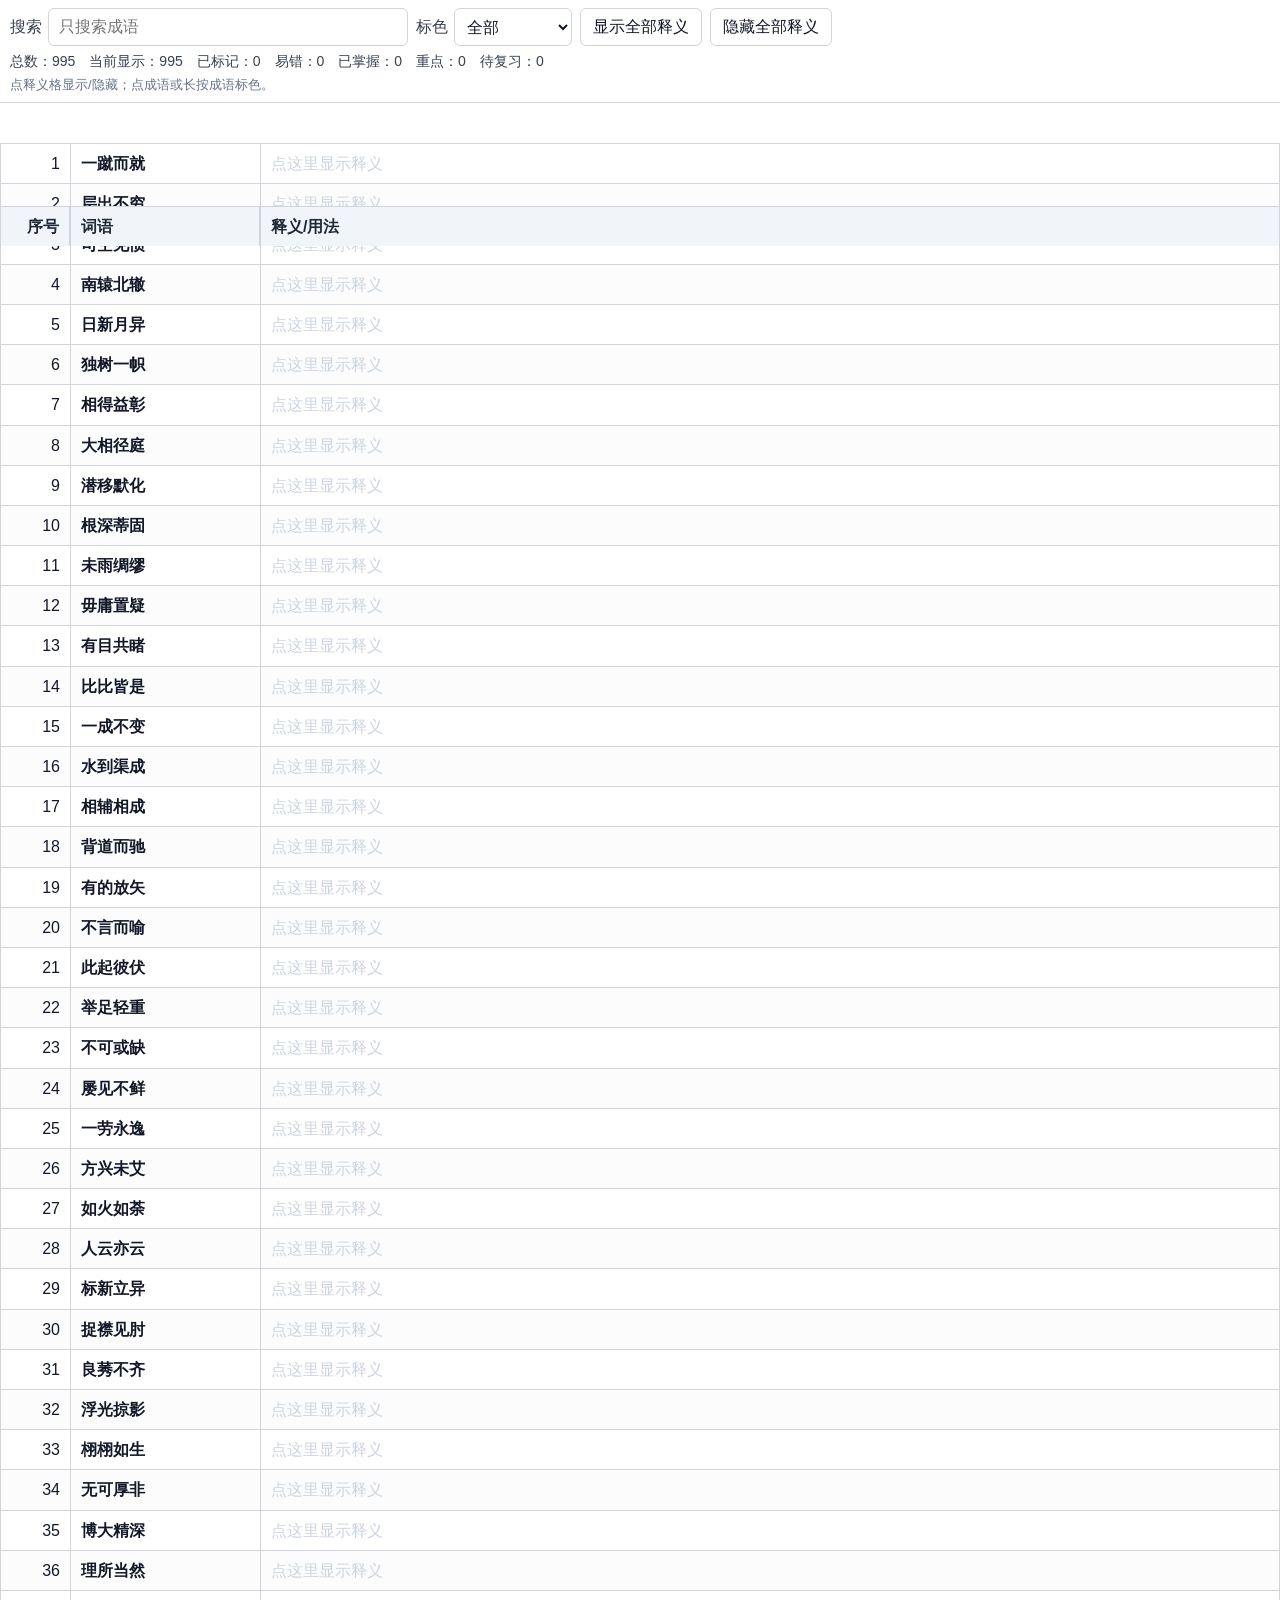
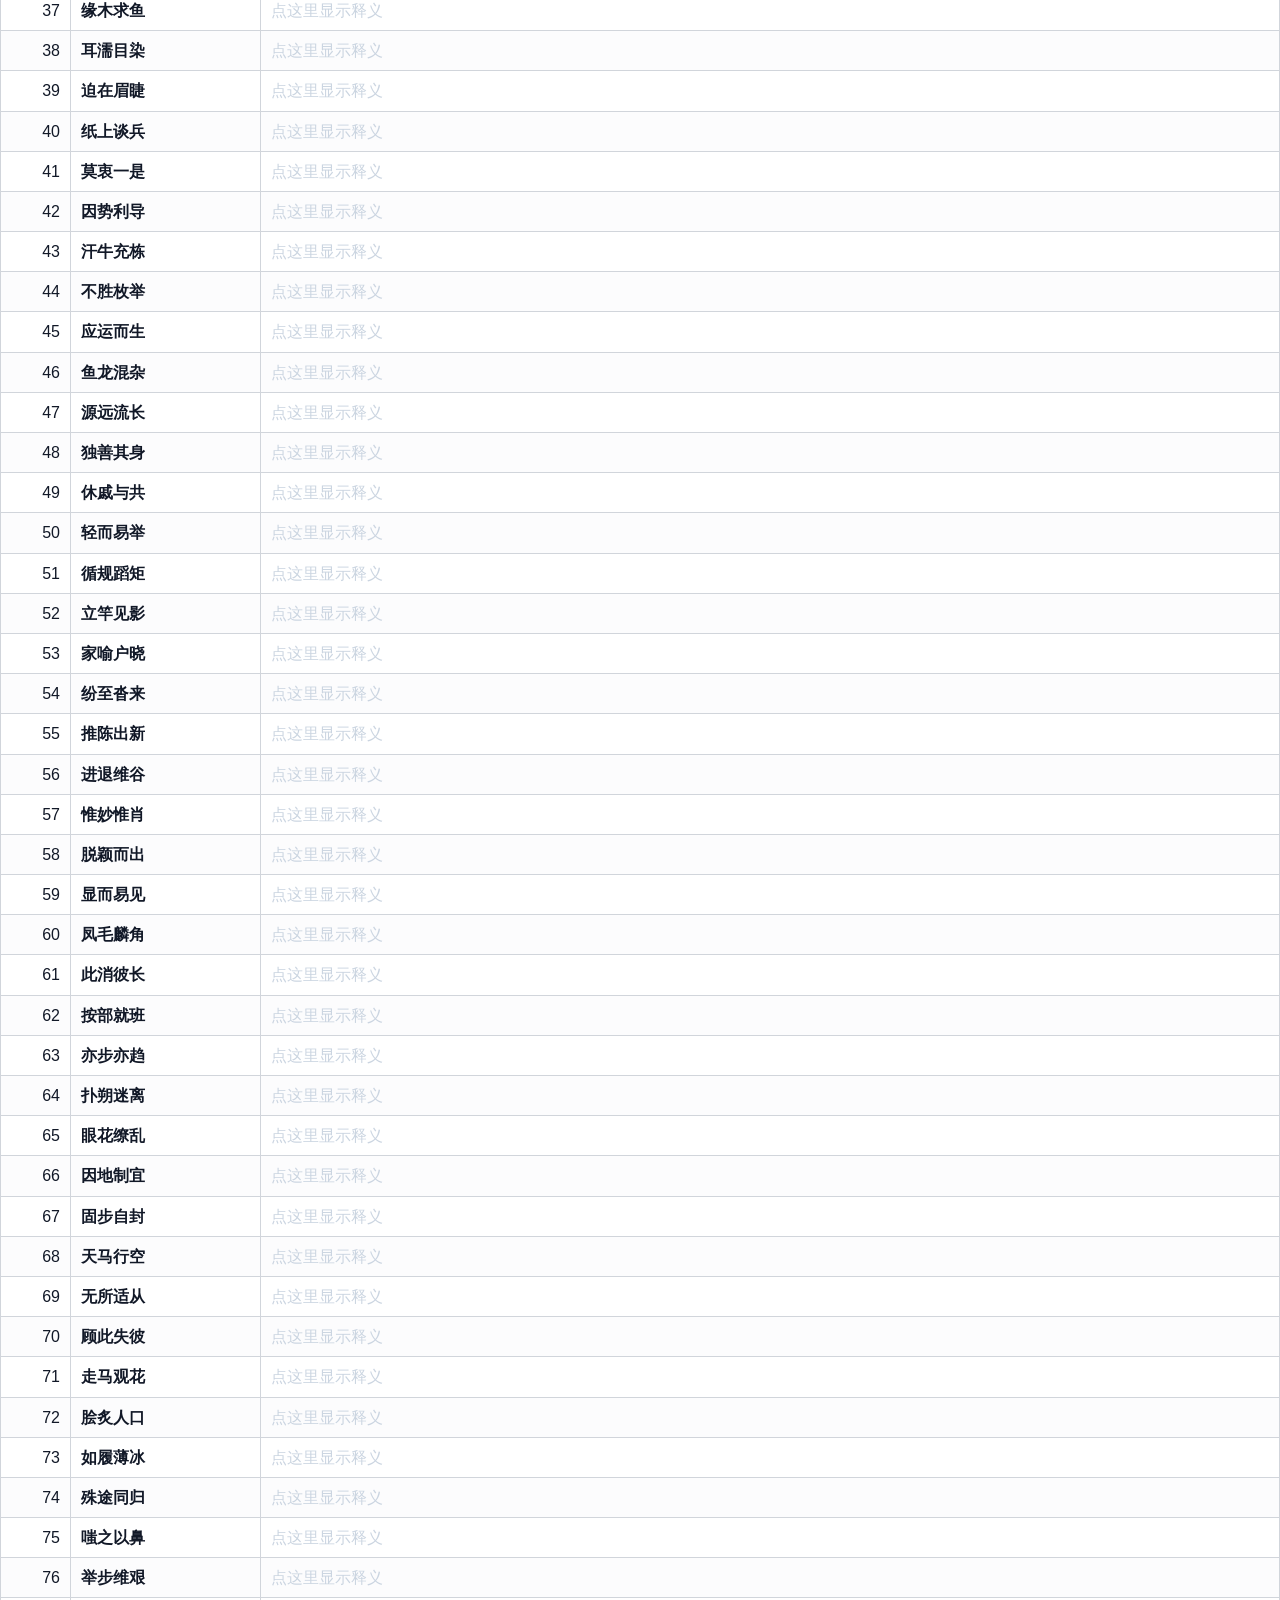
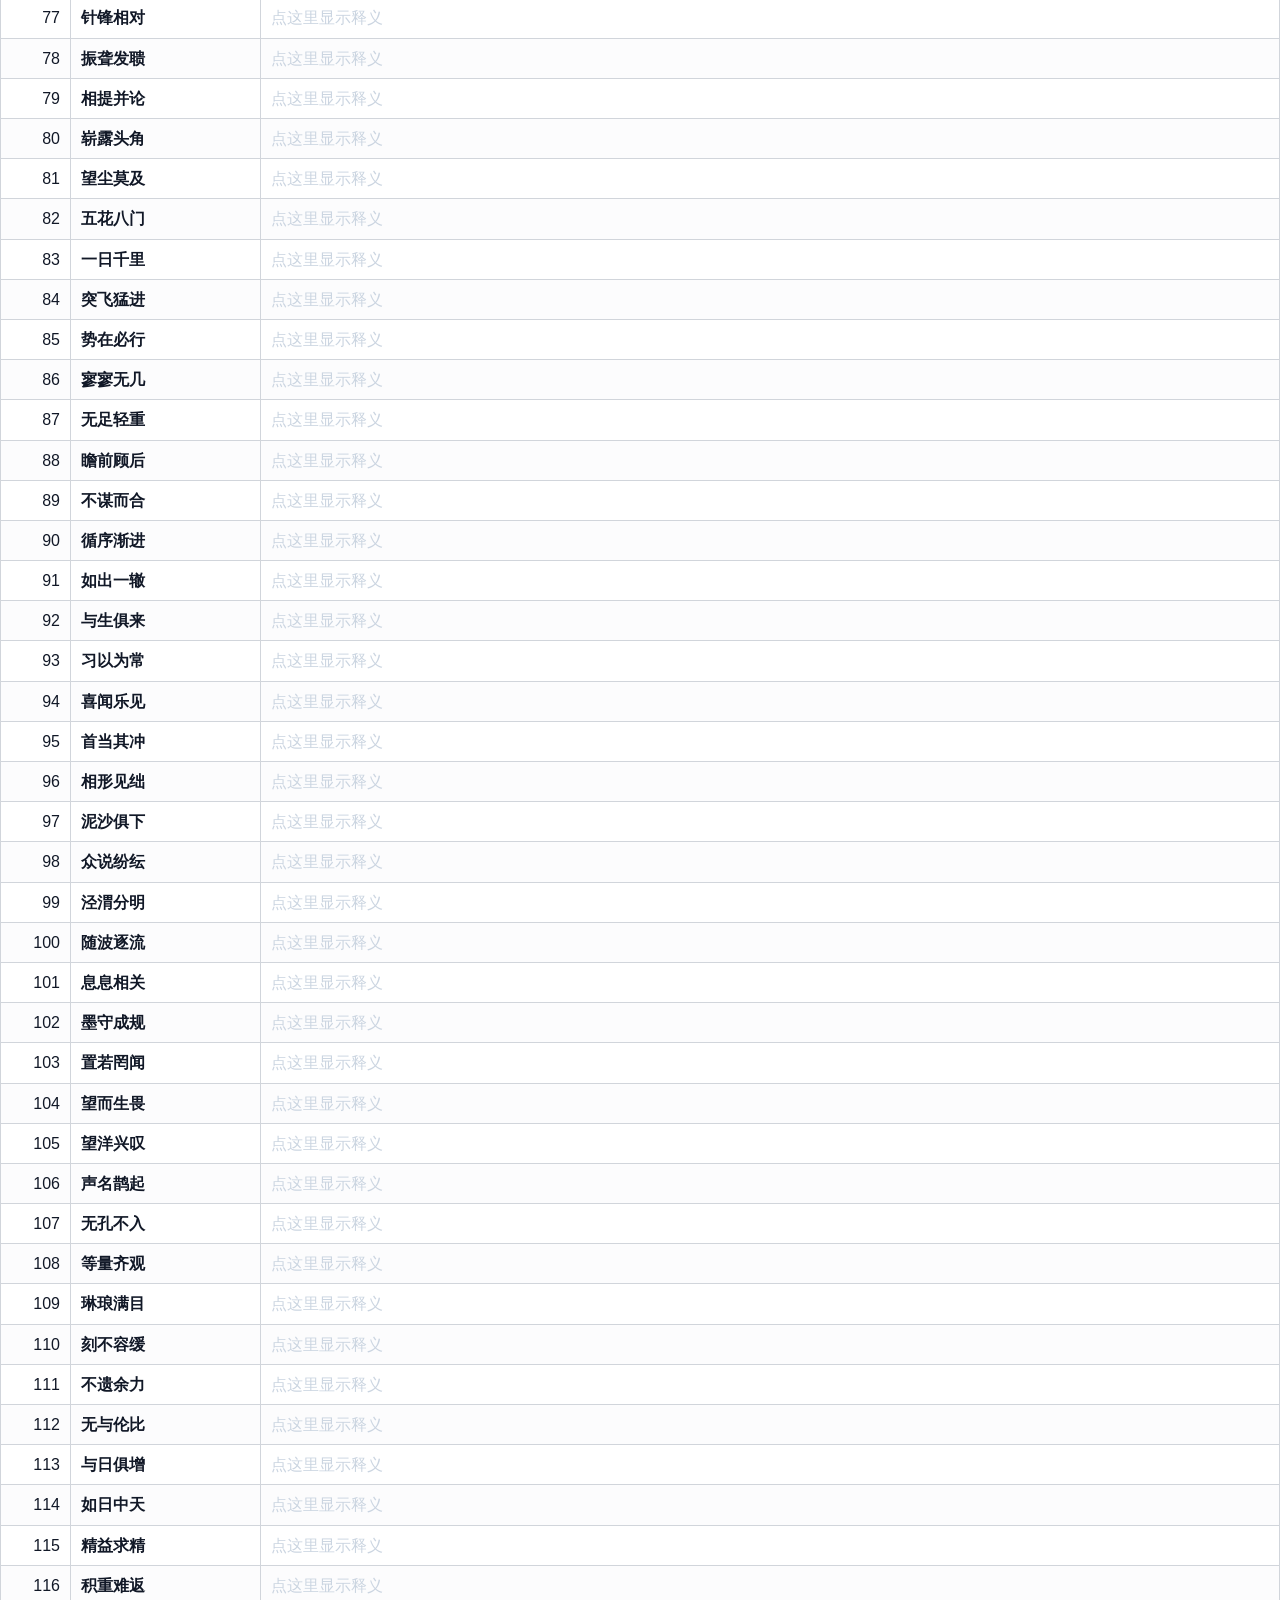
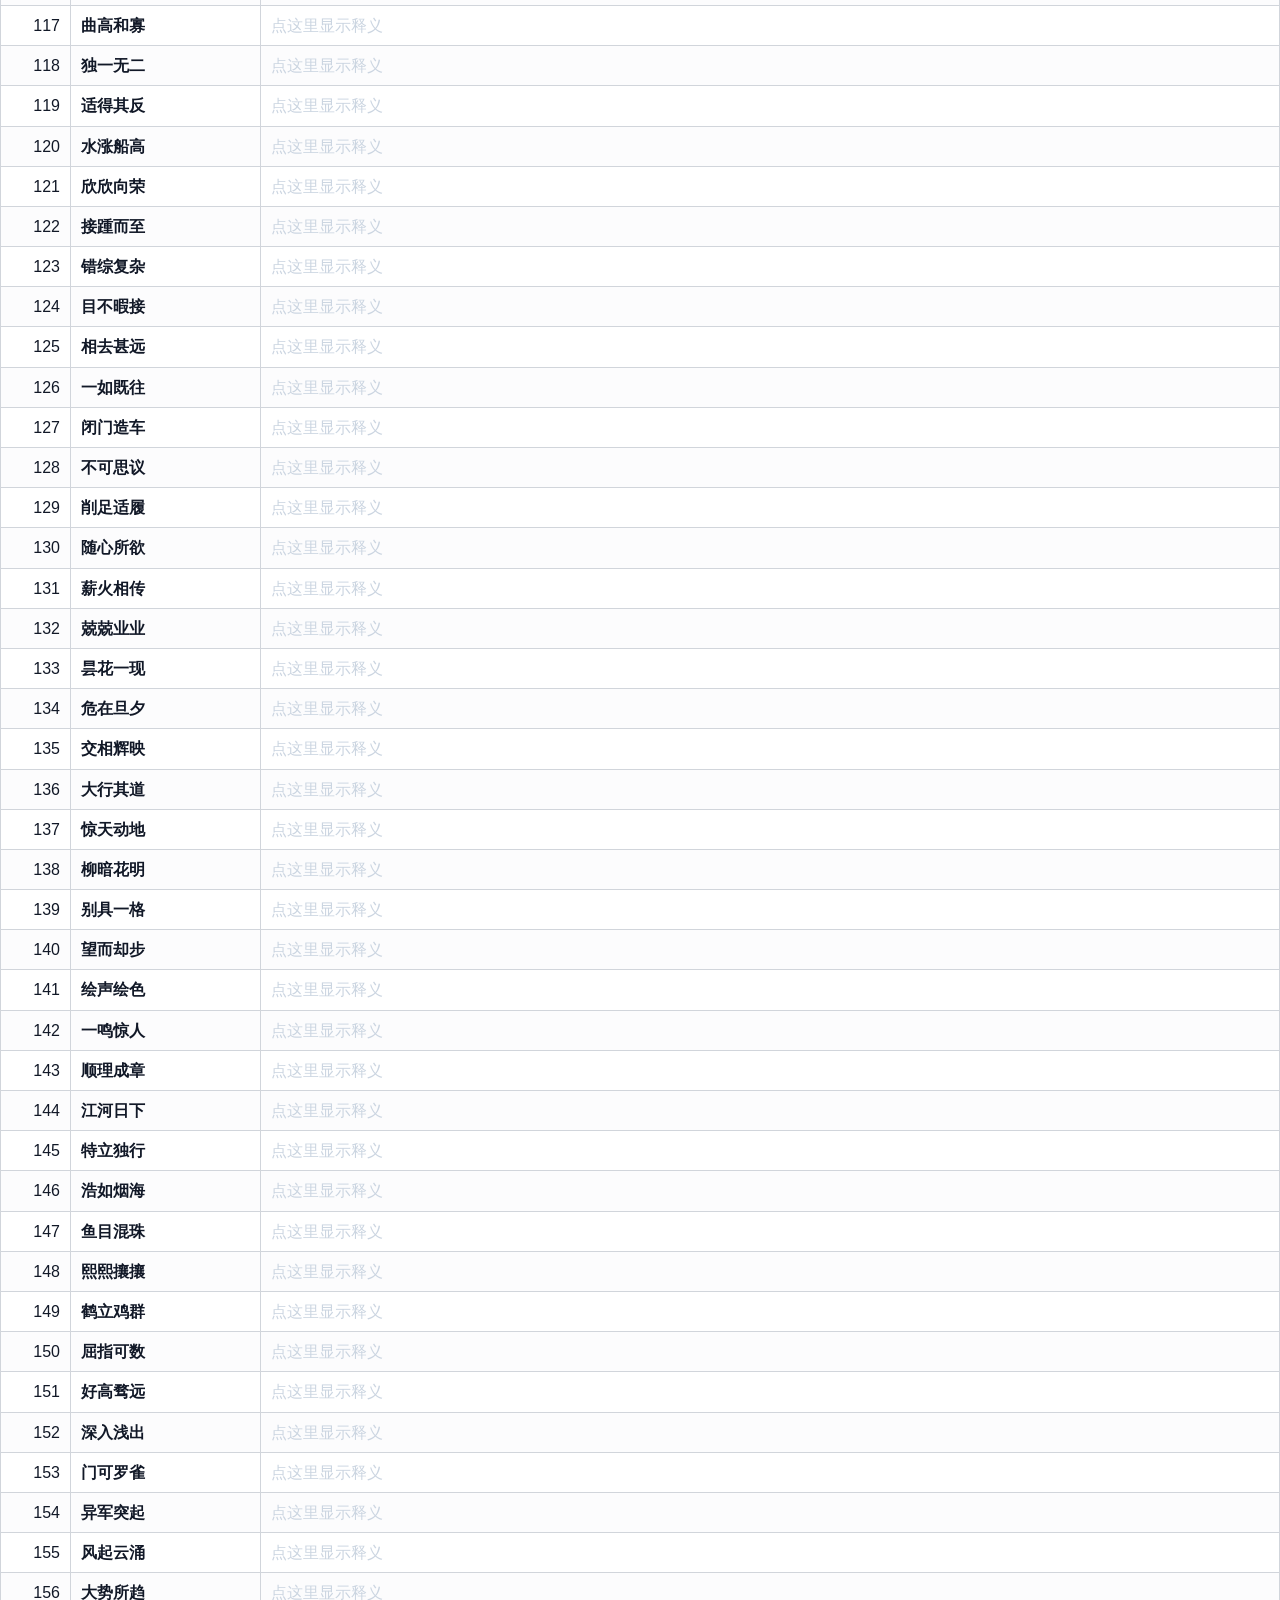
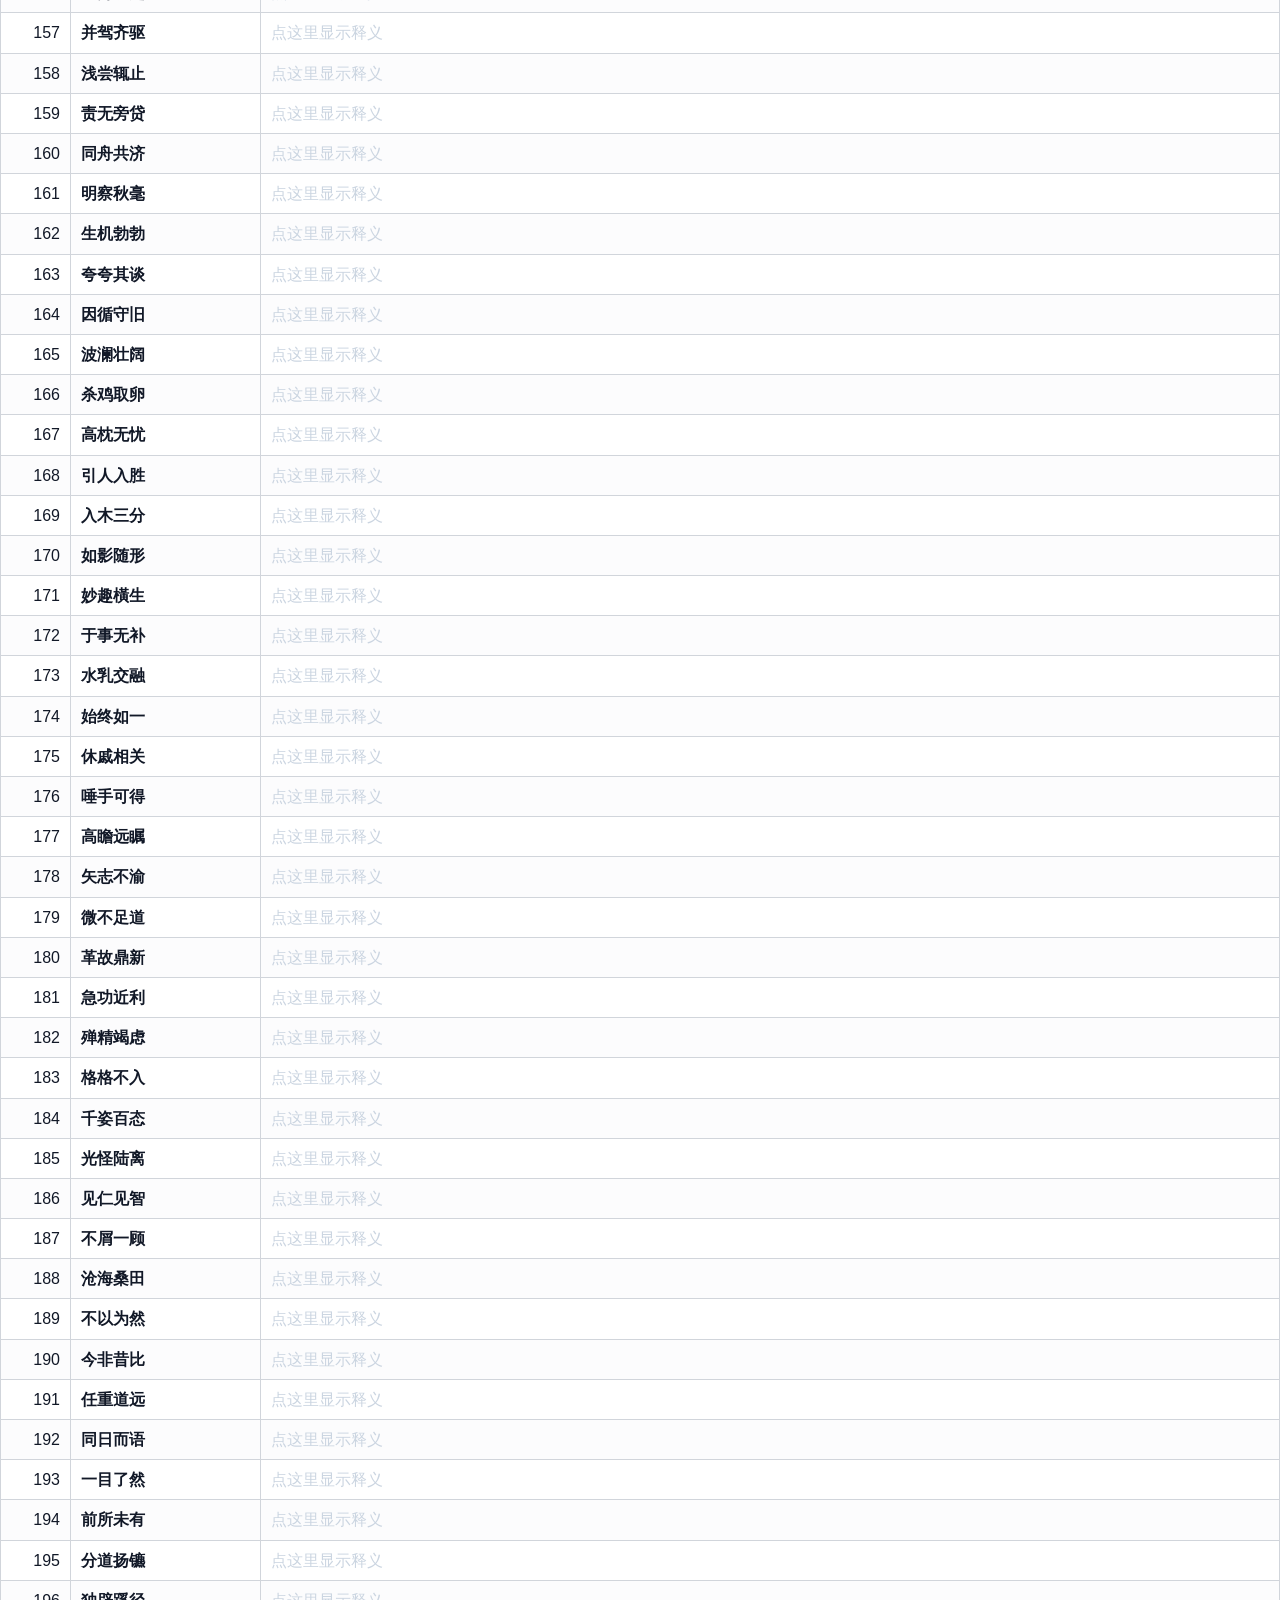
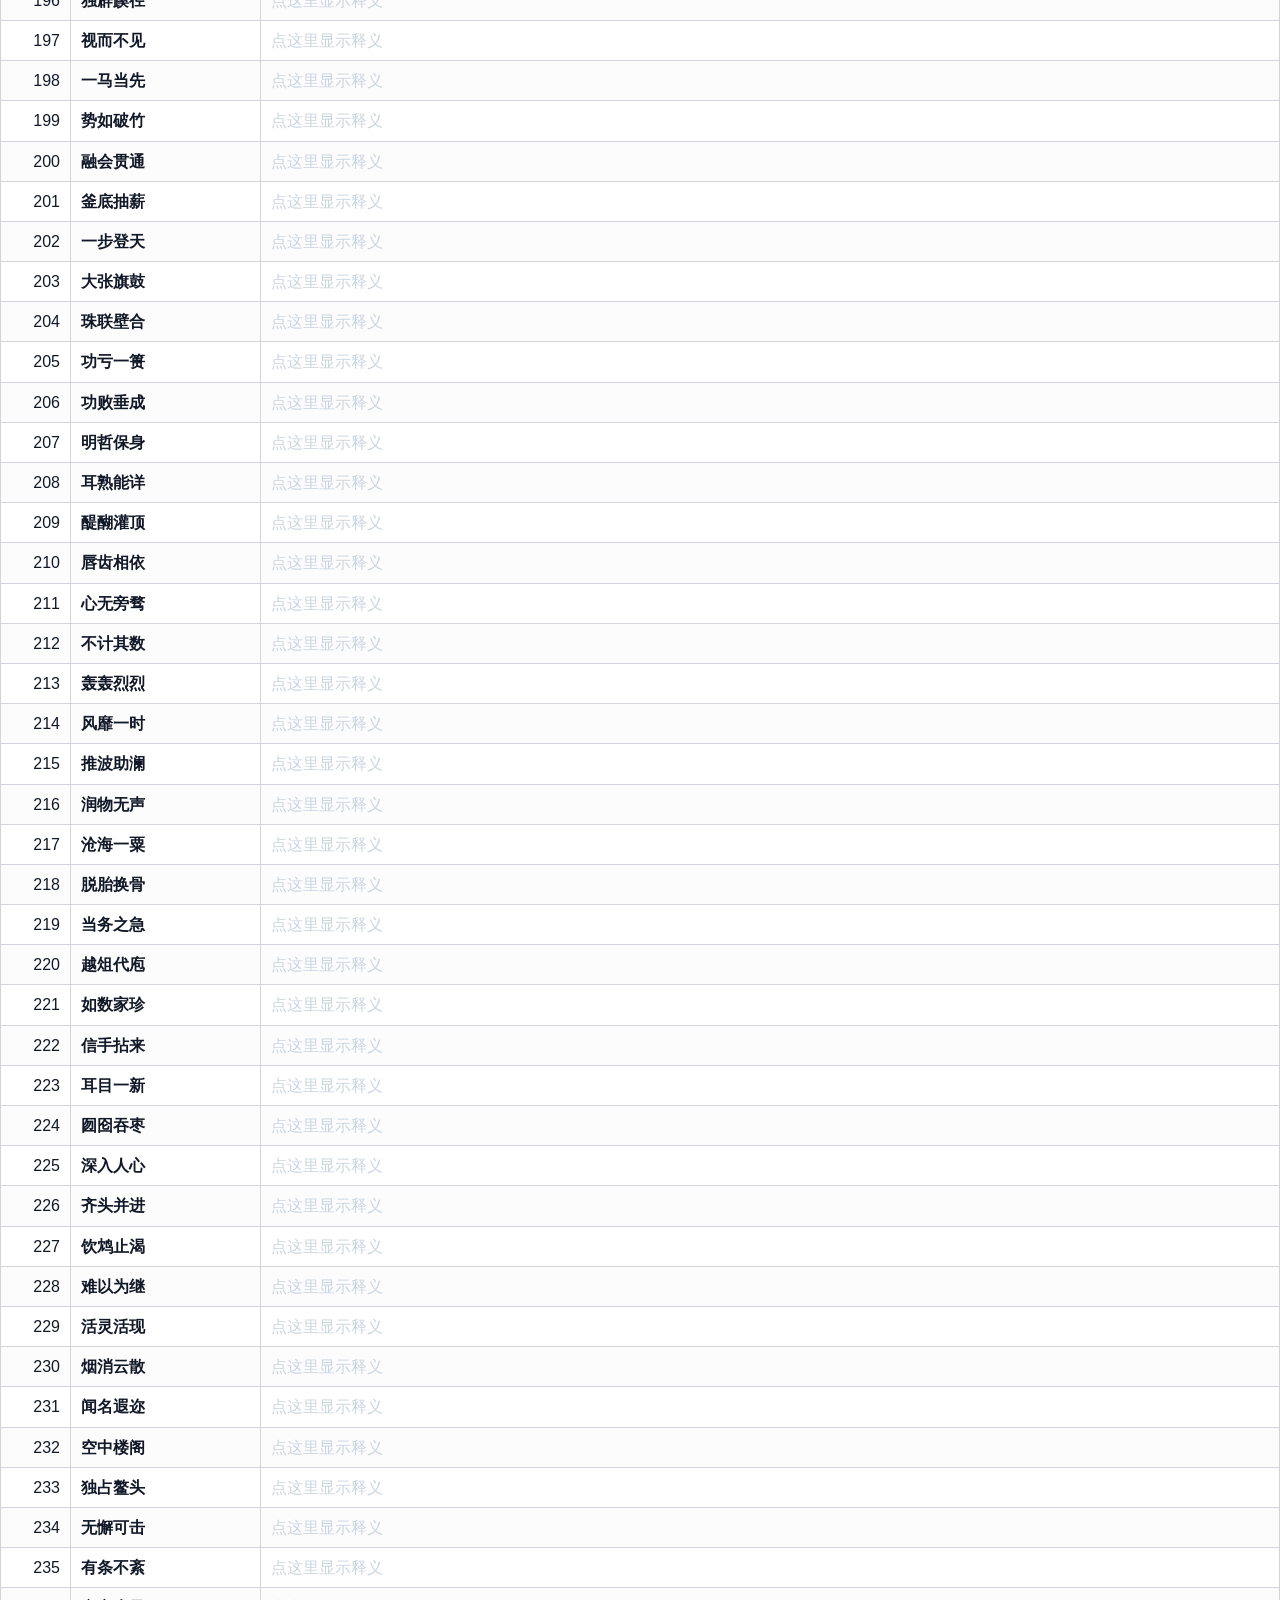
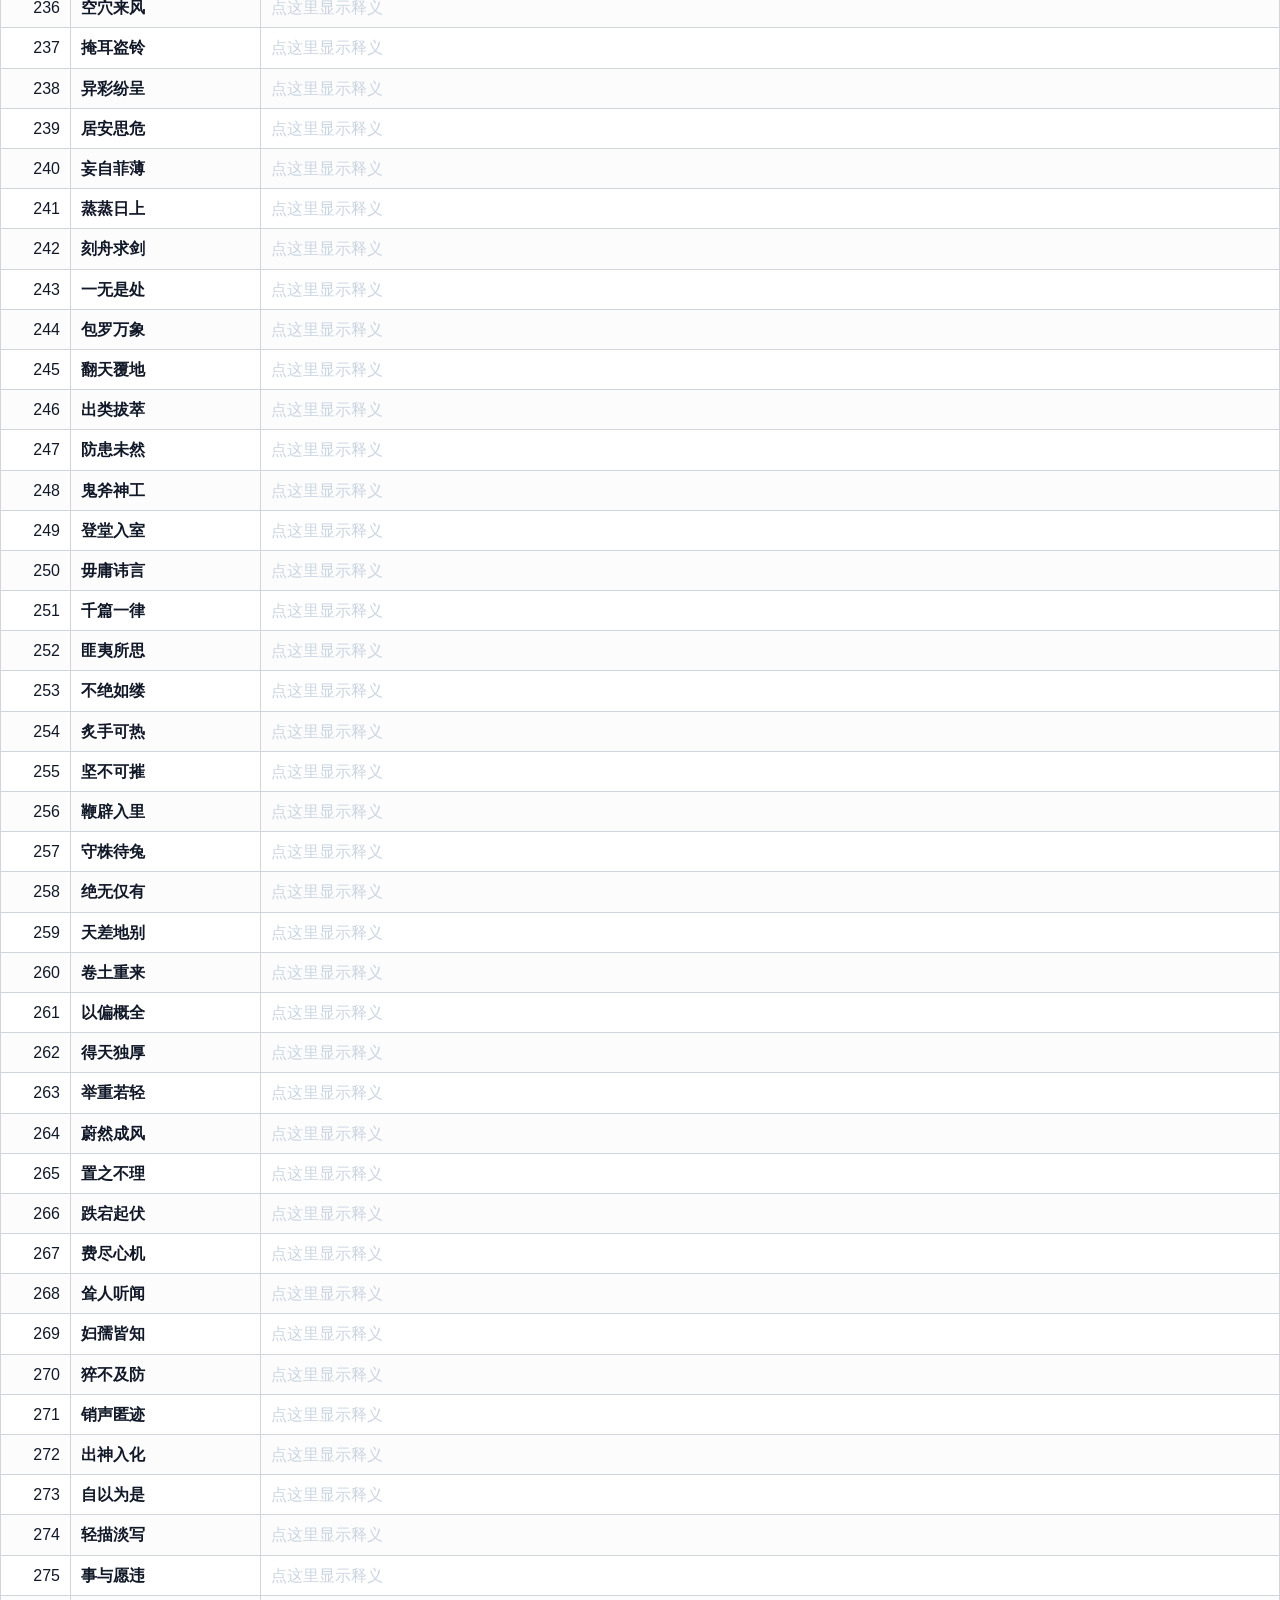
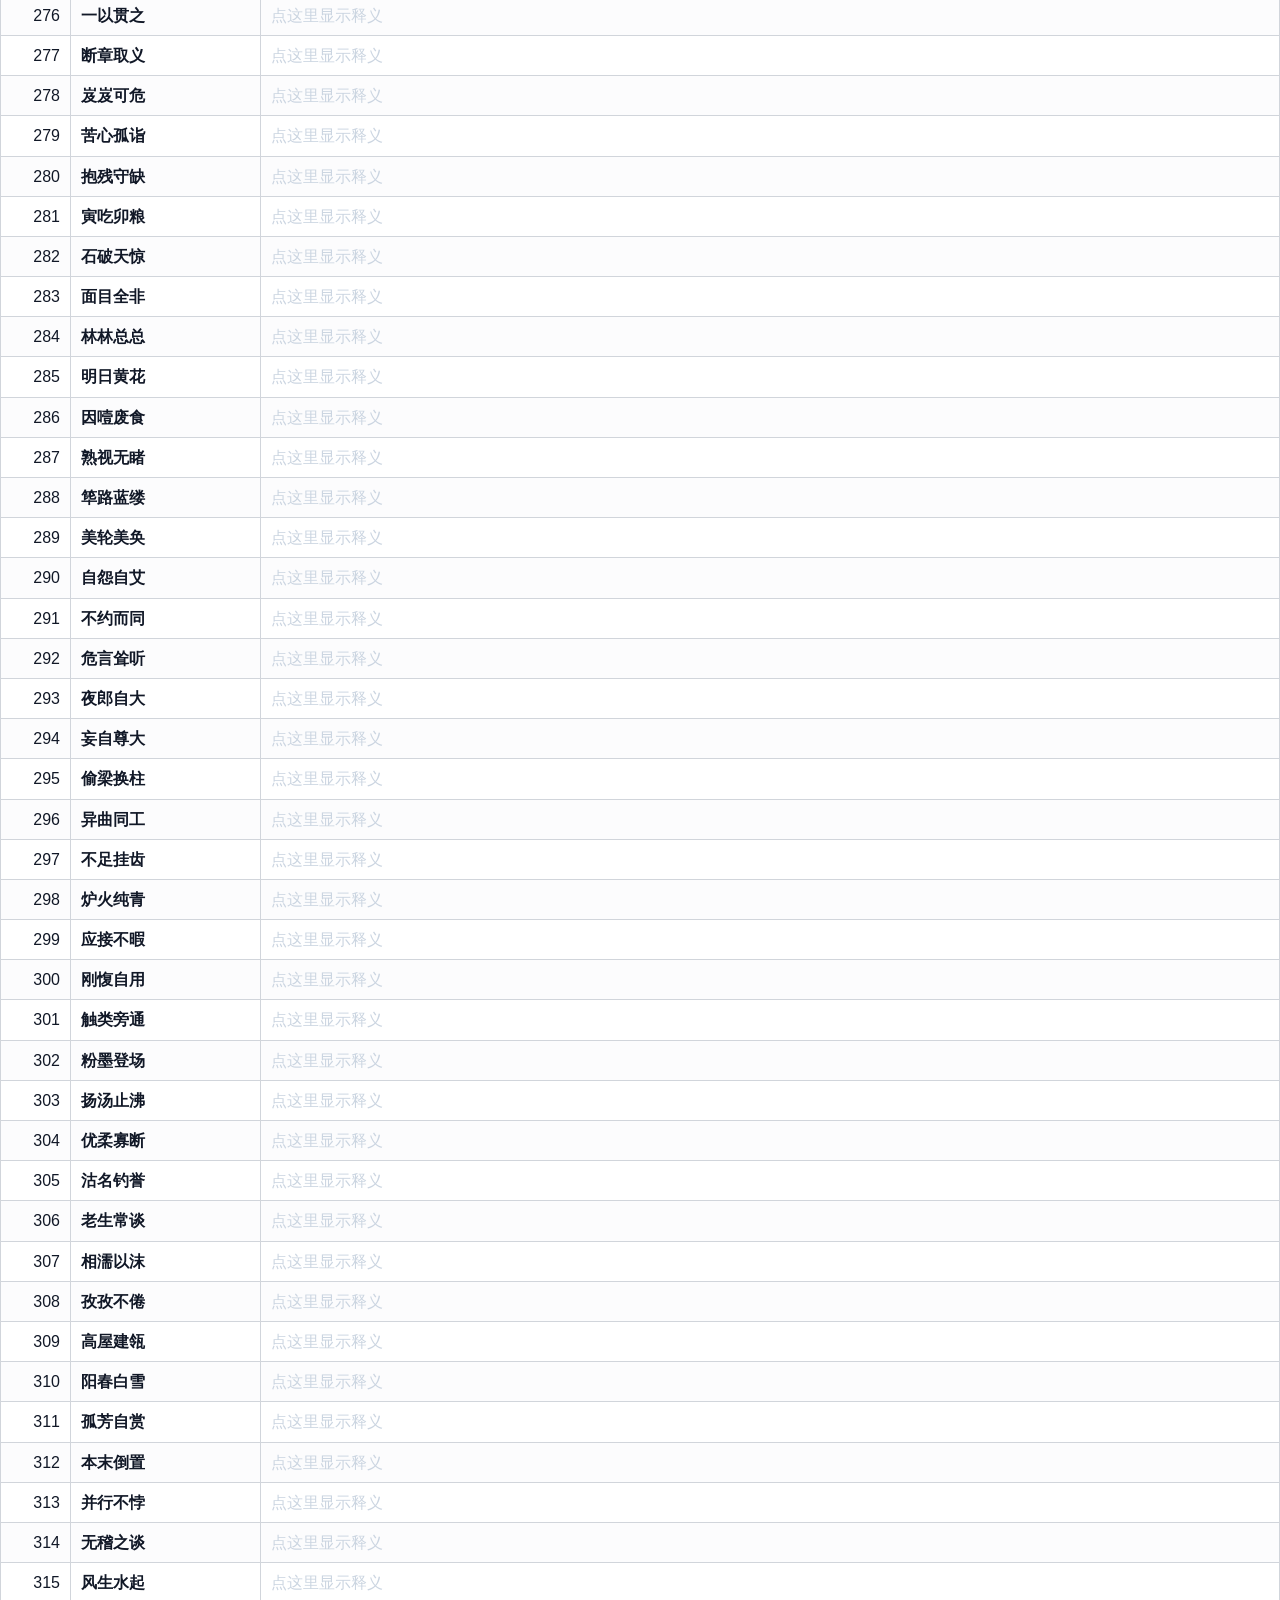
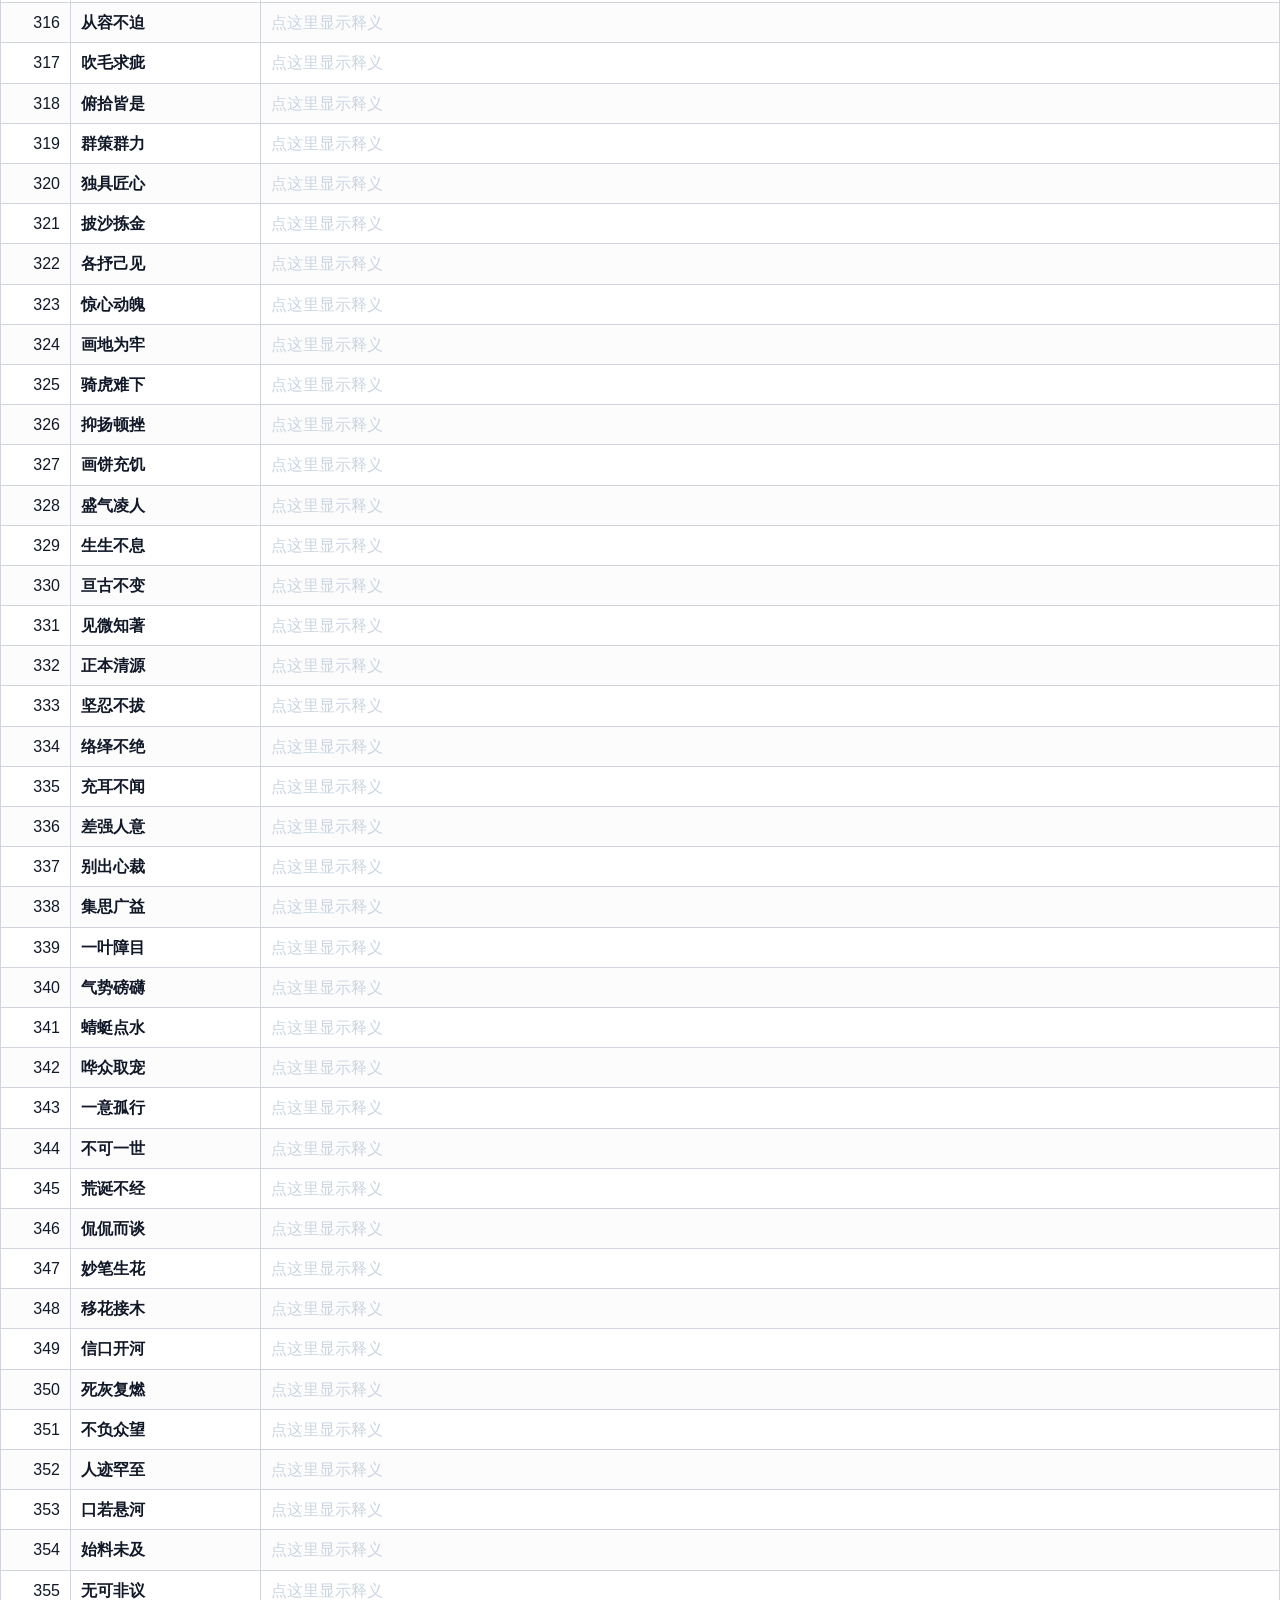
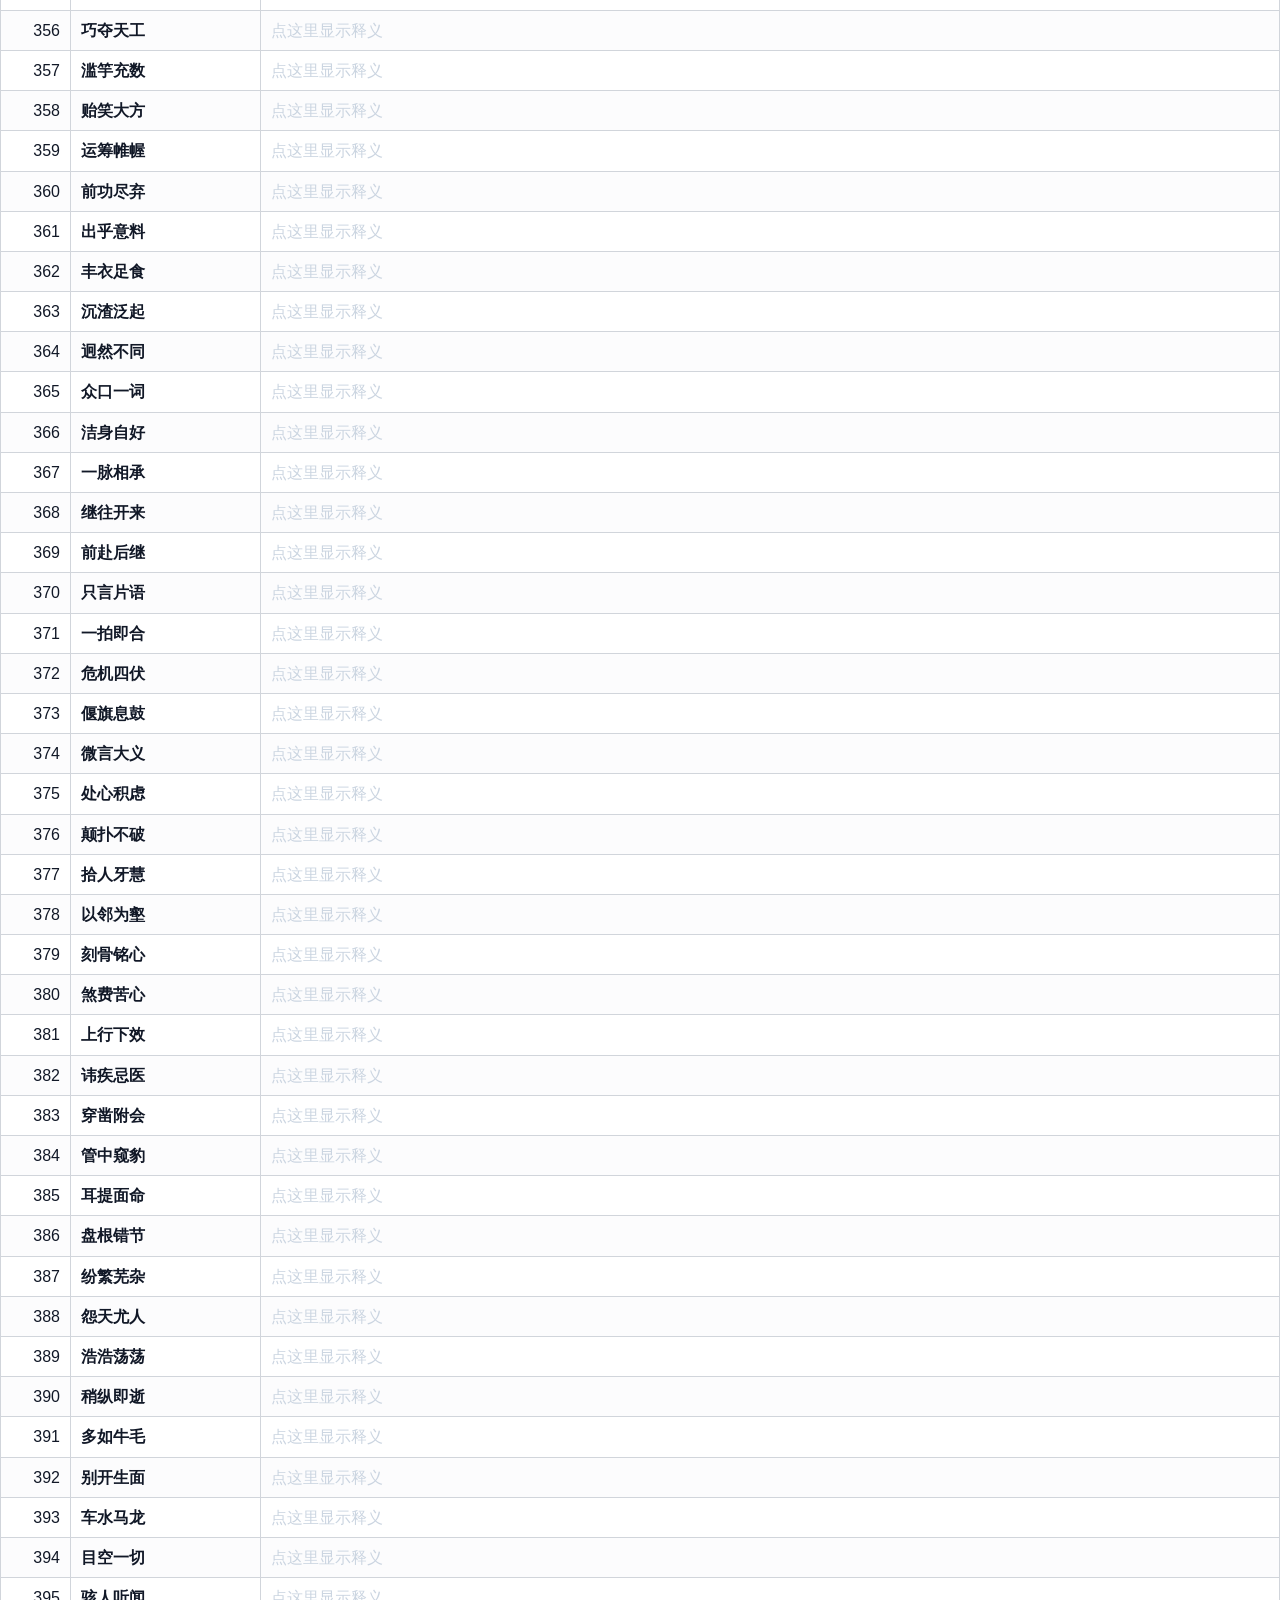
==== commit e5fb9c7b: "Fix iPad table header layout" ====
--- a/index.html
+++ b/index.html
@@ -6,7 +6,7 @@
     <meta name="apple-mobile-web-app-capable" content="yes">
     <meta name="apple-mobile-web-app-title" content="背成语">
     <meta name="format-detection" content="telephone=no">
-    <title>公考高频成语背诵 iPad版</title>
+    <title>背成语</title>
     <style>
       :root {
         --header-bg: #f1f5f9;
@@ -114,6 +114,29 @@
         -webkit-overflow-scrolling: touch;
       }
 
+      .table-head {
+        position: sticky;
+        top: var(--toolbar-h);
+        z-index: 30;
+        display: grid;
+        grid-template-columns: 70px 190px minmax(500px, 1fr);
+        min-width: 760px;
+        background: var(--header-bg);
+        color: var(--header-text);
+        font-weight: 700;
+      }
+
+      .table-head div {
+        border: 1px solid var(--border);
+        border-bottom: 0;
+        padding: 8px 10px;
+        line-height: 1.45;
+      }
+
+      .table-head div:first-child {
+        text-align: right;
+      }
+
       table {
         width: 100%;
         min-width: 760px;
@@ -133,7 +156,6 @@
         width: auto;
       }
 
-      th,
       td {
         border: 1px solid var(--border);
         padding: 8px 10px;
@@ -141,17 +163,6 @@
         vertical-align: top;
       }
 
-      th {
-        position: sticky;
-        top: var(--toolbar-h);
-        z-index: 20;
-        background: var(--header-bg);
-        color: var(--header-text);
-        text-align: left;
-        font-weight: 700;
-      }
-
-      th:first-child,
       td:first-child {
         text-align: right;
       }
@@ -256,7 +267,8 @@
         }
 
         .app,
-        table {
+        table,
+        .table-head {
           min-width: 700px;
         }
 
@@ -272,7 +284,11 @@
           width: 150px;
         }
 
-        th,
+        .table-head {
+          grid-template-columns: 58px 150px minmax(492px, 1fr);
+        }
+
+        .table-head div,
         td {
           padding: 8px;
         }
@@ -306,19 +322,17 @@
       </header>
 
       <main class="table-wrap">
+        <div class="table-head" role="row">
+          <div role="columnheader">序号</div>
+          <div role="columnheader">词语</div>
+          <div role="columnheader">释义/用法</div>
+        </div>
         <table>
           <colgroup>
             <col class="col-id">
             <col class="col-word">
             <col class="col-meaning">
           </colgroup>
-          <thead>
-            <tr>
-              <th>序号</th>
-              <th>词语</th>
-              <th>释义/用法</th>
-            </tr>
-          </thead>
           <tbody id="idiomBody">
             <tr><td colspan="3" class="loading-cell">正在读取数据...</td></tr>
           </tbody>
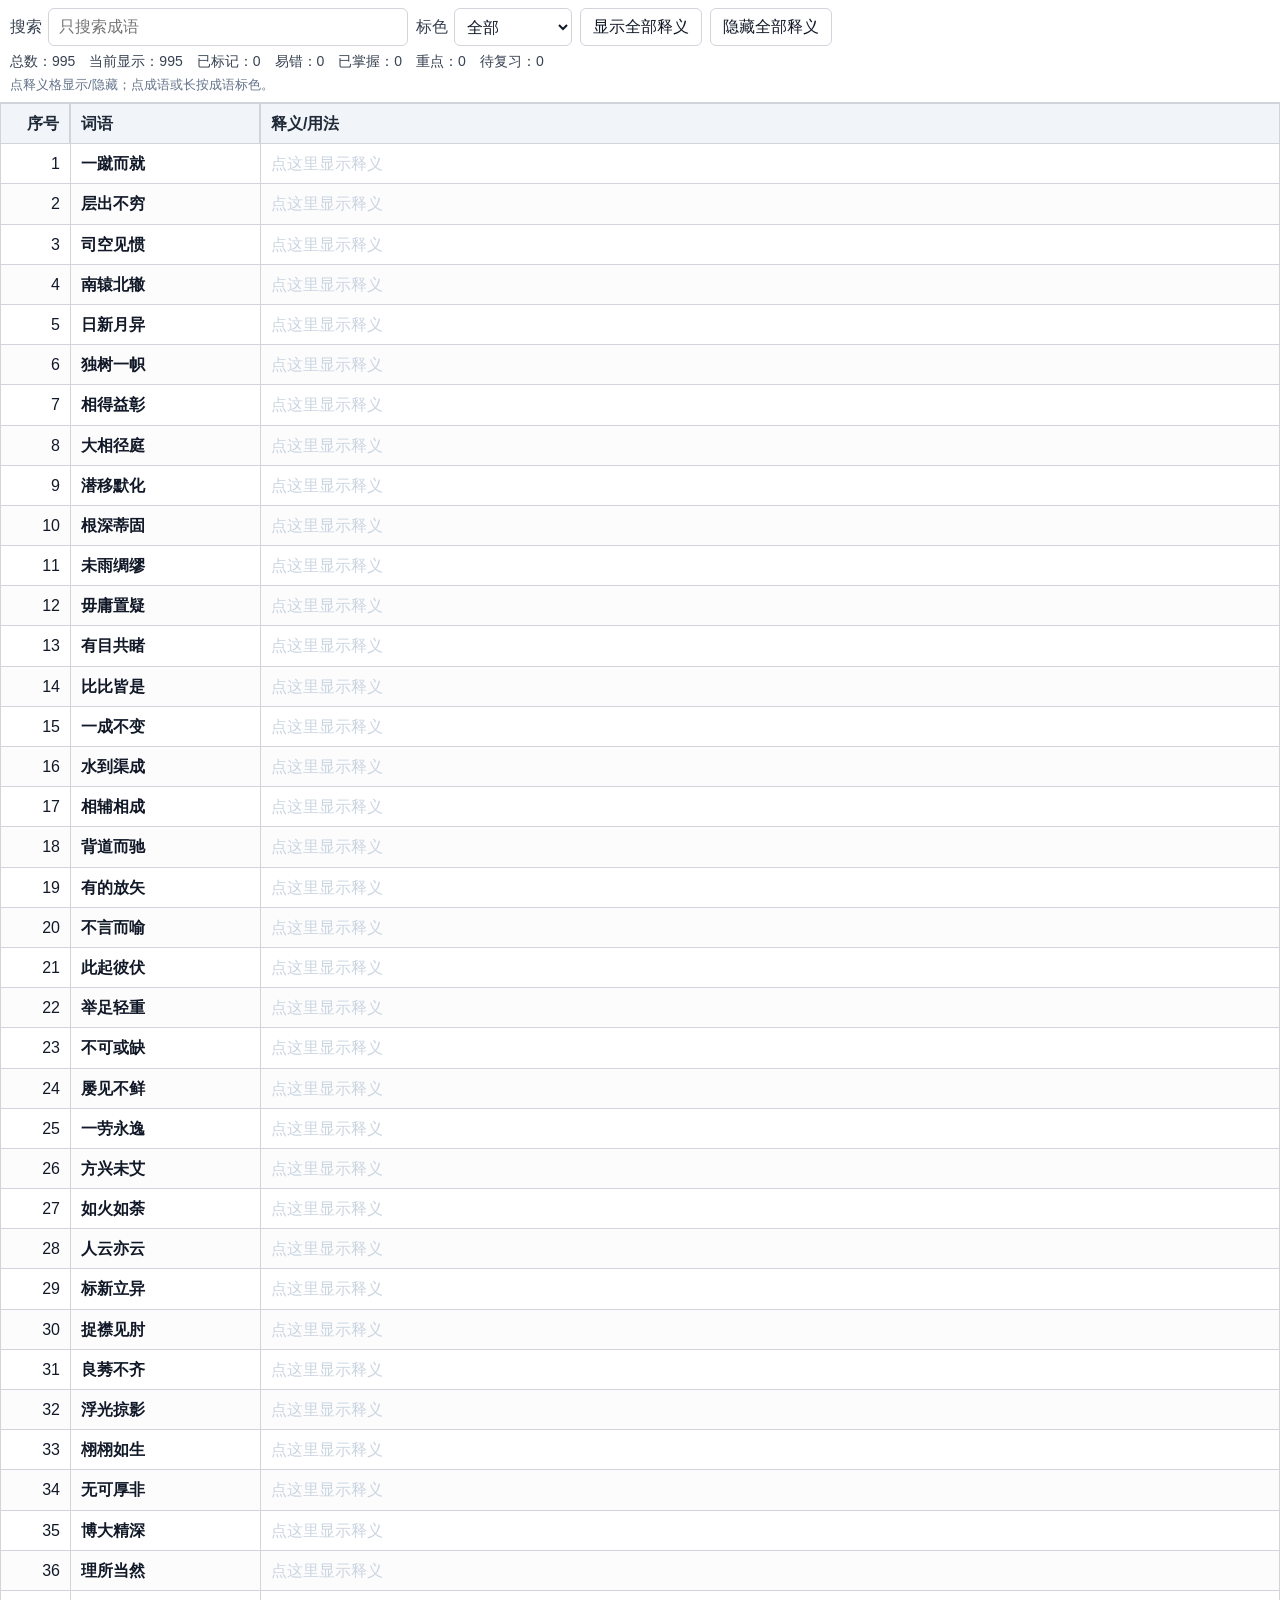
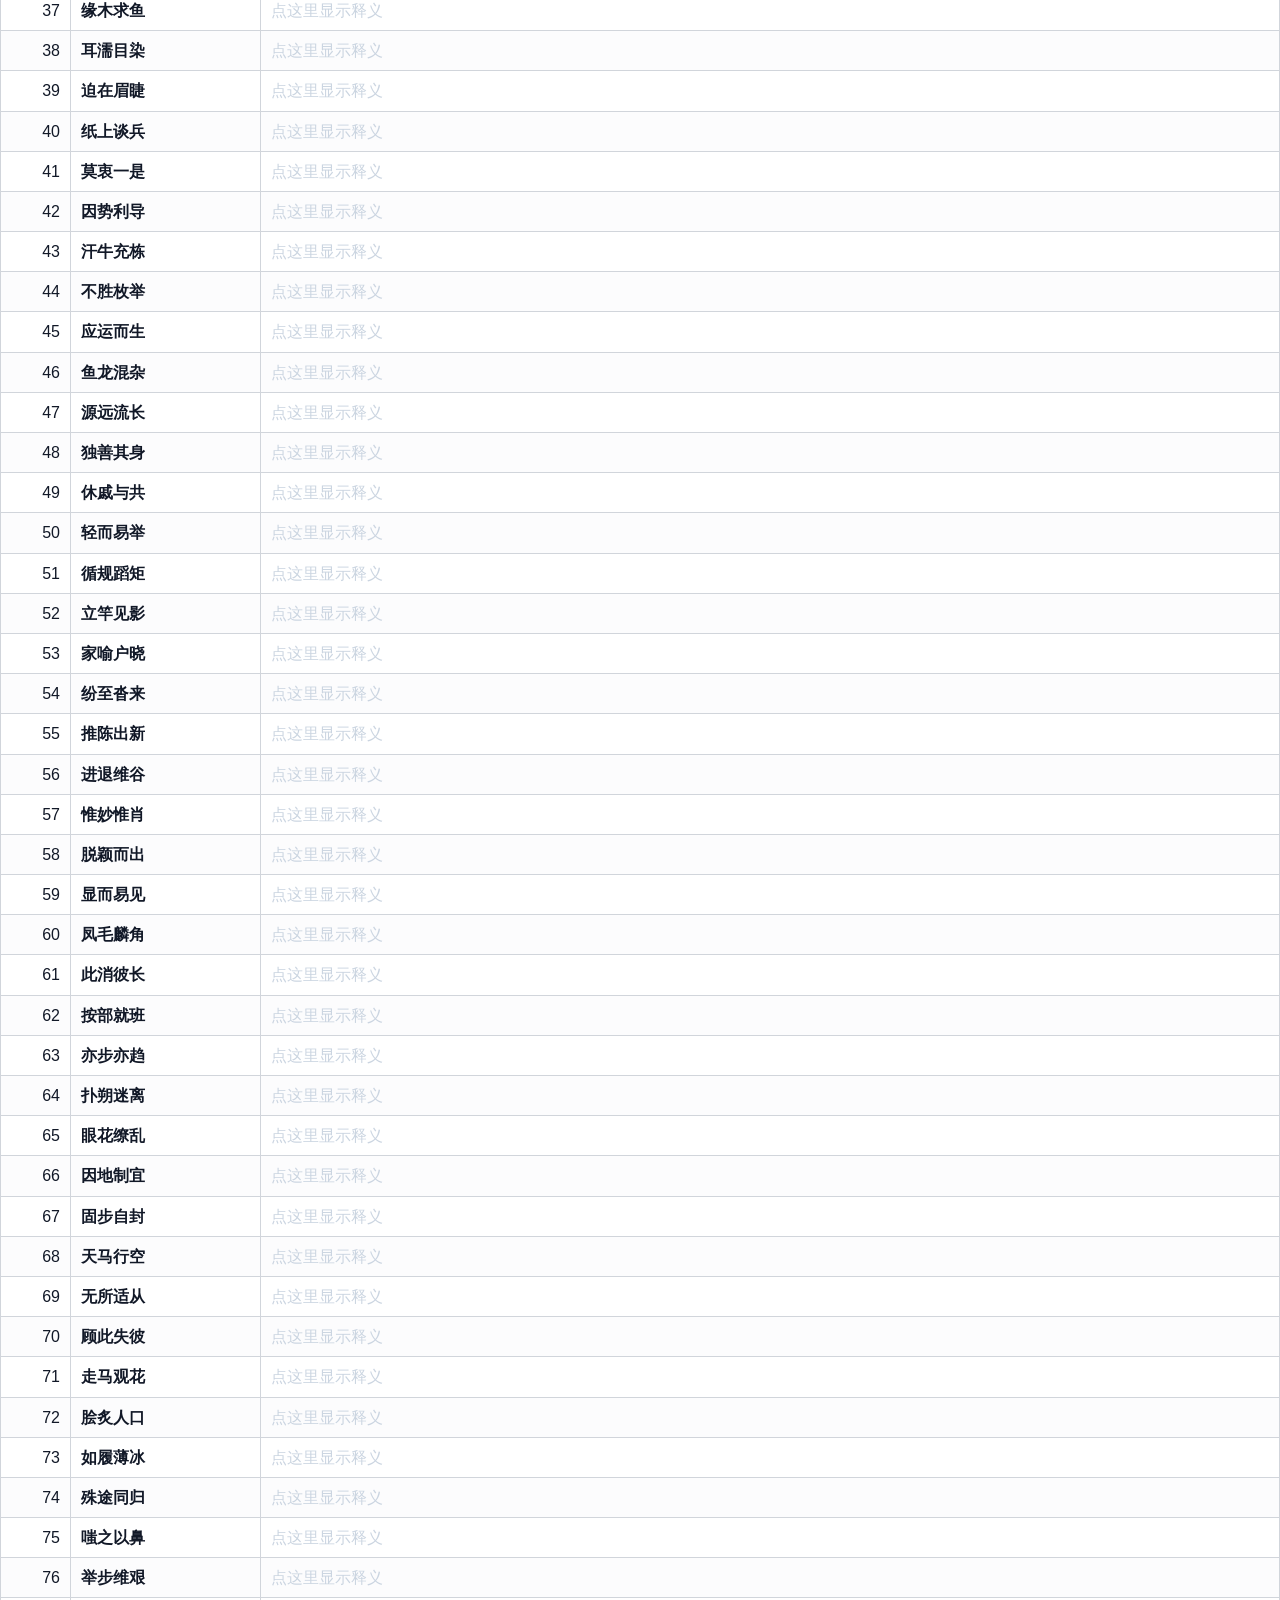
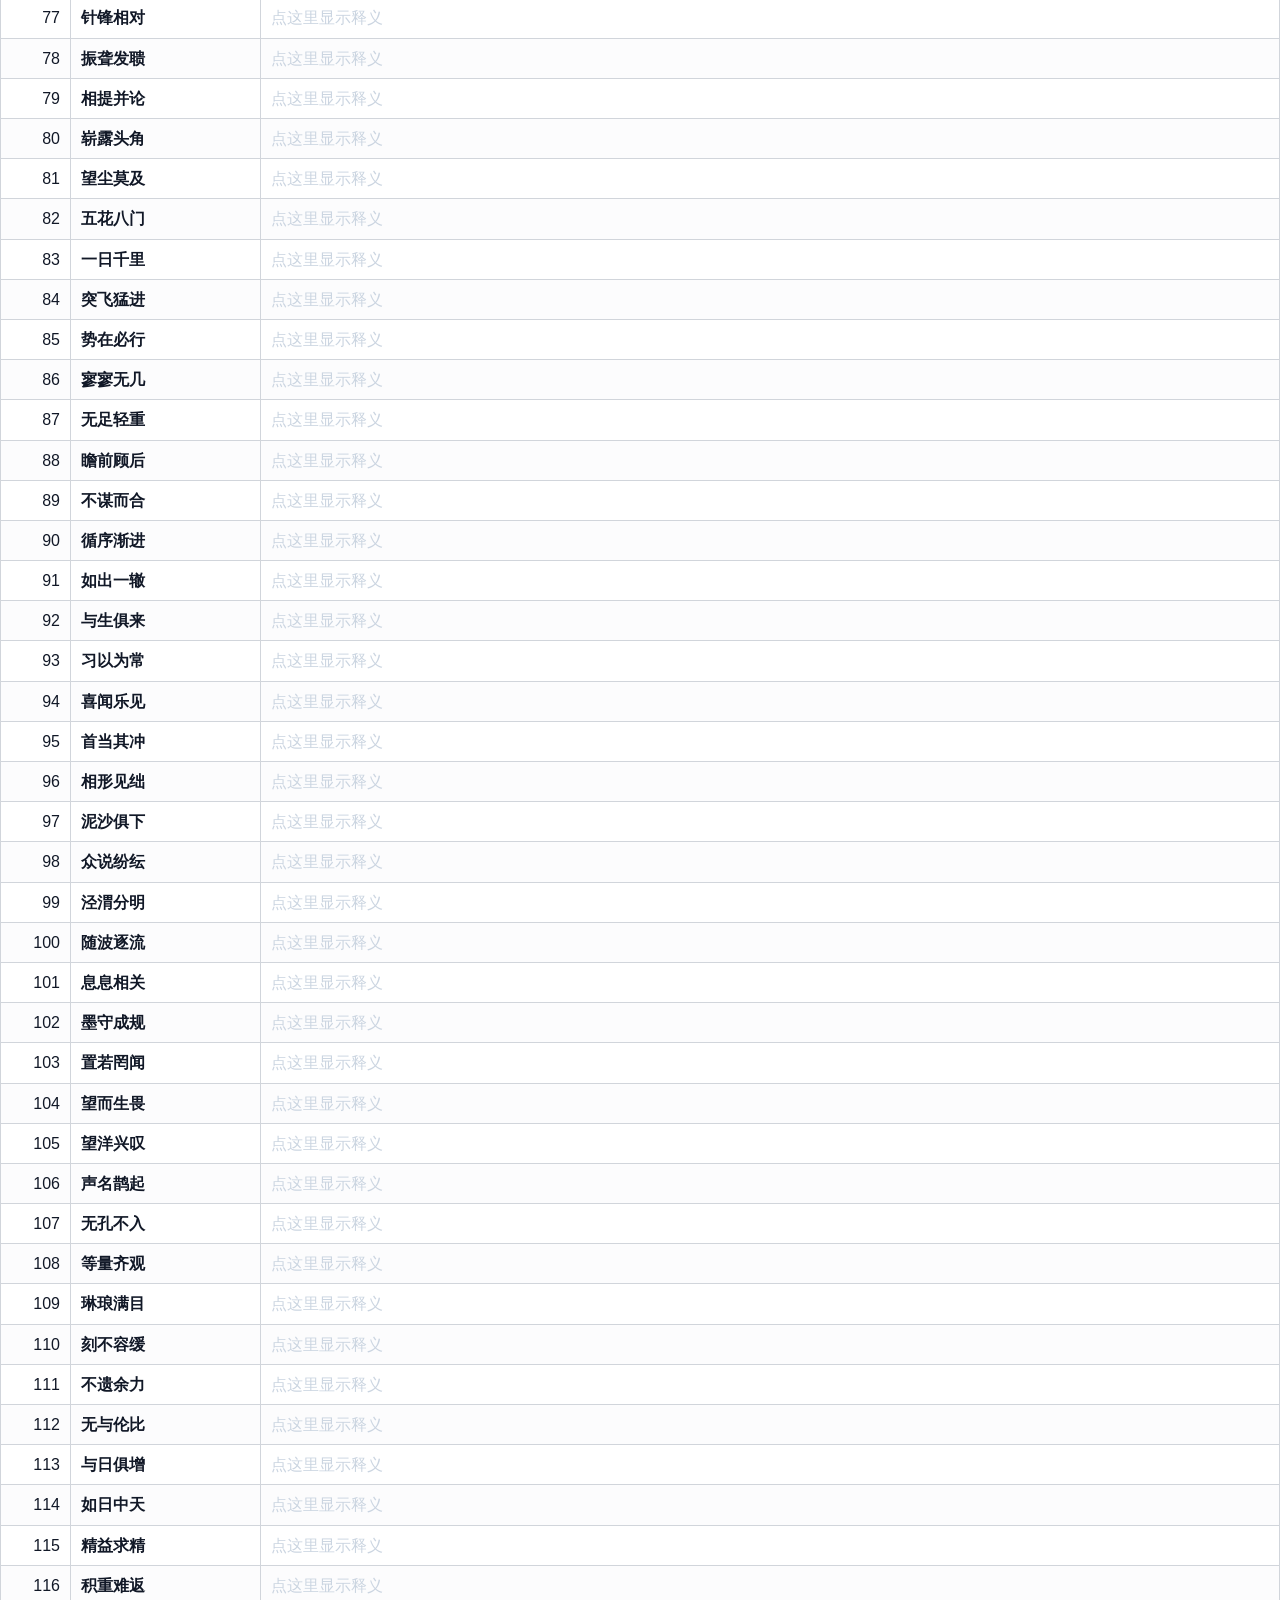
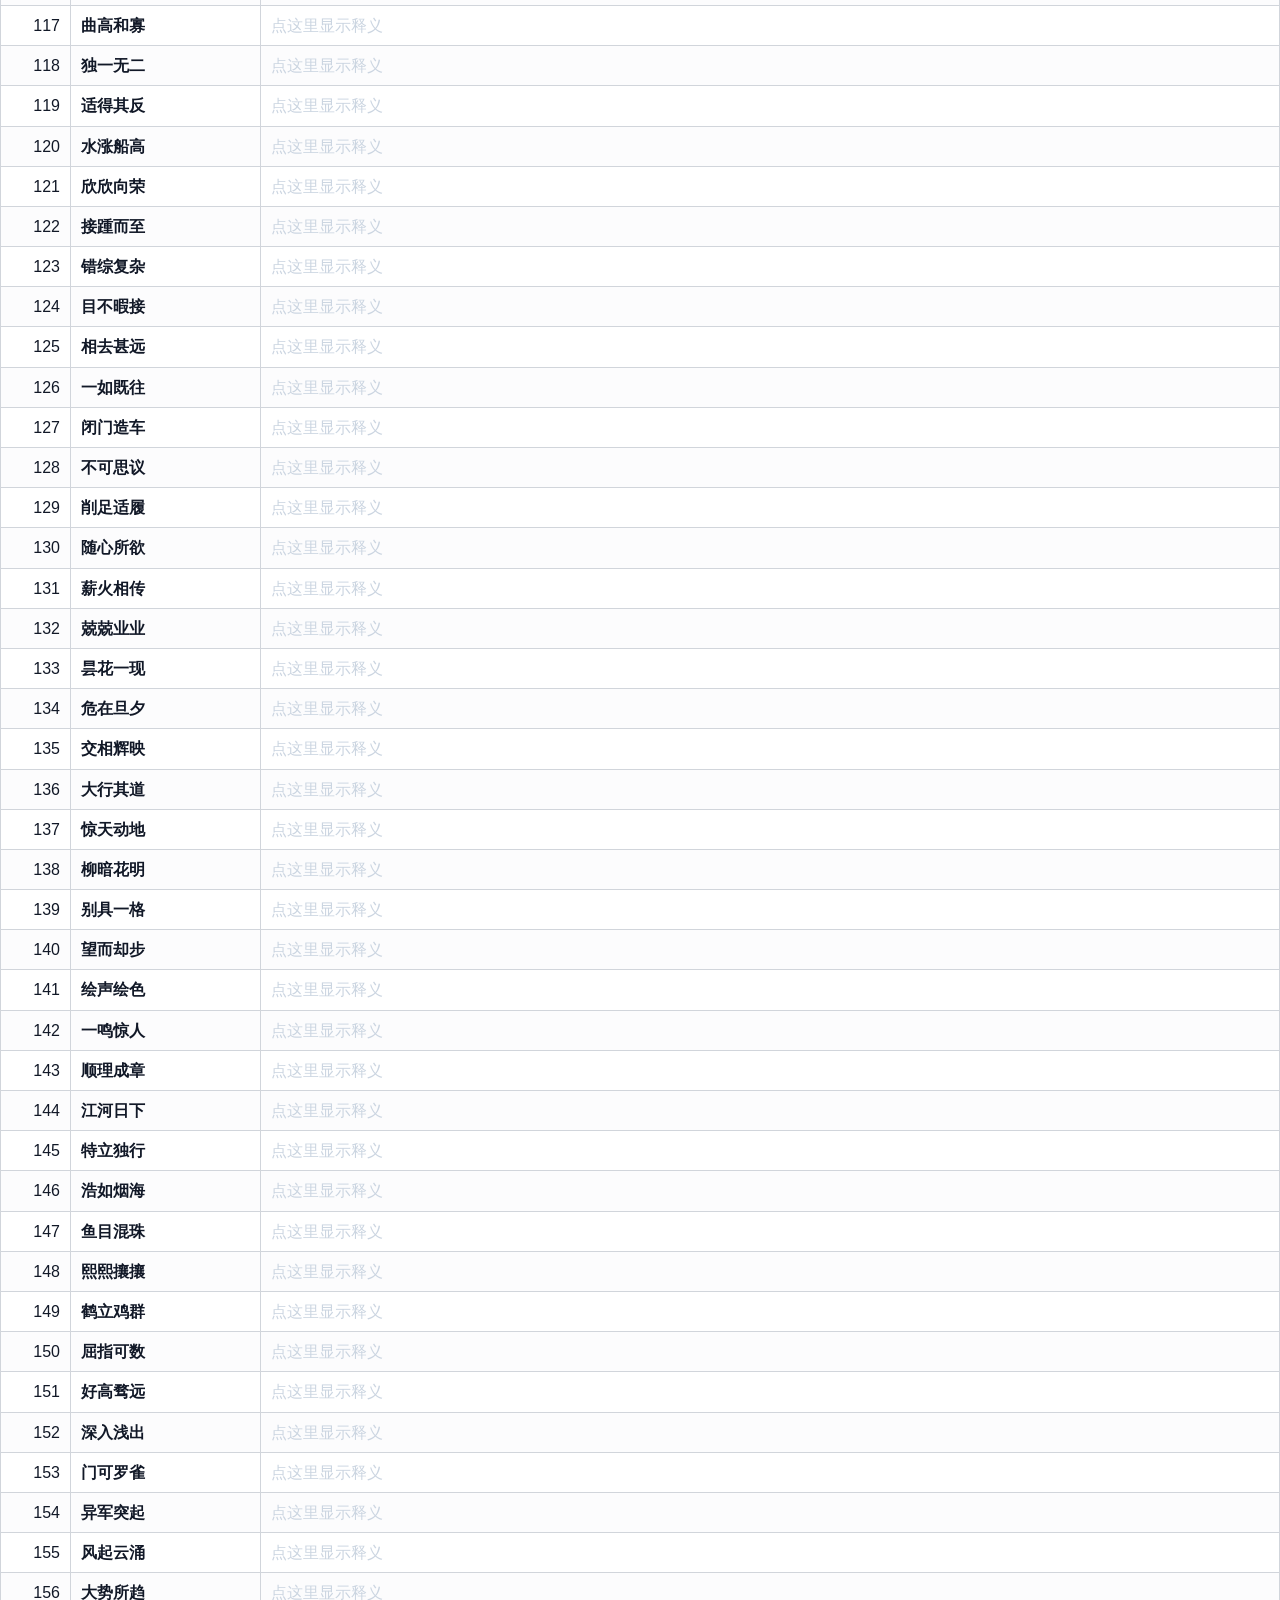
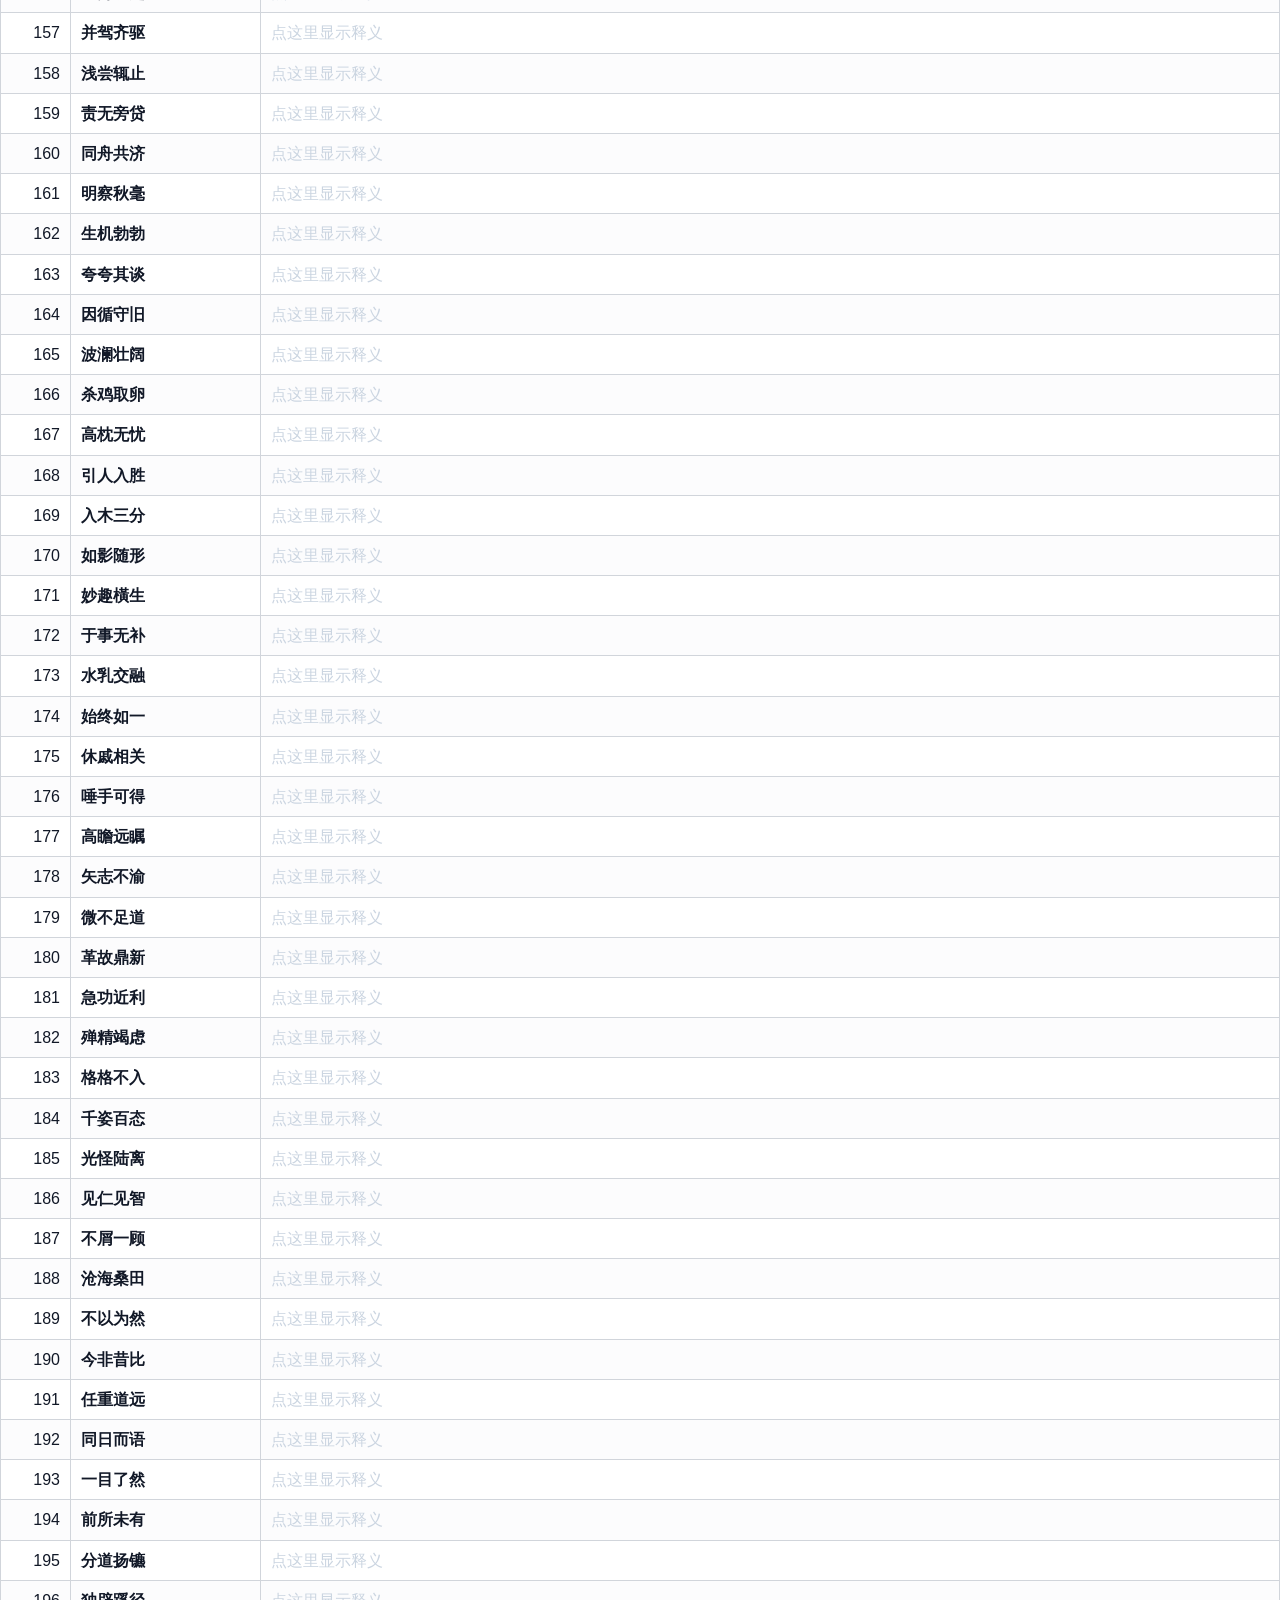
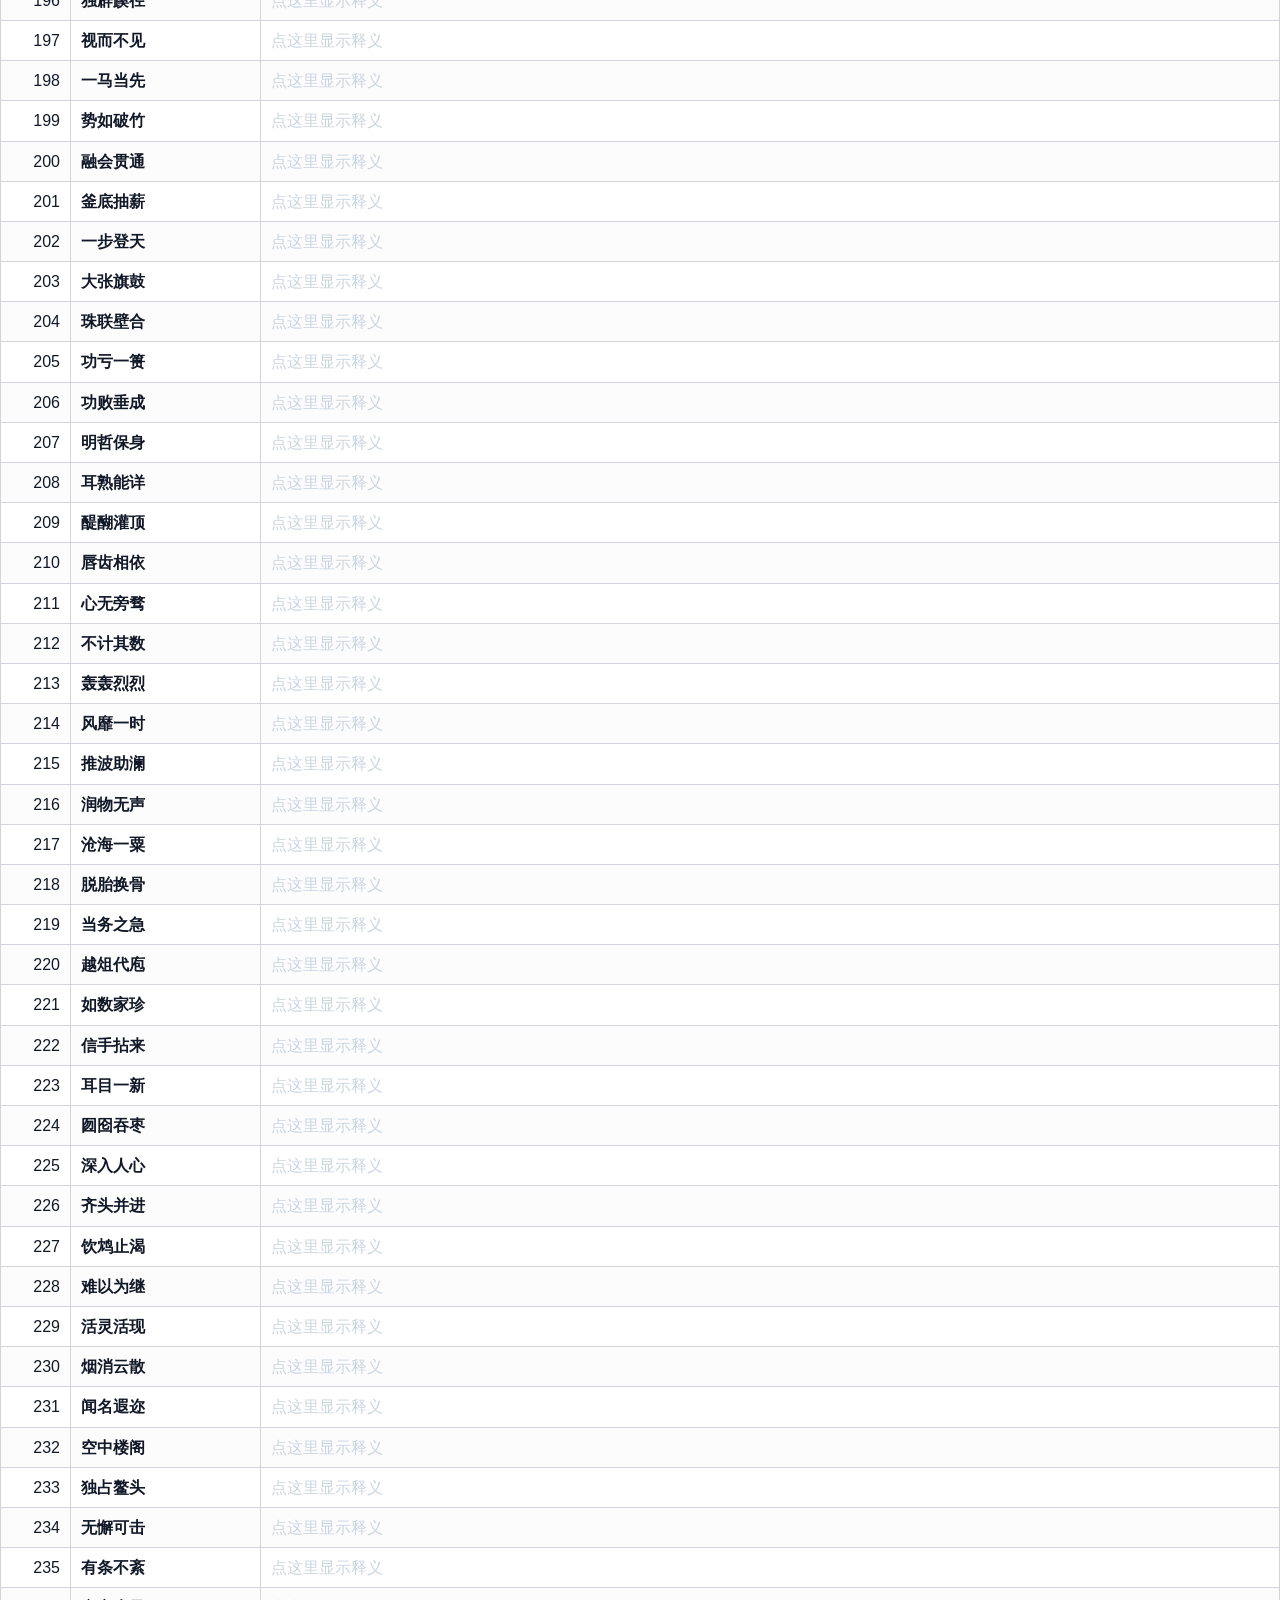
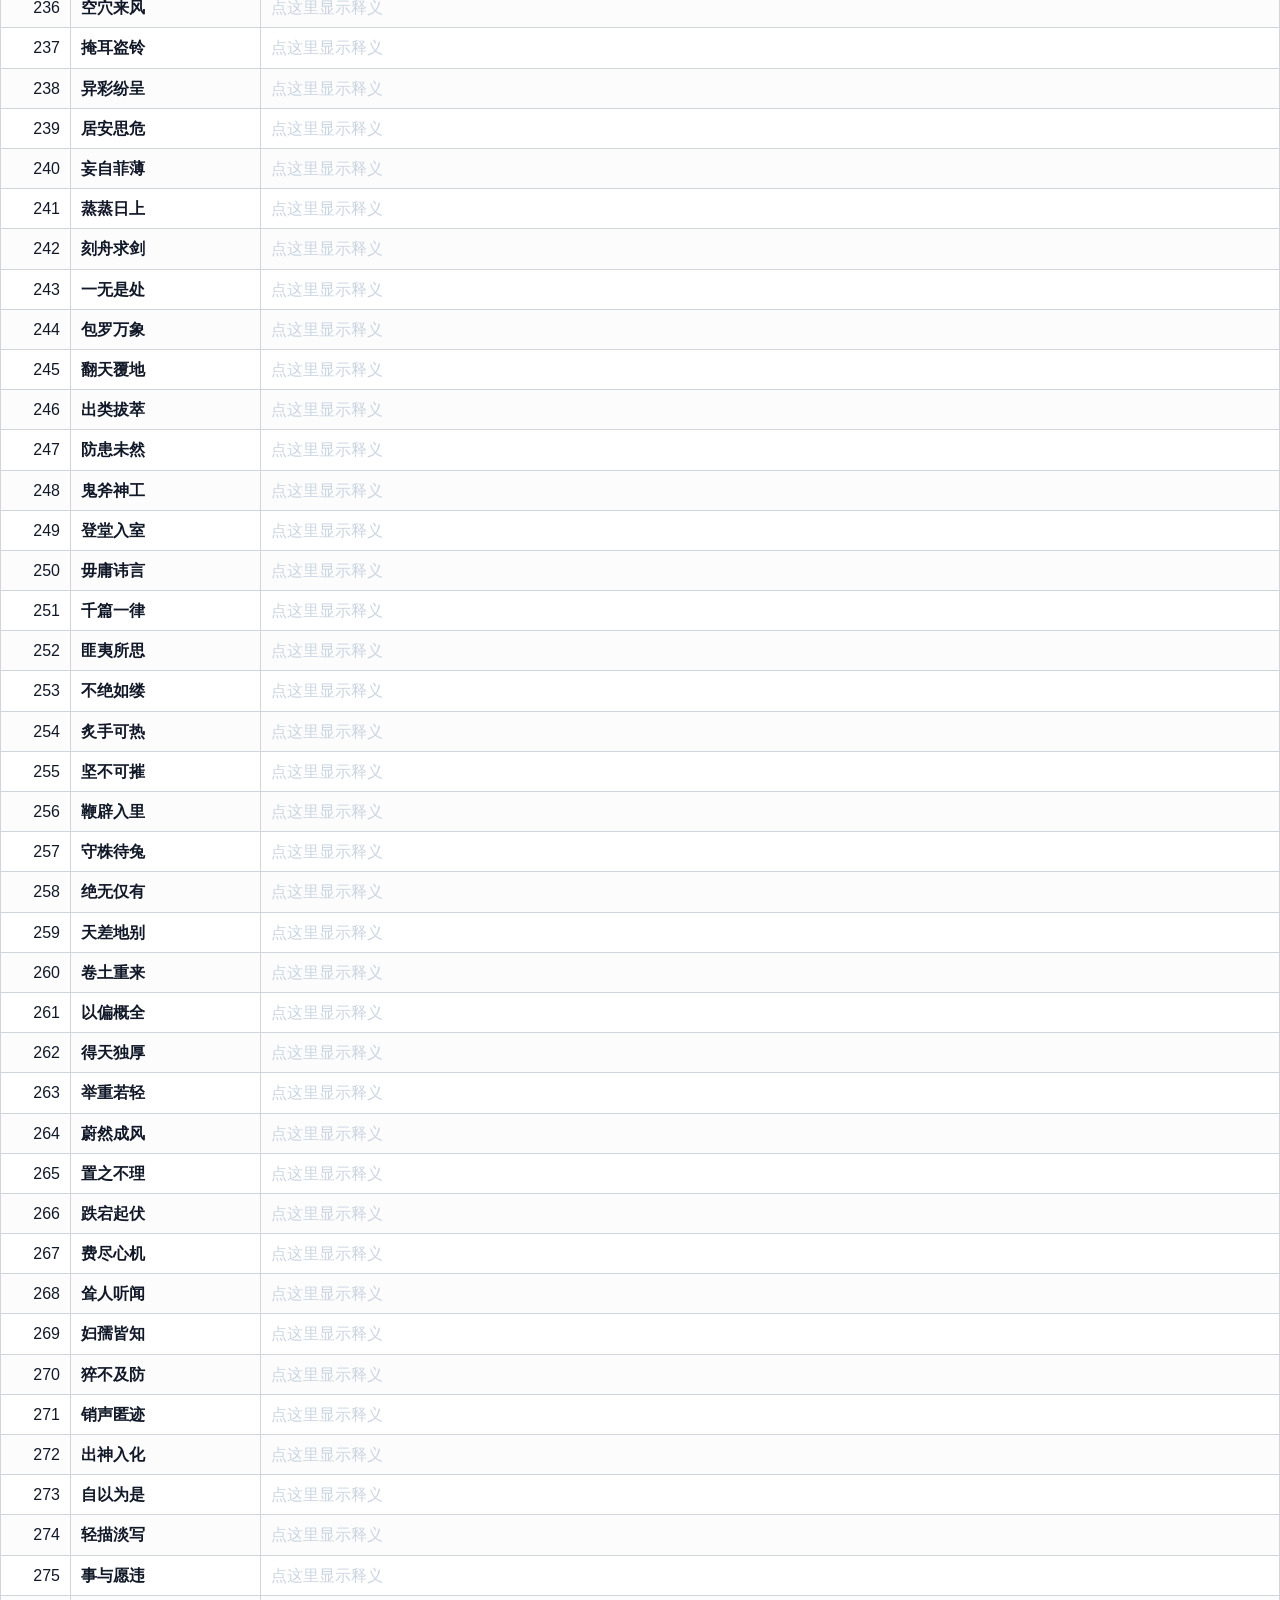
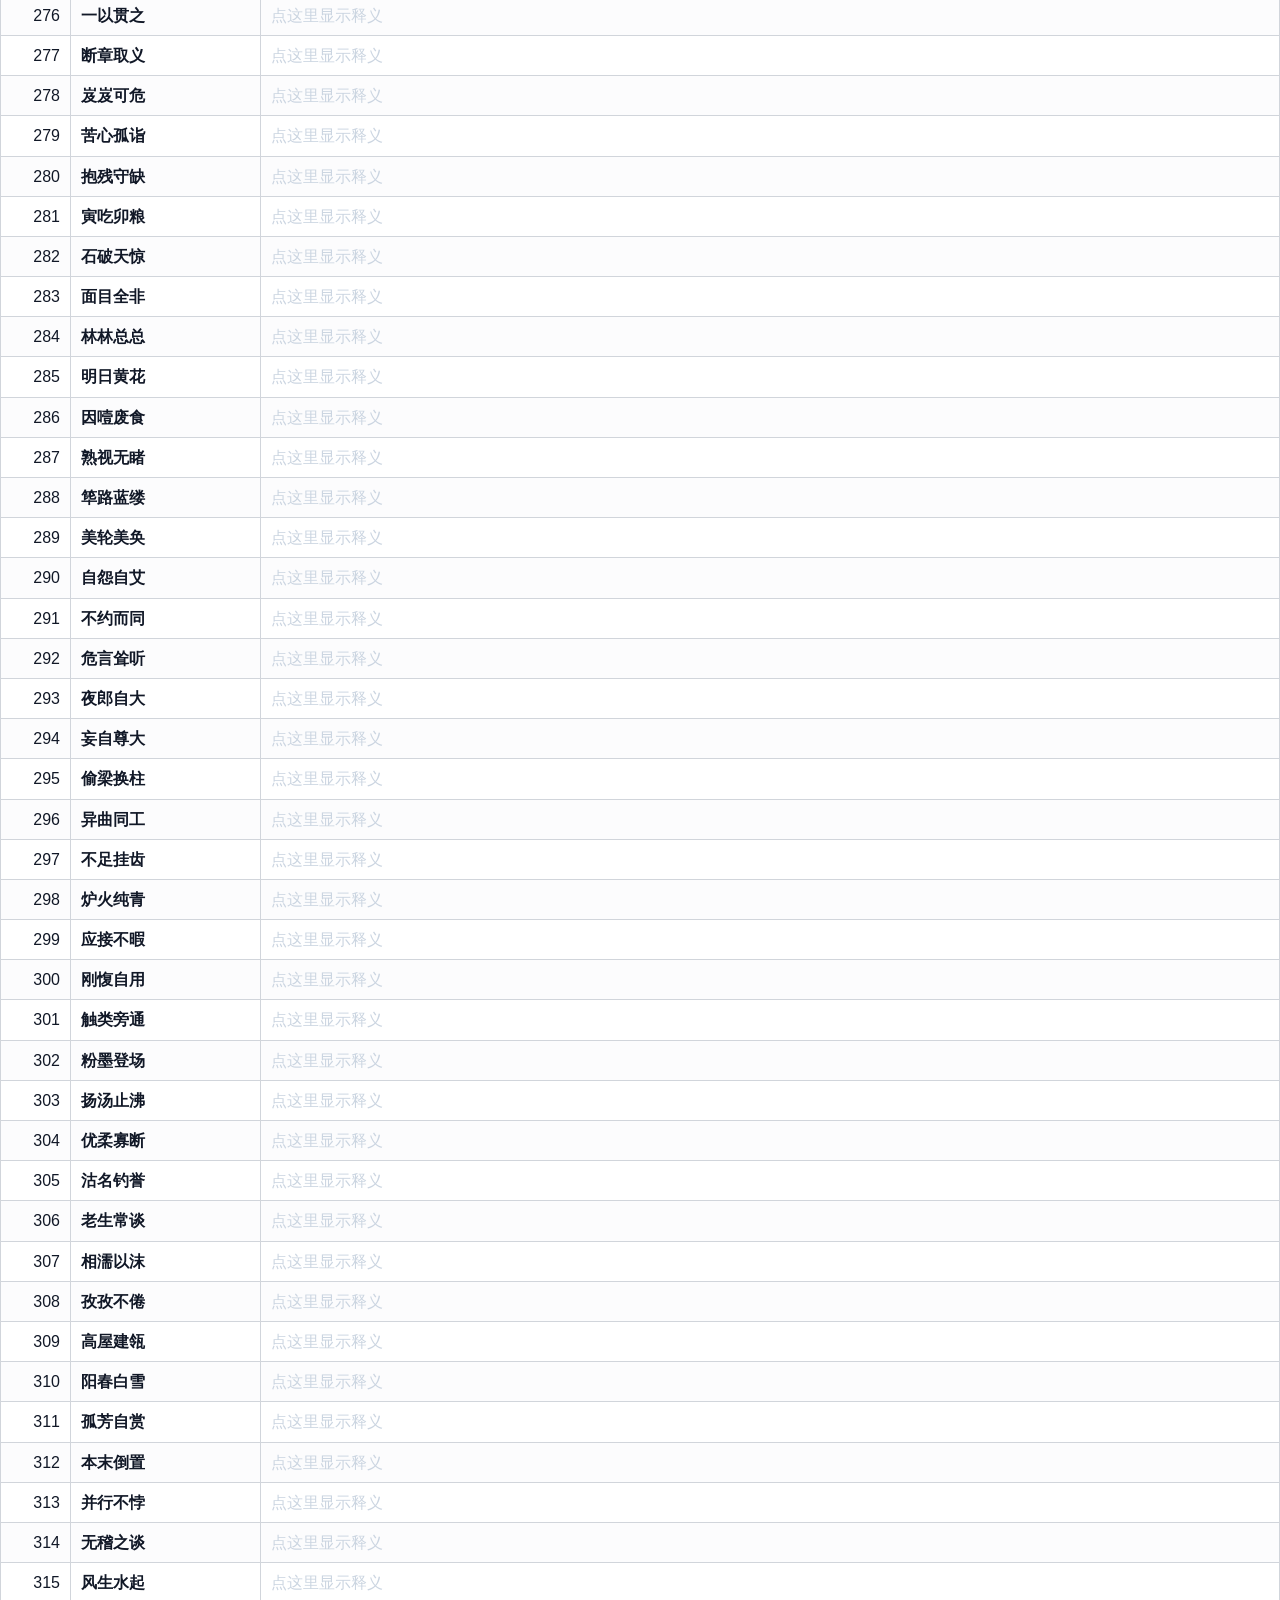
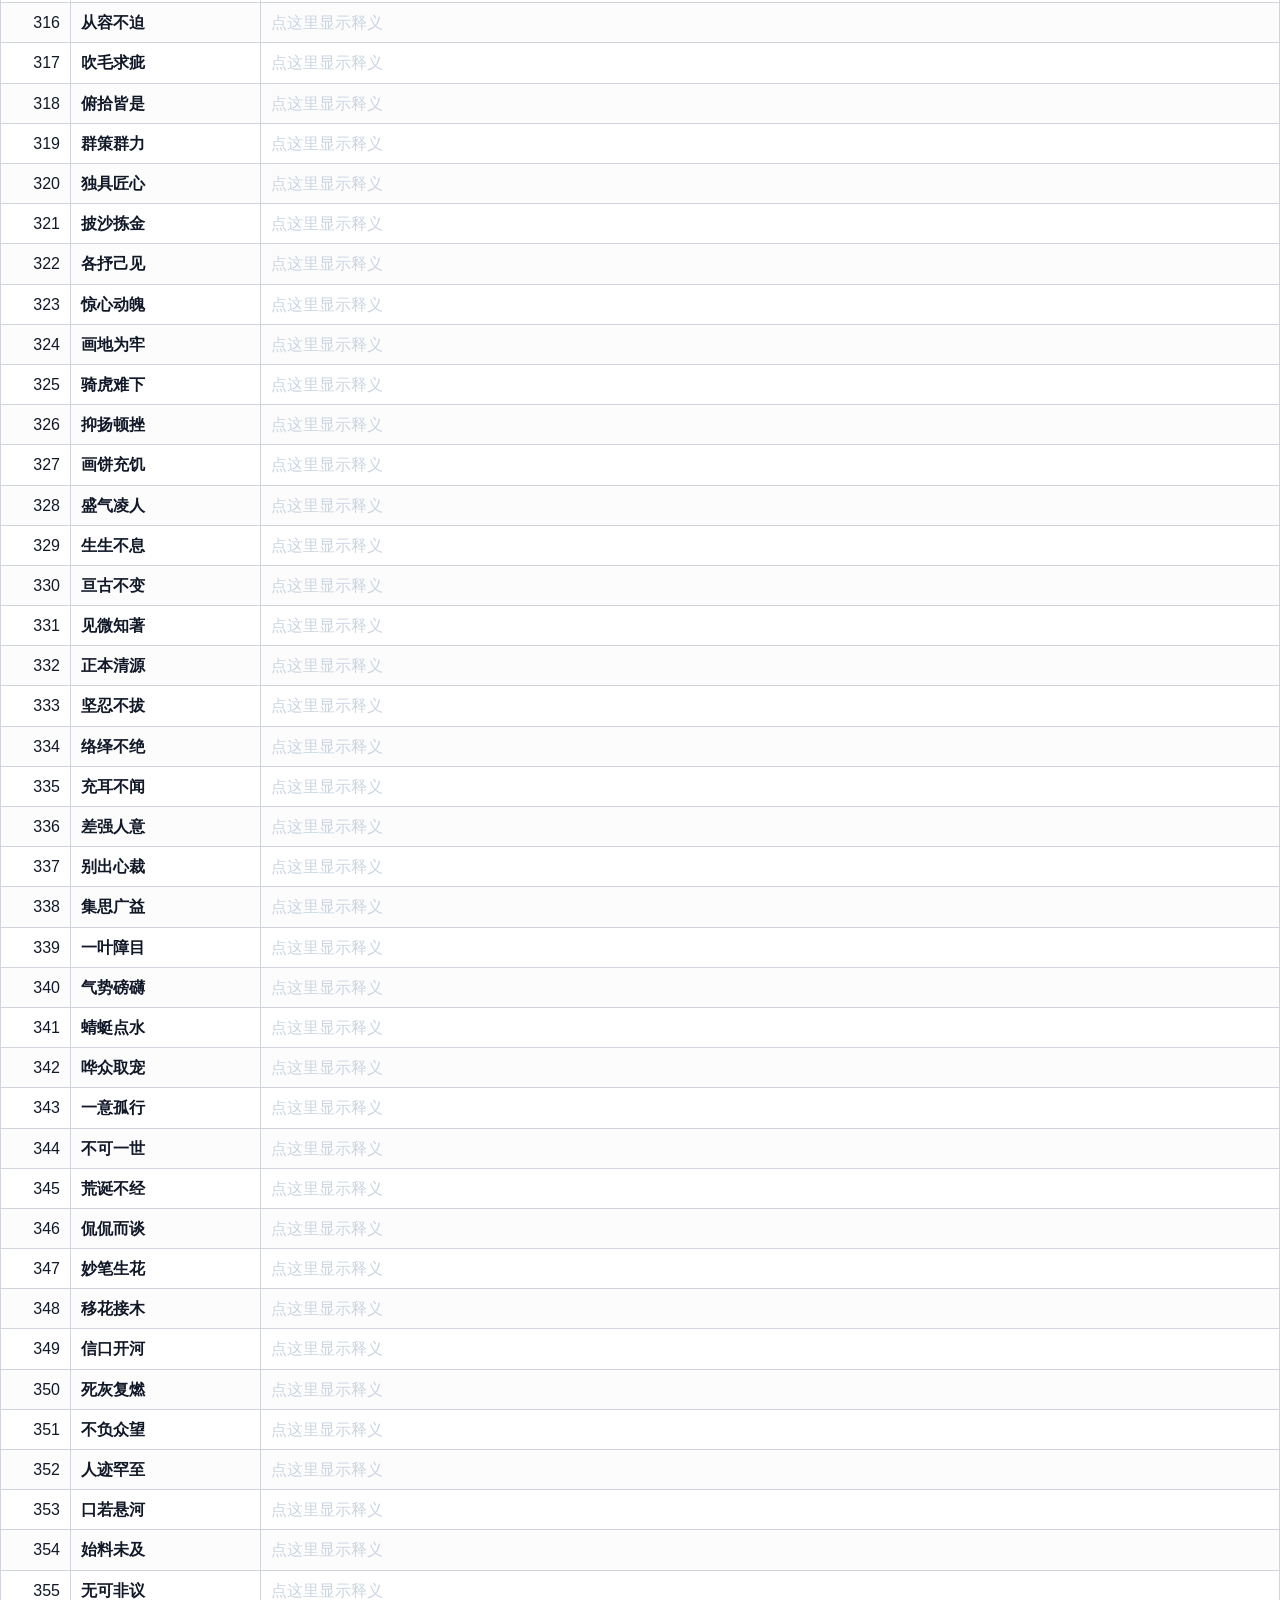
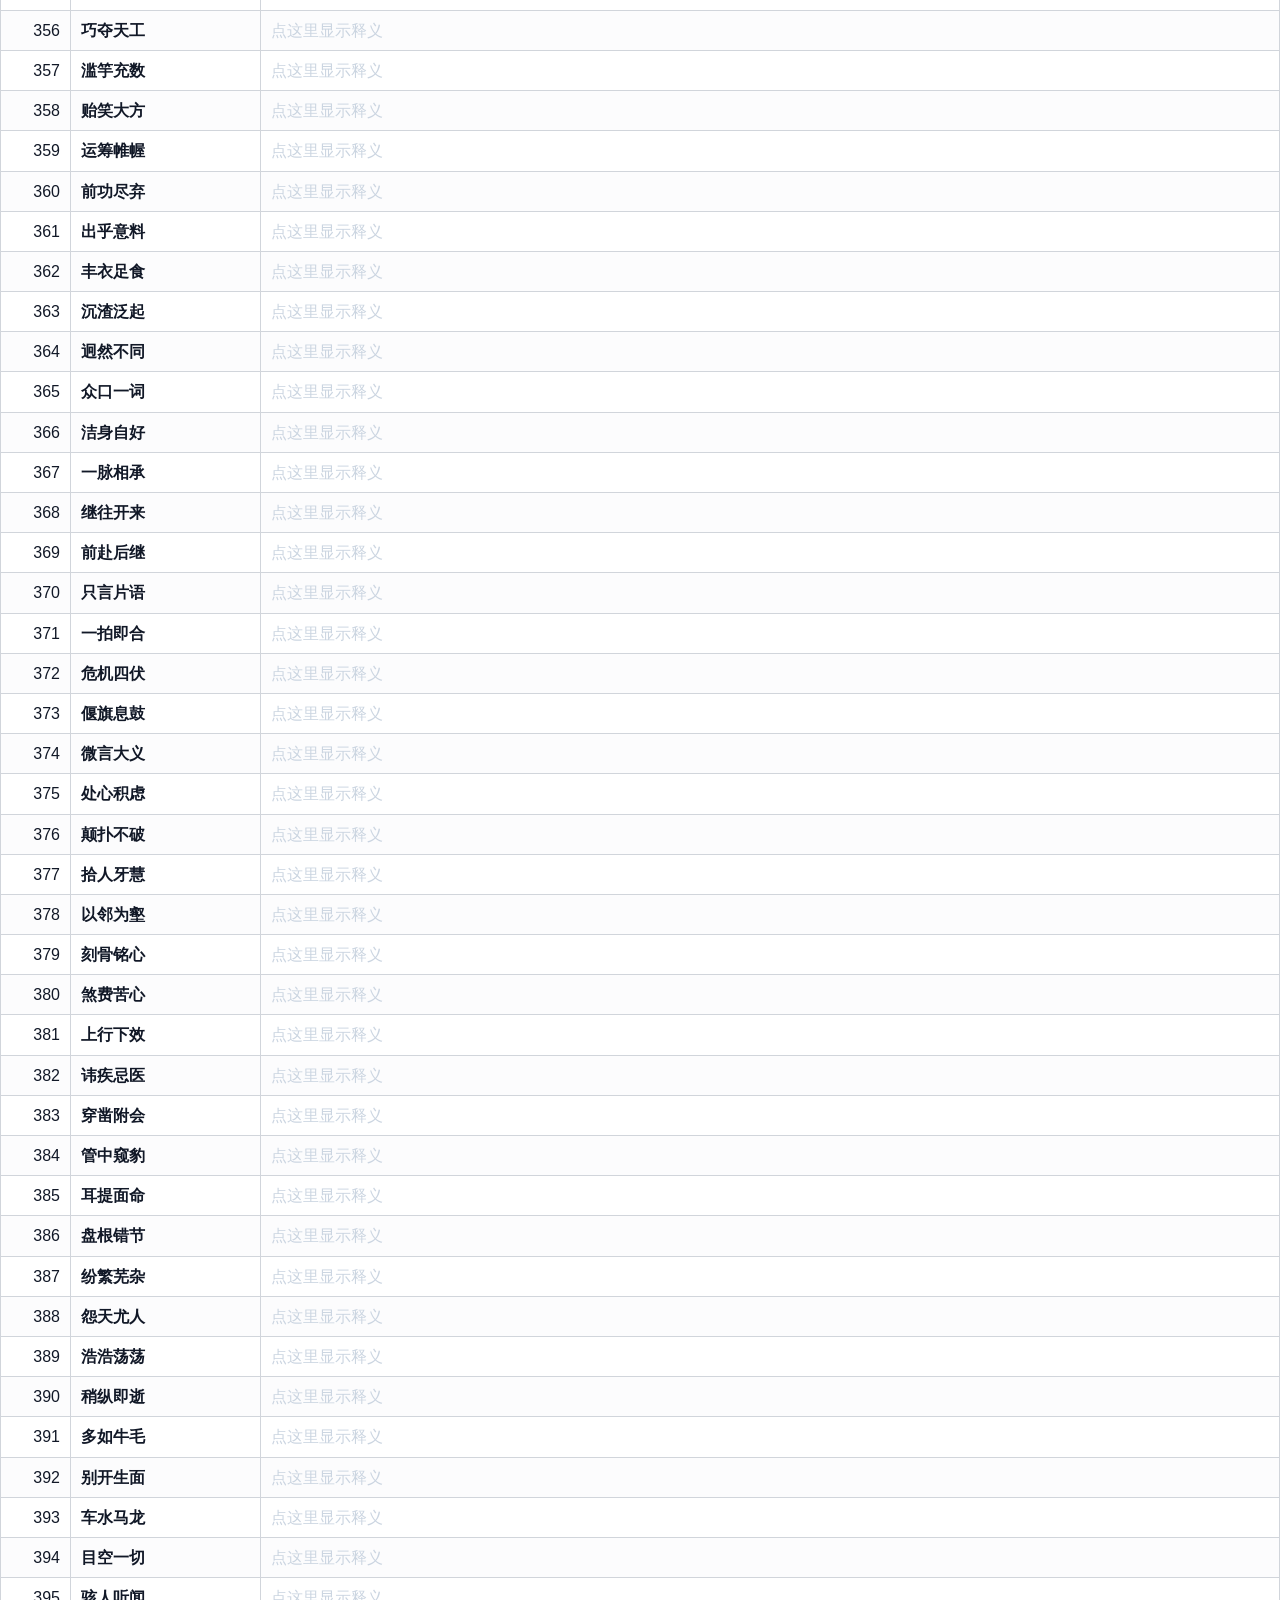
==== commit cf5d25ed: "Make table header non-sticky on iPad" ====
--- a/index.html
+++ b/index.html
@@ -3,6 +3,9 @@
   <head>
     <meta charset="utf-8">
     <meta name="viewport" content="width=device-width, initial-scale=1, viewport-fit=cover">
+    <meta http-equiv="cache-control" content="no-cache, no-store, must-revalidate">
+    <meta http-equiv="pragma" content="no-cache">
+    <meta http-equiv="expires" content="0">
     <meta name="apple-mobile-web-app-capable" content="yes">
     <meta name="apple-mobile-web-app-title" content="背成语">
     <meta name="format-detection" content="telephone=no">
@@ -115,9 +118,6 @@
       }
 
       .table-head {
-        position: sticky;
-        top: var(--toolbar-h);
-        z-index: 30;
         display: grid;
         grid-template-columns: 70px 190px minmax(500px, 1fr);
         min-width: 760px;
